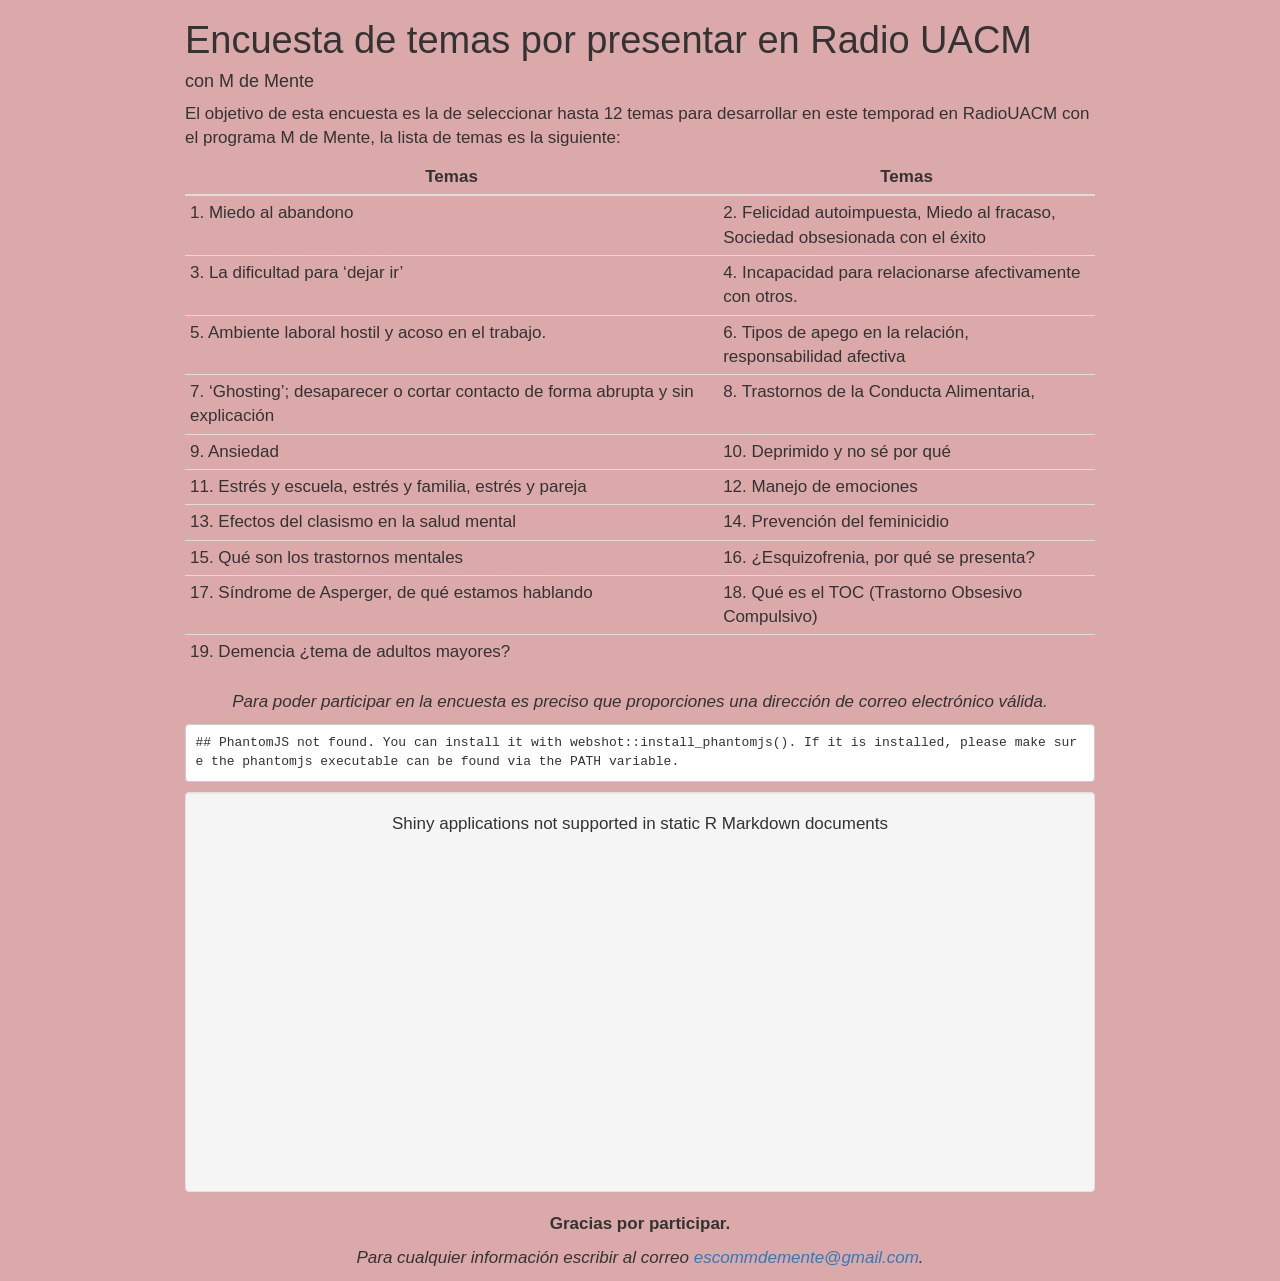
==== docs/index.html @ 36f0bf8b "index.html created" ====
<!DOCTYPE html>

<html>

<head>

<meta charset="utf-8" />
<meta name="generator" content="pandoc" />
<meta http-equiv="X-UA-Compatible" content="IE=EDGE" />


<meta name="author" content="con M de Mente" />


<title>Encuesta de temas por presentar en Radio UACM</title>

<script>// Pandoc 2.9 adds attributes on both header and div. We remove the former (to
// be compatible with the behavior of Pandoc < 2.8).
document.addEventListener('DOMContentLoaded', function(e) {
  var hs = document.querySelectorAll("div.section[class*='level'] > :first-child");
  var i, h, a;
  for (i = 0; i < hs.length; i++) {
    h = hs[i];
    if (!/^h[1-6]$/i.test(h.tagName)) continue;  // it should be a header h1-h6
    a = h.attributes;
    while (a.length > 0) h.removeAttribute(a[0].name);
  }
});
</script>
<script>/*! jQuery v3.6.0 | (c) OpenJS Foundation and other contributors | jquery.org/license */
!function(e,t){"use strict";"object"==typeof module&&"object"==typeof module.exports?module.exports=e.document?t(e,!0):function(e){if(!e.document)throw new Error("jQuery requires a window with a document");return t(e)}:t(e)}("undefined"!=typeof window?window:this,function(C,e){"use strict";var t=[],r=Object.getPrototypeOf,s=t.slice,g=t.flat?function(e){return t.flat.call(e)}:function(e){return t.concat.apply([],e)},u=t.push,i=t.indexOf,n={},o=n.toString,v=n.hasOwnProperty,a=v.toString,l=a.call(Object),y={},m=function(e){return"function"==typeof e&&"number"!=typeof e.nodeType&&"function"!=typeof e.item},x=function(e){return null!=e&&e===e.window},E=C.document,c={type:!0,src:!0,nonce:!0,noModule:!0};function b(e,t,n){var r,i,o=(n=n||E).createElement("script");if(o.text=e,t)for(r in c)(i=t[r]||t.getAttribute&&t.getAttribute(r))&&o.setAttribute(r,i);n.head.appendChild(o).parentNode.removeChild(o)}function w(e){return null==e?e+"":"object"==typeof e||"function"==typeof e?n[o.call(e)]||"object":typeof e}var f="3.6.0",S=function(e,t){return new S.fn.init(e,t)};function p(e){var t=!!e&&"length"in e&&e.length,n=w(e);return!m(e)&&!x(e)&&("array"===n||0===t||"number"==typeof t&&0<t&&t-1 in e)}S.fn=S.prototype={jquery:f,constructor:S,length:0,toArray:function(){return s.call(this)},get:function(e){return null==e?s.call(this):e<0?this[e+this.length]:this[e]},pushStack:function(e){var t=S.merge(this.constructor(),e);return t.prevObject=this,t},each:function(e){return S.each(this,e)},map:function(n){return this.pushStack(S.map(this,function(e,t){return n.call(e,t,e)}))},slice:function(){return this.pushStack(s.apply(this,arguments))},first:function(){return this.eq(0)},last:function(){return this.eq(-1)},even:function(){return this.pushStack(S.grep(this,function(e,t){return(t+1)%2}))},odd:function(){return this.pushStack(S.grep(this,function(e,t){return t%2}))},eq:function(e){var t=this.length,n=+e+(e<0?t:0);return this.pushStack(0<=n&&n<t?[this[n]]:[])},end:function(){return this.prevObject||this.constructor()},push:u,sort:t.sort,splice:t.splice},S.extend=S.fn.extend=function(){var e,t,n,r,i,o,a=arguments[0]||{},s=1,u=arguments.length,l=!1;for("boolean"==typeof a&&(l=a,a=arguments[s]||{},s++),"object"==typeof a||m(a)||(a={}),s===u&&(a=this,s--);s<u;s++)if(null!=(e=arguments[s]))for(t in e)r=e[t],"__proto__"!==t&&a!==r&&(l&&r&&(S.isPlainObject(r)||(i=Array.isArray(r)))?(n=a[t],o=i&&!Array.isArray(n)?[]:i||S.isPlainObject(n)?n:{},i=!1,a[t]=S.extend(l,o,r)):void 0!==r&&(a[t]=r));return a},S.extend({expando:"jQuery"+(f+Math.random()).replace(/\D/g,""),isReady:!0,error:function(e){throw new Error(e)},noop:function(){},isPlainObject:function(e){var t,n;return!(!e||"[object Object]"!==o.call(e))&&(!(t=r(e))||"function"==typeof(n=v.call(t,"constructor")&&t.constructor)&&a.call(n)===l)},isEmptyObject:function(e){var t;for(t in e)return!1;return!0},globalEval:function(e,t,n){b(e,{nonce:t&&t.nonce},n)},each:function(e,t){var n,r=0;if(p(e)){for(n=e.length;r<n;r++)if(!1===t.call(e[r],r,e[r]))break}else for(r in e)if(!1===t.call(e[r],r,e[r]))break;return e},makeArray:function(e,t){var n=t||[];return null!=e&&(p(Object(e))?S.merge(n,"string"==typeof e?[e]:e):u.call(n,e)),n},inArray:function(e,t,n){return null==t?-1:i.call(t,e,n)},merge:function(e,t){for(var n=+t.length,r=0,i=e.length;r<n;r++)e[i++]=t[r];return e.length=i,e},grep:function(e,t,n){for(var r=[],i=0,o=e.length,a=!n;i<o;i++)!t(e[i],i)!==a&&r.push(e[i]);return r},map:function(e,t,n){var r,i,o=0,a=[];if(p(e))for(r=e.length;o<r;o++)null!=(i=t(e[o],o,n))&&a.push(i);else for(o in e)null!=(i=t(e[o],o,n))&&a.push(i);return g(a)},guid:1,support:y}),"function"==typeof Symbol&&(S.fn[Symbol.iterator]=t[Symbol.iterator]),S.each("Boolean Number String Function Array Date RegExp Object Error Symbol".split(" "),function(e,t){n["[object "+t+"]"]=t.toLowerCase()});var d=function(n){var e,d,b,o,i,h,f,g,w,u,l,T,C,a,E,v,s,c,y,S="sizzle"+1*new Date,p=n.document,k=0,r=0,m=ue(),x=ue(),A=ue(),N=ue(),j=function(e,t){return e===t&&(l=!0),0},D={}.hasOwnProperty,t=[],q=t.pop,L=t.push,H=t.push,O=t.slice,P=function(e,t){for(var n=0,r=e.length;n<r;n++)if(e[n]===t)return n;return-1},R="checked|selected|async|autofocus|autoplay|controls|defer|disabled|hidden|ismap|loop|multiple|open|readonly|required|scoped",M="[\\x20\\t\\r\\n\\f]",I="(?:\\\\[\\da-fA-F]{1,6}"+M+"?|\\\\[^\\r\\n\\f]|[\\w-]|[^\0-\\x7f])+",W="\\["+M+"*("+I+")(?:"+M+"*([*^$|!~]?=)"+M+"*(?:'((?:\\\\.|[^\\\\'])*)'|\"((?:\\\\.|[^\\\\\"])*)\"|("+I+"))|)"+M+"*\\]",F=":("+I+")(?:\\((('((?:\\\\.|[^\\\\'])*)'|\"((?:\\\\.|[^\\\\\"])*)\")|((?:\\\\.|[^\\\\()[\\]]|"+W+")*)|.*)\\)|)",B=new RegExp(M+"+","g"),$=new RegExp("^"+M+"+|((?:^|[^\\\\])(?:\\\\.)*)"+M+"+$","g"),_=new RegExp("^"+M+"*,"+M+"*"),z=new RegExp("^"+M+"*([>+~]|"+M+")"+M+"*"),U=new RegExp(M+"|>"),X=new RegExp(F),V=new RegExp("^"+I+"$"),G={ID:new RegExp("^#("+I+")"),CLASS:new RegExp("^\\.("+I+")"),TAG:new RegExp("^("+I+"|[*])"),ATTR:new RegExp("^"+W),PSEUDO:new RegExp("^"+F),CHILD:new RegExp("^:(only|first|last|nth|nth-last)-(child|of-type)(?:\\("+M+"*(even|odd|(([+-]|)(\\d*)n|)"+M+"*(?:([+-]|)"+M+"*(\\d+)|))"+M+"*\\)|)","i"),bool:new RegExp("^(?:"+R+")$","i"),needsContext:new RegExp("^"+M+"*[>+~]|:(even|odd|eq|gt|lt|nth|first|last)(?:\\("+M+"*((?:-\\d)?\\d*)"+M+"*\\)|)(?=[^-]|$)","i")},Y=/HTML$/i,Q=/^(?:input|select|textarea|button)$/i,J=/^h\d$/i,K=/^[^{]+\{\s*\[native \w/,Z=/^(?:#([\w-]+)|(\w+)|\.([\w-]+))$/,ee=/[+~]/,te=new RegExp("\\\\[\\da-fA-F]{1,6}"+M+"?|\\\\([^\\r\\n\\f])","g"),ne=function(e,t){var n="0x"+e.slice(1)-65536;return t||(n<0?String.fromCharCode(n+65536):String.fromCharCode(n>>10|55296,1023&n|56320))},re=/([\0-\x1f\x7f]|^-?\d)|^-$|[^\0-\x1f\x7f-\uFFFF\w-]/g,ie=function(e,t){return t?"\0"===e?"\ufffd":e.slice(0,-1)+"\\"+e.charCodeAt(e.length-1).toString(16)+" ":"\\"+e},oe=function(){T()},ae=be(function(e){return!0===e.disabled&&"fieldset"===e.nodeName.toLowerCase()},{dir:"parentNode",next:"legend"});try{H.apply(t=O.call(p.childNodes),p.childNodes),t[p.childNodes.length].nodeType}catch(e){H={apply:t.length?function(e,t){L.apply(e,O.call(t))}:function(e,t){var n=e.length,r=0;while(e[n++]=t[r++]);e.length=n-1}}}function se(t,e,n,r){var i,o,a,s,u,l,c,f=e&&e.ownerDocument,p=e?e.nodeType:9;if(n=n||[],"string"!=typeof t||!t||1!==p&&9!==p&&11!==p)return n;if(!r&&(T(e),e=e||C,E)){if(11!==p&&(u=Z.exec(t)))if(i=u[1]){if(9===p){if(!(a=e.getElementById(i)))return n;if(a.id===i)return n.push(a),n}else if(f&&(a=f.getElementById(i))&&y(e,a)&&a.id===i)return n.push(a),n}else{if(u[2])return H.apply(n,e.getElementsByTagName(t)),n;if((i=u[3])&&d.getElementsByClassName&&e.getElementsByClassName)return H.apply(n,e.getElementsByClassName(i)),n}if(d.qsa&&!N[t+" "]&&(!v||!v.test(t))&&(1!==p||"object"!==e.nodeName.toLowerCase())){if(c=t,f=e,1===p&&(U.test(t)||z.test(t))){(f=ee.test(t)&&ye(e.parentNode)||e)===e&&d.scope||((s=e.getAttribute("id"))?s=s.replace(re,ie):e.setAttribute("id",s=S)),o=(l=h(t)).length;while(o--)l[o]=(s?"#"+s:":scope")+" "+xe(l[o]);c=l.join(",")}try{return H.apply(n,f.querySelectorAll(c)),n}catch(e){N(t,!0)}finally{s===S&&e.removeAttribute("id")}}}return g(t.replace($,"$1"),e,n,r)}function ue(){var r=[];return function e(t,n){return r.push(t+" ")>b.cacheLength&&delete e[r.shift()],e[t+" "]=n}}function le(e){return e[S]=!0,e}function ce(e){var t=C.createElement("fieldset");try{return!!e(t)}catch(e){return!1}finally{t.parentNode&&t.parentNode.removeChild(t),t=null}}function fe(e,t){var n=e.split("|"),r=n.length;while(r--)b.attrHandle[n[r]]=t}function pe(e,t){var n=t&&e,r=n&&1===e.nodeType&&1===t.nodeType&&e.sourceIndex-t.sourceIndex;if(r)return r;if(n)while(n=n.nextSibling)if(n===t)return-1;return e?1:-1}function de(t){return function(e){return"input"===e.nodeName.toLowerCase()&&e.type===t}}function he(n){return function(e){var t=e.nodeName.toLowerCase();return("input"===t||"button"===t)&&e.type===n}}function ge(t){return function(e){return"form"in e?e.parentNode&&!1===e.disabled?"label"in e?"label"in e.parentNode?e.parentNode.disabled===t:e.disabled===t:e.isDisabled===t||e.isDisabled!==!t&&ae(e)===t:e.disabled===t:"label"in e&&e.disabled===t}}function ve(a){return le(function(o){return o=+o,le(function(e,t){var n,r=a([],e.length,o),i=r.length;while(i--)e[n=r[i]]&&(e[n]=!(t[n]=e[n]))})})}function ye(e){return e&&"undefined"!=typeof e.getElementsByTagName&&e}for(e in d=se.support={},i=se.isXML=function(e){var t=e&&e.namespaceURI,n=e&&(e.ownerDocument||e).documentElement;return!Y.test(t||n&&n.nodeName||"HTML")},T=se.setDocument=function(e){var t,n,r=e?e.ownerDocument||e:p;return r!=C&&9===r.nodeType&&r.documentElement&&(a=(C=r).documentElement,E=!i(C),p!=C&&(n=C.defaultView)&&n.top!==n&&(n.addEventListener?n.addEventListener("unload",oe,!1):n.attachEvent&&n.attachEvent("onunload",oe)),d.scope=ce(function(e){return a.appendChild(e).appendChild(C.createElement("div")),"undefined"!=typeof e.querySelectorAll&&!e.querySelectorAll(":scope fieldset div").length}),d.attributes=ce(function(e){return e.className="i",!e.getAttribute("className")}),d.getElementsByTagName=ce(function(e){return e.appendChild(C.createComment("")),!e.getElementsByTagName("*").length}),d.getElementsByClassName=K.test(C.getElementsByClassName),d.getById=ce(function(e){return a.appendChild(e).id=S,!C.getElementsByName||!C.getElementsByName(S).length}),d.getById?(b.filter.ID=function(e){var t=e.replace(te,ne);return function(e){return e.getAttribute("id")===t}},b.find.ID=function(e,t){if("undefined"!=typeof t.getElementById&&E){var n=t.getElementById(e);return n?[n]:[]}}):(b.filter.ID=function(e){var n=e.replace(te,ne);return function(e){var t="undefined"!=typeof e.getAttributeNode&&e.getAttributeNode("id");return t&&t.value===n}},b.find.ID=function(e,t){if("undefined"!=typeof t.getElementById&&E){var n,r,i,o=t.getElementById(e);if(o){if((n=o.getAttributeNode("id"))&&n.value===e)return[o];i=t.getElementsByName(e),r=0;while(o=i[r++])if((n=o.getAttributeNode("id"))&&n.value===e)return[o]}return[]}}),b.find.TAG=d.getElementsByTagName?function(e,t){return"undefined"!=typeof t.getElementsByTagName?t.getElementsByTagName(e):d.qsa?t.querySelectorAll(e):void 0}:function(e,t){var n,r=[],i=0,o=t.getElementsByTagName(e);if("*"===e){while(n=o[i++])1===n.nodeType&&r.push(n);return r}return o},b.find.CLASS=d.getElementsByClassName&&function(e,t){if("undefined"!=typeof t.getElementsByClassName&&E)return t.getElementsByClassName(e)},s=[],v=[],(d.qsa=K.test(C.querySelectorAll))&&(ce(function(e){var t;a.appendChild(e).innerHTML="<a id='"+S+"'></a><select id='"+S+"-\r\\' msallowcapture=''><option selected=''></option></select>",e.querySelectorAll("[msallowcapture^='']").length&&v.push("[*^$]="+M+"*(?:''|\"\")"),e.querySelectorAll("[selected]").length||v.push("\\["+M+"*(?:value|"+R+")"),e.querySelectorAll("[id~="+S+"-]").length||v.push("~="),(t=C.createElement("input")).setAttribute("name",""),e.appendChild(t),e.querySelectorAll("[name='']").length||v.push("\\["+M+"*name"+M+"*="+M+"*(?:''|\"\")"),e.querySelectorAll(":checked").length||v.push(":checked"),e.querySelectorAll("a#"+S+"+*").length||v.push(".#.+[+~]"),e.querySelectorAll("\\\f"),v.push("[\\r\\n\\f]")}),ce(function(e){e.innerHTML="<a href='' disabled='disabled'></a><select disabled='disabled'><option/></select>";var t=C.createElement("input");t.setAttribute("type","hidden"),e.appendChild(t).setAttribute("name","D"),e.querySelectorAll("[name=d]").length&&v.push("name"+M+"*[*^$|!~]?="),2!==e.querySelectorAll(":enabled").length&&v.push(":enabled",":disabled"),a.appendChild(e).disabled=!0,2!==e.querySelectorAll(":disabled").length&&v.push(":enabled",":disabled"),e.querySelectorAll("*,:x"),v.push(",.*:")})),(d.matchesSelector=K.test(c=a.matches||a.webkitMatchesSelector||a.mozMatchesSelector||a.oMatchesSelector||a.msMatchesSelector))&&ce(function(e){d.disconnectedMatch=c.call(e,"*"),c.call(e,"[s!='']:x"),s.push("!=",F)}),v=v.length&&new RegExp(v.join("|")),s=s.length&&new RegExp(s.join("|")),t=K.test(a.compareDocumentPosition),y=t||K.test(a.contains)?function(e,t){var n=9===e.nodeType?e.documentElement:e,r=t&&t.parentNode;return e===r||!(!r||1!==r.nodeType||!(n.contains?n.contains(r):e.compareDocumentPosition&&16&e.compareDocumentPosition(r)))}:function(e,t){if(t)while(t=t.parentNode)if(t===e)return!0;return!1},j=t?function(e,t){if(e===t)return l=!0,0;var n=!e.compareDocumentPosition-!t.compareDocumentPosition;return n||(1&(n=(e.ownerDocument||e)==(t.ownerDocument||t)?e.compareDocumentPosition(t):1)||!d.sortDetached&&t.compareDocumentPosition(e)===n?e==C||e.ownerDocument==p&&y(p,e)?-1:t==C||t.ownerDocument==p&&y(p,t)?1:u?P(u,e)-P(u,t):0:4&n?-1:1)}:function(e,t){if(e===t)return l=!0,0;var n,r=0,i=e.parentNode,o=t.parentNode,a=[e],s=[t];if(!i||!o)return e==C?-1:t==C?1:i?-1:o?1:u?P(u,e)-P(u,t):0;if(i===o)return pe(e,t);n=e;while(n=n.parentNode)a.unshift(n);n=t;while(n=n.parentNode)s.unshift(n);while(a[r]===s[r])r++;return r?pe(a[r],s[r]):a[r]==p?-1:s[r]==p?1:0}),C},se.matches=function(e,t){return se(e,null,null,t)},se.matchesSelector=function(e,t){if(T(e),d.matchesSelector&&E&&!N[t+" "]&&(!s||!s.test(t))&&(!v||!v.test(t)))try{var n=c.call(e,t);if(n||d.disconnectedMatch||e.document&&11!==e.document.nodeType)return n}catch(e){N(t,!0)}return 0<se(t,C,null,[e]).length},se.contains=function(e,t){return(e.ownerDocument||e)!=C&&T(e),y(e,t)},se.attr=function(e,t){(e.ownerDocument||e)!=C&&T(e);var n=b.attrHandle[t.toLowerCase()],r=n&&D.call(b.attrHandle,t.toLowerCase())?n(e,t,!E):void 0;return void 0!==r?r:d.attributes||!E?e.getAttribute(t):(r=e.getAttributeNode(t))&&r.specified?r.value:null},se.escape=function(e){return(e+"").replace(re,ie)},se.error=function(e){throw new Error("Syntax error, unrecognized expression: "+e)},se.uniqueSort=function(e){var t,n=[],r=0,i=0;if(l=!d.detectDuplicates,u=!d.sortStable&&e.slice(0),e.sort(j),l){while(t=e[i++])t===e[i]&&(r=n.push(i));while(r--)e.splice(n[r],1)}return u=null,e},o=se.getText=function(e){var t,n="",r=0,i=e.nodeType;if(i){if(1===i||9===i||11===i){if("string"==typeof e.textContent)return e.textContent;for(e=e.firstChild;e;e=e.nextSibling)n+=o(e)}else if(3===i||4===i)return e.nodeValue}else while(t=e[r++])n+=o(t);return n},(b=se.selectors={cacheLength:50,createPseudo:le,match:G,attrHandle:{},find:{},relative:{">":{dir:"parentNode",first:!0}," ":{dir:"parentNode"},"+":{dir:"previousSibling",first:!0},"~":{dir:"previousSibling"}},preFilter:{ATTR:function(e){return e[1]=e[1].replace(te,ne),e[3]=(e[3]||e[4]||e[5]||"").replace(te,ne),"~="===e[2]&&(e[3]=" "+e[3]+" "),e.slice(0,4)},CHILD:function(e){return e[1]=e[1].toLowerCase(),"nth"===e[1].slice(0,3)?(e[3]||se.error(e[0]),e[4]=+(e[4]?e[5]+(e[6]||1):2*("even"===e[3]||"odd"===e[3])),e[5]=+(e[7]+e[8]||"odd"===e[3])):e[3]&&se.error(e[0]),e},PSEUDO:function(e){var t,n=!e[6]&&e[2];return G.CHILD.test(e[0])?null:(e[3]?e[2]=e[4]||e[5]||"":n&&X.test(n)&&(t=h(n,!0))&&(t=n.indexOf(")",n.length-t)-n.length)&&(e[0]=e[0].slice(0,t),e[2]=n.slice(0,t)),e.slice(0,3))}},filter:{TAG:function(e){var t=e.replace(te,ne).toLowerCase();return"*"===e?function(){return!0}:function(e){return e.nodeName&&e.nodeName.toLowerCase()===t}},CLASS:function(e){var t=m[e+" "];return t||(t=new RegExp("(^|"+M+")"+e+"("+M+"|$)"))&&m(e,function(e){return t.test("string"==typeof e.className&&e.className||"undefined"!=typeof e.getAttribute&&e.getAttribute("class")||"")})},ATTR:function(n,r,i){return function(e){var t=se.attr(e,n);return null==t?"!="===r:!r||(t+="","="===r?t===i:"!="===r?t!==i:"^="===r?i&&0===t.indexOf(i):"*="===r?i&&-1<t.indexOf(i):"$="===r?i&&t.slice(-i.length)===i:"~="===r?-1<(" "+t.replace(B," ")+" ").indexOf(i):"|="===r&&(t===i||t.slice(0,i.length+1)===i+"-"))}},CHILD:function(h,e,t,g,v){var y="nth"!==h.slice(0,3),m="last"!==h.slice(-4),x="of-type"===e;return 1===g&&0===v?function(e){return!!e.parentNode}:function(e,t,n){var r,i,o,a,s,u,l=y!==m?"nextSibling":"previousSibling",c=e.parentNode,f=x&&e.nodeName.toLowerCase(),p=!n&&!x,d=!1;if(c){if(y){while(l){a=e;while(a=a[l])if(x?a.nodeName.toLowerCase()===f:1===a.nodeType)return!1;u=l="only"===h&&!u&&"nextSibling"}return!0}if(u=[m?c.firstChild:c.lastChild],m&&p){d=(s=(r=(i=(o=(a=c)[S]||(a[S]={}))[a.uniqueID]||(o[a.uniqueID]={}))[h]||[])[0]===k&&r[1])&&r[2],a=s&&c.childNodes[s];while(a=++s&&a&&a[l]||(d=s=0)||u.pop())if(1===a.nodeType&&++d&&a===e){i[h]=[k,s,d];break}}else if(p&&(d=s=(r=(i=(o=(a=e)[S]||(a[S]={}))[a.uniqueID]||(o[a.uniqueID]={}))[h]||[])[0]===k&&r[1]),!1===d)while(a=++s&&a&&a[l]||(d=s=0)||u.pop())if((x?a.nodeName.toLowerCase()===f:1===a.nodeType)&&++d&&(p&&((i=(o=a[S]||(a[S]={}))[a.uniqueID]||(o[a.uniqueID]={}))[h]=[k,d]),a===e))break;return(d-=v)===g||d%g==0&&0<=d/g}}},PSEUDO:function(e,o){var t,a=b.pseudos[e]||b.setFilters[e.toLowerCase()]||se.error("unsupported pseudo: "+e);return a[S]?a(o):1<a.length?(t=[e,e,"",o],b.setFilters.hasOwnProperty(e.toLowerCase())?le(function(e,t){var n,r=a(e,o),i=r.length;while(i--)e[n=P(e,r[i])]=!(t[n]=r[i])}):function(e){return a(e,0,t)}):a}},pseudos:{not:le(function(e){var r=[],i=[],s=f(e.replace($,"$1"));return s[S]?le(function(e,t,n,r){var i,o=s(e,null,r,[]),a=e.length;while(a--)(i=o[a])&&(e[a]=!(t[a]=i))}):function(e,t,n){return r[0]=e,s(r,null,n,i),r[0]=null,!i.pop()}}),has:le(function(t){return function(e){return 0<se(t,e).length}}),contains:le(function(t){return t=t.replace(te,ne),function(e){return-1<(e.textContent||o(e)).indexOf(t)}}),lang:le(function(n){return V.test(n||"")||se.error("unsupported lang: "+n),n=n.replace(te,ne).toLowerCase(),function(e){var t;do{if(t=E?e.lang:e.getAttribute("xml:lang")||e.getAttribute("lang"))return(t=t.toLowerCase())===n||0===t.indexOf(n+"-")}while((e=e.parentNode)&&1===e.nodeType);return!1}}),target:function(e){var t=n.location&&n.location.hash;return t&&t.slice(1)===e.id},root:function(e){return e===a},focus:function(e){return e===C.activeElement&&(!C.hasFocus||C.hasFocus())&&!!(e.type||e.href||~e.tabIndex)},enabled:ge(!1),disabled:ge(!0),checked:function(e){var t=e.nodeName.toLowerCase();return"input"===t&&!!e.checked||"option"===t&&!!e.selected},selected:function(e){return e.parentNode&&e.parentNode.selectedIndex,!0===e.selected},empty:function(e){for(e=e.firstChild;e;e=e.nextSibling)if(e.nodeType<6)return!1;return!0},parent:function(e){return!b.pseudos.empty(e)},header:function(e){return J.test(e.nodeName)},input:function(e){return Q.test(e.nodeName)},button:function(e){var t=e.nodeName.toLowerCase();return"input"===t&&"button"===e.type||"button"===t},text:function(e){var t;return"input"===e.nodeName.toLowerCase()&&"text"===e.type&&(null==(t=e.getAttribute("type"))||"text"===t.toLowerCase())},first:ve(function(){return[0]}),last:ve(function(e,t){return[t-1]}),eq:ve(function(e,t,n){return[n<0?n+t:n]}),even:ve(function(e,t){for(var n=0;n<t;n+=2)e.push(n);return e}),odd:ve(function(e,t){for(var n=1;n<t;n+=2)e.push(n);return e}),lt:ve(function(e,t,n){for(var r=n<0?n+t:t<n?t:n;0<=--r;)e.push(r);return e}),gt:ve(function(e,t,n){for(var r=n<0?n+t:n;++r<t;)e.push(r);return e})}}).pseudos.nth=b.pseudos.eq,{radio:!0,checkbox:!0,file:!0,password:!0,image:!0})b.pseudos[e]=de(e);for(e in{submit:!0,reset:!0})b.pseudos[e]=he(e);function me(){}function xe(e){for(var t=0,n=e.length,r="";t<n;t++)r+=e[t].value;return r}function be(s,e,t){var u=e.dir,l=e.next,c=l||u,f=t&&"parentNode"===c,p=r++;return e.first?function(e,t,n){while(e=e[u])if(1===e.nodeType||f)return s(e,t,n);return!1}:function(e,t,n){var r,i,o,a=[k,p];if(n){while(e=e[u])if((1===e.nodeType||f)&&s(e,t,n))return!0}else while(e=e[u])if(1===e.nodeType||f)if(i=(o=e[S]||(e[S]={}))[e.uniqueID]||(o[e.uniqueID]={}),l&&l===e.nodeName.toLowerCase())e=e[u]||e;else{if((r=i[c])&&r[0]===k&&r[1]===p)return a[2]=r[2];if((i[c]=a)[2]=s(e,t,n))return!0}return!1}}function we(i){return 1<i.length?function(e,t,n){var r=i.length;while(r--)if(!i[r](e,t,n))return!1;return!0}:i[0]}function Te(e,t,n,r,i){for(var o,a=[],s=0,u=e.length,l=null!=t;s<u;s++)(o=e[s])&&(n&&!n(o,r,i)||(a.push(o),l&&t.push(s)));return a}function Ce(d,h,g,v,y,e){return v&&!v[S]&&(v=Ce(v)),y&&!y[S]&&(y=Ce(y,e)),le(function(e,t,n,r){var i,o,a,s=[],u=[],l=t.length,c=e||function(e,t,n){for(var r=0,i=t.length;r<i;r++)se(e,t[r],n);return n}(h||"*",n.nodeType?[n]:n,[]),f=!d||!e&&h?c:Te(c,s,d,n,r),p=g?y||(e?d:l||v)?[]:t:f;if(g&&g(f,p,n,r),v){i=Te(p,u),v(i,[],n,r),o=i.length;while(o--)(a=i[o])&&(p[u[o]]=!(f[u[o]]=a))}if(e){if(y||d){if(y){i=[],o=p.length;while(o--)(a=p[o])&&i.push(f[o]=a);y(null,p=[],i,r)}o=p.length;while(o--)(a=p[o])&&-1<(i=y?P(e,a):s[o])&&(e[i]=!(t[i]=a))}}else p=Te(p===t?p.splice(l,p.length):p),y?y(null,t,p,r):H.apply(t,p)})}function Ee(e){for(var i,t,n,r=e.length,o=b.relative[e[0].type],a=o||b.relative[" "],s=o?1:0,u=be(function(e){return e===i},a,!0),l=be(function(e){return-1<P(i,e)},a,!0),c=[function(e,t,n){var r=!o&&(n||t!==w)||((i=t).nodeType?u(e,t,n):l(e,t,n));return i=null,r}];s<r;s++)if(t=b.relative[e[s].type])c=[be(we(c),t)];else{if((t=b.filter[e[s].type].apply(null,e[s].matches))[S]){for(n=++s;n<r;n++)if(b.relative[e[n].type])break;return Ce(1<s&&we(c),1<s&&xe(e.slice(0,s-1).concat({value:" "===e[s-2].type?"*":""})).replace($,"$1"),t,s<n&&Ee(e.slice(s,n)),n<r&&Ee(e=e.slice(n)),n<r&&xe(e))}c.push(t)}return we(c)}return me.prototype=b.filters=b.pseudos,b.setFilters=new me,h=se.tokenize=function(e,t){var n,r,i,o,a,s,u,l=x[e+" "];if(l)return t?0:l.slice(0);a=e,s=[],u=b.preFilter;while(a){for(o in n&&!(r=_.exec(a))||(r&&(a=a.slice(r[0].length)||a),s.push(i=[])),n=!1,(r=z.exec(a))&&(n=r.shift(),i.push({value:n,type:r[0].replace($," ")}),a=a.slice(n.length)),b.filter)!(r=G[o].exec(a))||u[o]&&!(r=u[o](r))||(n=r.shift(),i.push({value:n,type:o,matches:r}),a=a.slice(n.length));if(!n)break}return t?a.length:a?se.error(e):x(e,s).slice(0)},f=se.compile=function(e,t){var n,v,y,m,x,r,i=[],o=[],a=A[e+" "];if(!a){t||(t=h(e)),n=t.length;while(n--)(a=Ee(t[n]))[S]?i.push(a):o.push(a);(a=A(e,(v=o,m=0<(y=i).length,x=0<v.length,r=function(e,t,n,r,i){var o,a,s,u=0,l="0",c=e&&[],f=[],p=w,d=e||x&&b.find.TAG("*",i),h=k+=null==p?1:Math.random()||.1,g=d.length;for(i&&(w=t==C||t||i);l!==g&&null!=(o=d[l]);l++){if(x&&o){a=0,t||o.ownerDocument==C||(T(o),n=!E);while(s=v[a++])if(s(o,t||C,n)){r.push(o);break}i&&(k=h)}m&&((o=!s&&o)&&u--,e&&c.push(o))}if(u+=l,m&&l!==u){a=0;while(s=y[a++])s(c,f,t,n);if(e){if(0<u)while(l--)c[l]||f[l]||(f[l]=q.call(r));f=Te(f)}H.apply(r,f),i&&!e&&0<f.length&&1<u+y.length&&se.uniqueSort(r)}return i&&(k=h,w=p),c},m?le(r):r))).selector=e}return a},g=se.select=function(e,t,n,r){var i,o,a,s,u,l="function"==typeof e&&e,c=!r&&h(e=l.selector||e);if(n=n||[],1===c.length){if(2<(o=c[0]=c[0].slice(0)).length&&"ID"===(a=o[0]).type&&9===t.nodeType&&E&&b.relative[o[1].type]){if(!(t=(b.find.ID(a.matches[0].replace(te,ne),t)||[])[0]))return n;l&&(t=t.parentNode),e=e.slice(o.shift().value.length)}i=G.needsContext.test(e)?0:o.length;while(i--){if(a=o[i],b.relative[s=a.type])break;if((u=b.find[s])&&(r=u(a.matches[0].replace(te,ne),ee.test(o[0].type)&&ye(t.parentNode)||t))){if(o.splice(i,1),!(e=r.length&&xe(o)))return H.apply(n,r),n;break}}}return(l||f(e,c))(r,t,!E,n,!t||ee.test(e)&&ye(t.parentNode)||t),n},d.sortStable=S.split("").sort(j).join("")===S,d.detectDuplicates=!!l,T(),d.sortDetached=ce(function(e){return 1&e.compareDocumentPosition(C.createElement("fieldset"))}),ce(function(e){return e.innerHTML="<a href='#'></a>","#"===e.firstChild.getAttribute("href")})||fe("type|href|height|width",function(e,t,n){if(!n)return e.getAttribute(t,"type"===t.toLowerCase()?1:2)}),d.attributes&&ce(function(e){return e.innerHTML="<input/>",e.firstChild.setAttribute("value",""),""===e.firstChild.getAttribute("value")})||fe("value",function(e,t,n){if(!n&&"input"===e.nodeName.toLowerCase())return e.defaultValue}),ce(function(e){return null==e.getAttribute("disabled")})||fe(R,function(e,t,n){var r;if(!n)return!0===e[t]?t.toLowerCase():(r=e.getAttributeNode(t))&&r.specified?r.value:null}),se}(C);S.find=d,S.expr=d.selectors,S.expr[":"]=S.expr.pseudos,S.uniqueSort=S.unique=d.uniqueSort,S.text=d.getText,S.isXMLDoc=d.isXML,S.contains=d.contains,S.escapeSelector=d.escape;var h=function(e,t,n){var r=[],i=void 0!==n;while((e=e[t])&&9!==e.nodeType)if(1===e.nodeType){if(i&&S(e).is(n))break;r.push(e)}return r},T=function(e,t){for(var n=[];e;e=e.nextSibling)1===e.nodeType&&e!==t&&n.push(e);return n},k=S.expr.match.needsContext;function A(e,t){return e.nodeName&&e.nodeName.toLowerCase()===t.toLowerCase()}var N=/^<([a-z][^\/\0>:\x20\t\r\n\f]*)[\x20\t\r\n\f]*\/?>(?:<\/\1>|)$/i;function j(e,n,r){return m(n)?S.grep(e,function(e,t){return!!n.call(e,t,e)!==r}):n.nodeType?S.grep(e,function(e){return e===n!==r}):"string"!=typeof n?S.grep(e,function(e){return-1<i.call(n,e)!==r}):S.filter(n,e,r)}S.filter=function(e,t,n){var r=t[0];return n&&(e=":not("+e+")"),1===t.length&&1===r.nodeType?S.find.matchesSelector(r,e)?[r]:[]:S.find.matches(e,S.grep(t,function(e){return 1===e.nodeType}))},S.fn.extend({find:function(e){var t,n,r=this.length,i=this;if("string"!=typeof e)return this.pushStack(S(e).filter(function(){for(t=0;t<r;t++)if(S.contains(i[t],this))return!0}));for(n=this.pushStack([]),t=0;t<r;t++)S.find(e,i[t],n);return 1<r?S.uniqueSort(n):n},filter:function(e){return this.pushStack(j(this,e||[],!1))},not:function(e){return this.pushStack(j(this,e||[],!0))},is:function(e){return!!j(this,"string"==typeof e&&k.test(e)?S(e):e||[],!1).length}});var D,q=/^(?:\s*(<[\w\W]+>)[^>]*|#([\w-]+))$/;(S.fn.init=function(e,t,n){var r,i;if(!e)return this;if(n=n||D,"string"==typeof e){if(!(r="<"===e[0]&&">"===e[e.length-1]&&3<=e.length?[null,e,null]:q.exec(e))||!r[1]&&t)return!t||t.jquery?(t||n).find(e):this.constructor(t).find(e);if(r[1]){if(t=t instanceof S?t[0]:t,S.merge(this,S.parseHTML(r[1],t&&t.nodeType?t.ownerDocument||t:E,!0)),N.test(r[1])&&S.isPlainObject(t))for(r in t)m(this[r])?this[r](t[r]):this.attr(r,t[r]);return this}return(i=E.getElementById(r[2]))&&(this[0]=i,this.length=1),this}return e.nodeType?(this[0]=e,this.length=1,this):m(e)?void 0!==n.ready?n.ready(e):e(S):S.makeArray(e,this)}).prototype=S.fn,D=S(E);var L=/^(?:parents|prev(?:Until|All))/,H={children:!0,contents:!0,next:!0,prev:!0};function O(e,t){while((e=e[t])&&1!==e.nodeType);return e}S.fn.extend({has:function(e){var t=S(e,this),n=t.length;return this.filter(function(){for(var e=0;e<n;e++)if(S.contains(this,t[e]))return!0})},closest:function(e,t){var n,r=0,i=this.length,o=[],a="string"!=typeof e&&S(e);if(!k.test(e))for(;r<i;r++)for(n=this[r];n&&n!==t;n=n.parentNode)if(n.nodeType<11&&(a?-1<a.index(n):1===n.nodeType&&S.find.matchesSelector(n,e))){o.push(n);break}return this.pushStack(1<o.length?S.uniqueSort(o):o)},index:function(e){return e?"string"==typeof e?i.call(S(e),this[0]):i.call(this,e.jquery?e[0]:e):this[0]&&this[0].parentNode?this.first().prevAll().length:-1},add:function(e,t){return this.pushStack(S.uniqueSort(S.merge(this.get(),S(e,t))))},addBack:function(e){return this.add(null==e?this.prevObject:this.prevObject.filter(e))}}),S.each({parent:function(e){var t=e.parentNode;return t&&11!==t.nodeType?t:null},parents:function(e){return h(e,"parentNode")},parentsUntil:function(e,t,n){return h(e,"parentNode",n)},next:function(e){return O(e,"nextSibling")},prev:function(e){return O(e,"previousSibling")},nextAll:function(e){return h(e,"nextSibling")},prevAll:function(e){return h(e,"previousSibling")},nextUntil:function(e,t,n){return h(e,"nextSibling",n)},prevUntil:function(e,t,n){return h(e,"previousSibling",n)},siblings:function(e){return T((e.parentNode||{}).firstChild,e)},children:function(e){return T(e.firstChild)},contents:function(e){return null!=e.contentDocument&&r(e.contentDocument)?e.contentDocument:(A(e,"template")&&(e=e.content||e),S.merge([],e.childNodes))}},function(r,i){S.fn[r]=function(e,t){var n=S.map(this,i,e);return"Until"!==r.slice(-5)&&(t=e),t&&"string"==typeof t&&(n=S.filter(t,n)),1<this.length&&(H[r]||S.uniqueSort(n),L.test(r)&&n.reverse()),this.pushStack(n)}});var P=/[^\x20\t\r\n\f]+/g;function R(e){return e}function M(e){throw e}function I(e,t,n,r){var i;try{e&&m(i=e.promise)?i.call(e).done(t).fail(n):e&&m(i=e.then)?i.call(e,t,n):t.apply(void 0,[e].slice(r))}catch(e){n.apply(void 0,[e])}}S.Callbacks=function(r){var e,n;r="string"==typeof r?(e=r,n={},S.each(e.match(P)||[],function(e,t){n[t]=!0}),n):S.extend({},r);var i,t,o,a,s=[],u=[],l=-1,c=function(){for(a=a||r.once,o=i=!0;u.length;l=-1){t=u.shift();while(++l<s.length)!1===s[l].apply(t[0],t[1])&&r.stopOnFalse&&(l=s.length,t=!1)}r.memory||(t=!1),i=!1,a&&(s=t?[]:"")},f={add:function(){return s&&(t&&!i&&(l=s.length-1,u.push(t)),function n(e){S.each(e,function(e,t){m(t)?r.unique&&f.has(t)||s.push(t):t&&t.length&&"string"!==w(t)&&n(t)})}(arguments),t&&!i&&c()),this},remove:function(){return S.each(arguments,function(e,t){var n;while(-1<(n=S.inArray(t,s,n)))s.splice(n,1),n<=l&&l--}),this},has:function(e){return e?-1<S.inArray(e,s):0<s.length},empty:function(){return s&&(s=[]),this},disable:function(){return a=u=[],s=t="",this},disabled:function(){return!s},lock:function(){return a=u=[],t||i||(s=t=""),this},locked:function(){return!!a},fireWith:function(e,t){return a||(t=[e,(t=t||[]).slice?t.slice():t],u.push(t),i||c()),this},fire:function(){return f.fireWith(this,arguments),this},fired:function(){return!!o}};return f},S.extend({Deferred:function(e){var o=[["notify","progress",S.Callbacks("memory"),S.Callbacks("memory"),2],["resolve","done",S.Callbacks("once memory"),S.Callbacks("once memory"),0,"resolved"],["reject","fail",S.Callbacks("once memory"),S.Callbacks("once memory"),1,"rejected"]],i="pending",a={state:function(){return i},always:function(){return s.done(arguments).fail(arguments),this},"catch":function(e){return a.then(null,e)},pipe:function(){var i=arguments;return S.Deferred(function(r){S.each(o,function(e,t){var n=m(i[t[4]])&&i[t[4]];s[t[1]](function(){var e=n&&n.apply(this,arguments);e&&m(e.promise)?e.promise().progress(r.notify).done(r.resolve).fail(r.reject):r[t[0]+"With"](this,n?[e]:arguments)})}),i=null}).promise()},then:function(t,n,r){var u=0;function l(i,o,a,s){return function(){var n=this,r=arguments,e=function(){var e,t;if(!(i<u)){if((e=a.apply(n,r))===o.promise())throw new TypeError("Thenable self-resolution");t=e&&("object"==typeof e||"function"==typeof e)&&e.then,m(t)?s?t.call(e,l(u,o,R,s),l(u,o,M,s)):(u++,t.call(e,l(u,o,R,s),l(u,o,M,s),l(u,o,R,o.notifyWith))):(a!==R&&(n=void 0,r=[e]),(s||o.resolveWith)(n,r))}},t=s?e:function(){try{e()}catch(e){S.Deferred.exceptionHook&&S.Deferred.exceptionHook(e,t.stackTrace),u<=i+1&&(a!==M&&(n=void 0,r=[e]),o.rejectWith(n,r))}};i?t():(S.Deferred.getStackHook&&(t.stackTrace=S.Deferred.getStackHook()),C.setTimeout(t))}}return S.Deferred(function(e){o[0][3].add(l(0,e,m(r)?r:R,e.notifyWith)),o[1][3].add(l(0,e,m(t)?t:R)),o[2][3].add(l(0,e,m(n)?n:M))}).promise()},promise:function(e){return null!=e?S.extend(e,a):a}},s={};return S.each(o,function(e,t){var n=t[2],r=t[5];a[t[1]]=n.add,r&&n.add(function(){i=r},o[3-e][2].disable,o[3-e][3].disable,o[0][2].lock,o[0][3].lock),n.add(t[3].fire),s[t[0]]=function(){return s[t[0]+"With"](this===s?void 0:this,arguments),this},s[t[0]+"With"]=n.fireWith}),a.promise(s),e&&e.call(s,s),s},when:function(e){var n=arguments.length,t=n,r=Array(t),i=s.call(arguments),o=S.Deferred(),a=function(t){return function(e){r[t]=this,i[t]=1<arguments.length?s.call(arguments):e,--n||o.resolveWith(r,i)}};if(n<=1&&(I(e,o.done(a(t)).resolve,o.reject,!n),"pending"===o.state()||m(i[t]&&i[t].then)))return o.then();while(t--)I(i[t],a(t),o.reject);return o.promise()}});var W=/^(Eval|Internal|Range|Reference|Syntax|Type|URI)Error$/;S.Deferred.exceptionHook=function(e,t){C.console&&C.console.warn&&e&&W.test(e.name)&&C.console.warn("jQuery.Deferred exception: "+e.message,e.stack,t)},S.readyException=function(e){C.setTimeout(function(){throw e})};var F=S.Deferred();function B(){E.removeEventListener("DOMContentLoaded",B),C.removeEventListener("load",B),S.ready()}S.fn.ready=function(e){return F.then(e)["catch"](function(e){S.readyException(e)}),this},S.extend({isReady:!1,readyWait:1,ready:function(e){(!0===e?--S.readyWait:S.isReady)||(S.isReady=!0)!==e&&0<--S.readyWait||F.resolveWith(E,[S])}}),S.ready.then=F.then,"complete"===E.readyState||"loading"!==E.readyState&&!E.documentElement.doScroll?C.setTimeout(S.ready):(E.addEventListener("DOMContentLoaded",B),C.addEventListener("load",B));var $=function(e,t,n,r,i,o,a){var s=0,u=e.length,l=null==n;if("object"===w(n))for(s in i=!0,n)$(e,t,s,n[s],!0,o,a);else if(void 0!==r&&(i=!0,m(r)||(a=!0),l&&(a?(t.call(e,r),t=null):(l=t,t=function(e,t,n){return l.call(S(e),n)})),t))for(;s<u;s++)t(e[s],n,a?r:r.call(e[s],s,t(e[s],n)));return i?e:l?t.call(e):u?t(e[0],n):o},_=/^-ms-/,z=/-([a-z])/g;function U(e,t){return t.toUpperCase()}function X(e){return e.replace(_,"ms-").replace(z,U)}var V=function(e){return 1===e.nodeType||9===e.nodeType||!+e.nodeType};function G(){this.expando=S.expando+G.uid++}G.uid=1,G.prototype={cache:function(e){var t=e[this.expando];return t||(t={},V(e)&&(e.nodeType?e[this.expando]=t:Object.defineProperty(e,this.expando,{value:t,configurable:!0}))),t},set:function(e,t,n){var r,i=this.cache(e);if("string"==typeof t)i[X(t)]=n;else for(r in t)i[X(r)]=t[r];return i},get:function(e,t){return void 0===t?this.cache(e):e[this.expando]&&e[this.expando][X(t)]},access:function(e,t,n){return void 0===t||t&&"string"==typeof t&&void 0===n?this.get(e,t):(this.set(e,t,n),void 0!==n?n:t)},remove:function(e,t){var n,r=e[this.expando];if(void 0!==r){if(void 0!==t){n=(t=Array.isArray(t)?t.map(X):(t=X(t))in r?[t]:t.match(P)||[]).length;while(n--)delete r[t[n]]}(void 0===t||S.isEmptyObject(r))&&(e.nodeType?e[this.expando]=void 0:delete e[this.expando])}},hasData:function(e){var t=e[this.expando];return void 0!==t&&!S.isEmptyObject(t)}};var Y=new G,Q=new G,J=/^(?:\{[\w\W]*\}|\[[\w\W]*\])$/,K=/[A-Z]/g;function Z(e,t,n){var r,i;if(void 0===n&&1===e.nodeType)if(r="data-"+t.replace(K,"-$&").toLowerCase(),"string"==typeof(n=e.getAttribute(r))){try{n="true"===(i=n)||"false"!==i&&("null"===i?null:i===+i+""?+i:J.test(i)?JSON.parse(i):i)}catch(e){}Q.set(e,t,n)}else n=void 0;return n}S.extend({hasData:function(e){return Q.hasData(e)||Y.hasData(e)},data:function(e,t,n){return Q.access(e,t,n)},removeData:function(e,t){Q.remove(e,t)},_data:function(e,t,n){return Y.access(e,t,n)},_removeData:function(e,t){Y.remove(e,t)}}),S.fn.extend({data:function(n,e){var t,r,i,o=this[0],a=o&&o.attributes;if(void 0===n){if(this.length&&(i=Q.get(o),1===o.nodeType&&!Y.get(o,"hasDataAttrs"))){t=a.length;while(t--)a[t]&&0===(r=a[t].name).indexOf("data-")&&(r=X(r.slice(5)),Z(o,r,i[r]));Y.set(o,"hasDataAttrs",!0)}return i}return"object"==typeof n?this.each(function(){Q.set(this,n)}):$(this,function(e){var t;if(o&&void 0===e)return void 0!==(t=Q.get(o,n))?t:void 0!==(t=Z(o,n))?t:void 0;this.each(function(){Q.set(this,n,e)})},null,e,1<arguments.length,null,!0)},removeData:function(e){return this.each(function(){Q.remove(this,e)})}}),S.extend({queue:function(e,t,n){var r;if(e)return t=(t||"fx")+"queue",r=Y.get(e,t),n&&(!r||Array.isArray(n)?r=Y.access(e,t,S.makeArray(n)):r.push(n)),r||[]},dequeue:function(e,t){t=t||"fx";var n=S.queue(e,t),r=n.length,i=n.shift(),o=S._queueHooks(e,t);"inprogress"===i&&(i=n.shift(),r--),i&&("fx"===t&&n.unshift("inprogress"),delete o.stop,i.call(e,function(){S.dequeue(e,t)},o)),!r&&o&&o.empty.fire()},_queueHooks:function(e,t){var n=t+"queueHooks";return Y.get(e,n)||Y.access(e,n,{empty:S.Callbacks("once memory").add(function(){Y.remove(e,[t+"queue",n])})})}}),S.fn.extend({queue:function(t,n){var e=2;return"string"!=typeof t&&(n=t,t="fx",e--),arguments.length<e?S.queue(this[0],t):void 0===n?this:this.each(function(){var e=S.queue(this,t,n);S._queueHooks(this,t),"fx"===t&&"inprogress"!==e[0]&&S.dequeue(this,t)})},dequeue:function(e){return this.each(function(){S.dequeue(this,e)})},clearQueue:function(e){return this.queue(e||"fx",[])},promise:function(e,t){var n,r=1,i=S.Deferred(),o=this,a=this.length,s=function(){--r||i.resolveWith(o,[o])};"string"!=typeof e&&(t=e,e=void 0),e=e||"fx";while(a--)(n=Y.get(o[a],e+"queueHooks"))&&n.empty&&(r++,n.empty.add(s));return s(),i.promise(t)}});var ee=/[+-]?(?:\d*\.|)\d+(?:[eE][+-]?\d+|)/.source,te=new RegExp("^(?:([+-])=|)("+ee+")([a-z%]*)$","i"),ne=["Top","Right","Bottom","Left"],re=E.documentElement,ie=function(e){return S.contains(e.ownerDocument,e)},oe={composed:!0};re.getRootNode&&(ie=function(e){return S.contains(e.ownerDocument,e)||e.getRootNode(oe)===e.ownerDocument});var ae=function(e,t){return"none"===(e=t||e).style.display||""===e.style.display&&ie(e)&&"none"===S.css(e,"display")};function se(e,t,n,r){var i,o,a=20,s=r?function(){return r.cur()}:function(){return S.css(e,t,"")},u=s(),l=n&&n[3]||(S.cssNumber[t]?"":"px"),c=e.nodeType&&(S.cssNumber[t]||"px"!==l&&+u)&&te.exec(S.css(e,t));if(c&&c[3]!==l){u/=2,l=l||c[3],c=+u||1;while(a--)S.style(e,t,c+l),(1-o)*(1-(o=s()/u||.5))<=0&&(a=0),c/=o;c*=2,S.style(e,t,c+l),n=n||[]}return n&&(c=+c||+u||0,i=n[1]?c+(n[1]+1)*n[2]:+n[2],r&&(r.unit=l,r.start=c,r.end=i)),i}var ue={};function le(e,t){for(var n,r,i,o,a,s,u,l=[],c=0,f=e.length;c<f;c++)(r=e[c]).style&&(n=r.style.display,t?("none"===n&&(l[c]=Y.get(r,"display")||null,l[c]||(r.style.display="")),""===r.style.display&&ae(r)&&(l[c]=(u=a=o=void 0,a=(i=r).ownerDocument,s=i.nodeName,(u=ue[s])||(o=a.body.appendChild(a.createElement(s)),u=S.css(o,"display"),o.parentNode.removeChild(o),"none"===u&&(u="block"),ue[s]=u)))):"none"!==n&&(l[c]="none",Y.set(r,"display",n)));for(c=0;c<f;c++)null!=l[c]&&(e[c].style.display=l[c]);return e}S.fn.extend({show:function(){return le(this,!0)},hide:function(){return le(this)},toggle:function(e){return"boolean"==typeof e?e?this.show():this.hide():this.each(function(){ae(this)?S(this).show():S(this).hide()})}});var ce,fe,pe=/^(?:checkbox|radio)$/i,de=/<([a-z][^\/\0>\x20\t\r\n\f]*)/i,he=/^$|^module$|\/(?:java|ecma)script/i;ce=E.createDocumentFragment().appendChild(E.createElement("div")),(fe=E.createElement("input")).setAttribute("type","radio"),fe.setAttribute("checked","checked"),fe.setAttribute("name","t"),ce.appendChild(fe),y.checkClone=ce.cloneNode(!0).cloneNode(!0).lastChild.checked,ce.innerHTML="<textarea>x</textarea>",y.noCloneChecked=!!ce.cloneNode(!0).lastChild.defaultValue,ce.innerHTML="<option></option>",y.option=!!ce.lastChild;var ge={thead:[1,"<table>","</table>"],col:[2,"<table><colgroup>","</colgroup></table>"],tr:[2,"<table><tbody>","</tbody></table>"],td:[3,"<table><tbody><tr>","</tr></tbody></table>"],_default:[0,"",""]};function ve(e,t){var n;return n="undefined"!=typeof e.getElementsByTagName?e.getElementsByTagName(t||"*"):"undefined"!=typeof e.querySelectorAll?e.querySelectorAll(t||"*"):[],void 0===t||t&&A(e,t)?S.merge([e],n):n}function ye(e,t){for(var n=0,r=e.length;n<r;n++)Y.set(e[n],"globalEval",!t||Y.get(t[n],"globalEval"))}ge.tbody=ge.tfoot=ge.colgroup=ge.caption=ge.thead,ge.th=ge.td,y.option||(ge.optgroup=ge.option=[1,"<select multiple='multiple'>","</select>"]);var me=/<|&#?\w+;/;function xe(e,t,n,r,i){for(var o,a,s,u,l,c,f=t.createDocumentFragment(),p=[],d=0,h=e.length;d<h;d++)if((o=e[d])||0===o)if("object"===w(o))S.merge(p,o.nodeType?[o]:o);else if(me.test(o)){a=a||f.appendChild(t.createElement("div")),s=(de.exec(o)||["",""])[1].toLowerCase(),u=ge[s]||ge._default,a.innerHTML=u[1]+S.htmlPrefilter(o)+u[2],c=u[0];while(c--)a=a.lastChild;S.merge(p,a.childNodes),(a=f.firstChild).textContent=""}else p.push(t.createTextNode(o));f.textContent="",d=0;while(o=p[d++])if(r&&-1<S.inArray(o,r))i&&i.push(o);else if(l=ie(o),a=ve(f.appendChild(o),"script"),l&&ye(a),n){c=0;while(o=a[c++])he.test(o.type||"")&&n.push(o)}return f}var be=/^([^.]*)(?:\.(.+)|)/;function we(){return!0}function Te(){return!1}function Ce(e,t){return e===function(){try{return E.activeElement}catch(e){}}()==("focus"===t)}function Ee(e,t,n,r,i,o){var a,s;if("object"==typeof t){for(s in"string"!=typeof n&&(r=r||n,n=void 0),t)Ee(e,s,n,r,t[s],o);return e}if(null==r&&null==i?(i=n,r=n=void 0):null==i&&("string"==typeof n?(i=r,r=void 0):(i=r,r=n,n=void 0)),!1===i)i=Te;else if(!i)return e;return 1===o&&(a=i,(i=function(e){return S().off(e),a.apply(this,arguments)}).guid=a.guid||(a.guid=S.guid++)),e.each(function(){S.event.add(this,t,i,r,n)})}function Se(e,i,o){o?(Y.set(e,i,!1),S.event.add(e,i,{namespace:!1,handler:function(e){var t,n,r=Y.get(this,i);if(1&e.isTrigger&&this[i]){if(r.length)(S.event.special[i]||{}).delegateType&&e.stopPropagation();else if(r=s.call(arguments),Y.set(this,i,r),t=o(this,i),this[i](),r!==(n=Y.get(this,i))||t?Y.set(this,i,!1):n={},r!==n)return e.stopImmediatePropagation(),e.preventDefault(),n&&n.value}else r.length&&(Y.set(this,i,{value:S.event.trigger(S.extend(r[0],S.Event.prototype),r.slice(1),this)}),e.stopImmediatePropagation())}})):void 0===Y.get(e,i)&&S.event.add(e,i,we)}S.event={global:{},add:function(t,e,n,r,i){var o,a,s,u,l,c,f,p,d,h,g,v=Y.get(t);if(V(t)){n.handler&&(n=(o=n).handler,i=o.selector),i&&S.find.matchesSelector(re,i),n.guid||(n.guid=S.guid++),(u=v.events)||(u=v.events=Object.create(null)),(a=v.handle)||(a=v.handle=function(e){return"undefined"!=typeof S&&S.event.triggered!==e.type?S.event.dispatch.apply(t,arguments):void 0}),l=(e=(e||"").match(P)||[""]).length;while(l--)d=g=(s=be.exec(e[l])||[])[1],h=(s[2]||"").split(".").sort(),d&&(f=S.event.special[d]||{},d=(i?f.delegateType:f.bindType)||d,f=S.event.special[d]||{},c=S.extend({type:d,origType:g,data:r,handler:n,guid:n.guid,selector:i,needsContext:i&&S.expr.match.needsContext.test(i),namespace:h.join(".")},o),(p=u[d])||((p=u[d]=[]).delegateCount=0,f.setup&&!1!==f.setup.call(t,r,h,a)||t.addEventListener&&t.addEventListener(d,a)),f.add&&(f.add.call(t,c),c.handler.guid||(c.handler.guid=n.guid)),i?p.splice(p.delegateCount++,0,c):p.push(c),S.event.global[d]=!0)}},remove:function(e,t,n,r,i){var o,a,s,u,l,c,f,p,d,h,g,v=Y.hasData(e)&&Y.get(e);if(v&&(u=v.events)){l=(t=(t||"").match(P)||[""]).length;while(l--)if(d=g=(s=be.exec(t[l])||[])[1],h=(s[2]||"").split(".").sort(),d){f=S.event.special[d]||{},p=u[d=(r?f.delegateType:f.bindType)||d]||[],s=s[2]&&new RegExp("(^|\\.)"+h.join("\\.(?:.*\\.|)")+"(\\.|$)"),a=o=p.length;while(o--)c=p[o],!i&&g!==c.origType||n&&n.guid!==c.guid||s&&!s.test(c.namespace)||r&&r!==c.selector&&("**"!==r||!c.selector)||(p.splice(o,1),c.selector&&p.delegateCount--,f.remove&&f.remove.call(e,c));a&&!p.length&&(f.teardown&&!1!==f.teardown.call(e,h,v.handle)||S.removeEvent(e,d,v.handle),delete u[d])}else for(d in u)S.event.remove(e,d+t[l],n,r,!0);S.isEmptyObject(u)&&Y.remove(e,"handle events")}},dispatch:function(e){var t,n,r,i,o,a,s=new Array(arguments.length),u=S.event.fix(e),l=(Y.get(this,"events")||Object.create(null))[u.type]||[],c=S.event.special[u.type]||{};for(s[0]=u,t=1;t<arguments.length;t++)s[t]=arguments[t];if(u.delegateTarget=this,!c.preDispatch||!1!==c.preDispatch.call(this,u)){a=S.event.handlers.call(this,u,l),t=0;while((i=a[t++])&&!u.isPropagationStopped()){u.currentTarget=i.elem,n=0;while((o=i.handlers[n++])&&!u.isImmediatePropagationStopped())u.rnamespace&&!1!==o.namespace&&!u.rnamespace.test(o.namespace)||(u.handleObj=o,u.data=o.data,void 0!==(r=((S.event.special[o.origType]||{}).handle||o.handler).apply(i.elem,s))&&!1===(u.result=r)&&(u.preventDefault(),u.stopPropagation()))}return c.postDispatch&&c.postDispatch.call(this,u),u.result}},handlers:function(e,t){var n,r,i,o,a,s=[],u=t.delegateCount,l=e.target;if(u&&l.nodeType&&!("click"===e.type&&1<=e.button))for(;l!==this;l=l.parentNode||this)if(1===l.nodeType&&("click"!==e.type||!0!==l.disabled)){for(o=[],a={},n=0;n<u;n++)void 0===a[i=(r=t[n]).selector+" "]&&(a[i]=r.needsContext?-1<S(i,this).index(l):S.find(i,this,null,[l]).length),a[i]&&o.push(r);o.length&&s.push({elem:l,handlers:o})}return l=this,u<t.length&&s.push({elem:l,handlers:t.slice(u)}),s},addProp:function(t,e){Object.defineProperty(S.Event.prototype,t,{enumerable:!0,configurable:!0,get:m(e)?function(){if(this.originalEvent)return e(this.originalEvent)}:function(){if(this.originalEvent)return this.originalEvent[t]},set:function(e){Object.defineProperty(this,t,{enumerable:!0,configurable:!0,writable:!0,value:e})}})},fix:function(e){return e[S.expando]?e:new S.Event(e)},special:{load:{noBubble:!0},click:{setup:function(e){var t=this||e;return pe.test(t.type)&&t.click&&A(t,"input")&&Se(t,"click",we),!1},trigger:function(e){var t=this||e;return pe.test(t.type)&&t.click&&A(t,"input")&&Se(t,"click"),!0},_default:function(e){var t=e.target;return pe.test(t.type)&&t.click&&A(t,"input")&&Y.get(t,"click")||A(t,"a")}},beforeunload:{postDispatch:function(e){void 0!==e.result&&e.originalEvent&&(e.originalEvent.returnValue=e.result)}}}},S.removeEvent=function(e,t,n){e.removeEventListener&&e.removeEventListener(t,n)},S.Event=function(e,t){if(!(this instanceof S.Event))return new S.Event(e,t);e&&e.type?(this.originalEvent=e,this.type=e.type,this.isDefaultPrevented=e.defaultPrevented||void 0===e.defaultPrevented&&!1===e.returnValue?we:Te,this.target=e.target&&3===e.target.nodeType?e.target.parentNode:e.target,this.currentTarget=e.currentTarget,this.relatedTarget=e.relatedTarget):this.type=e,t&&S.extend(this,t),this.timeStamp=e&&e.timeStamp||Date.now(),this[S.expando]=!0},S.Event.prototype={constructor:S.Event,isDefaultPrevented:Te,isPropagationStopped:Te,isImmediatePropagationStopped:Te,isSimulated:!1,preventDefault:function(){var e=this.originalEvent;this.isDefaultPrevented=we,e&&!this.isSimulated&&e.preventDefault()},stopPropagation:function(){var e=this.originalEvent;this.isPropagationStopped=we,e&&!this.isSimulated&&e.stopPropagation()},stopImmediatePropagation:function(){var e=this.originalEvent;this.isImmediatePropagationStopped=we,e&&!this.isSimulated&&e.stopImmediatePropagation(),this.stopPropagation()}},S.each({altKey:!0,bubbles:!0,cancelable:!0,changedTouches:!0,ctrlKey:!0,detail:!0,eventPhase:!0,metaKey:!0,pageX:!0,pageY:!0,shiftKey:!0,view:!0,"char":!0,code:!0,charCode:!0,key:!0,keyCode:!0,button:!0,buttons:!0,clientX:!0,clientY:!0,offsetX:!0,offsetY:!0,pointerId:!0,pointerType:!0,screenX:!0,screenY:!0,targetTouches:!0,toElement:!0,touches:!0,which:!0},S.event.addProp),S.each({focus:"focusin",blur:"focusout"},function(e,t){S.event.special[e]={setup:function(){return Se(this,e,Ce),!1},trigger:function(){return Se(this,e),!0},_default:function(){return!0},delegateType:t}}),S.each({mouseenter:"mouseover",mouseleave:"mouseout",pointerenter:"pointerover",pointerleave:"pointerout"},function(e,i){S.event.special[e]={delegateType:i,bindType:i,handle:function(e){var t,n=e.relatedTarget,r=e.handleObj;return n&&(n===this||S.contains(this,n))||(e.type=r.origType,t=r.handler.apply(this,arguments),e.type=i),t}}}),S.fn.extend({on:function(e,t,n,r){return Ee(this,e,t,n,r)},one:function(e,t,n,r){return Ee(this,e,t,n,r,1)},off:function(e,t,n){var r,i;if(e&&e.preventDefault&&e.handleObj)return r=e.handleObj,S(e.delegateTarget).off(r.namespace?r.origType+"."+r.namespace:r.origType,r.selector,r.handler),this;if("object"==typeof e){for(i in e)this.off(i,t,e[i]);return this}return!1!==t&&"function"!=typeof t||(n=t,t=void 0),!1===n&&(n=Te),this.each(function(){S.event.remove(this,e,n,t)})}});var ke=/<script|<style|<link/i,Ae=/checked\s*(?:[^=]|=\s*.checked.)/i,Ne=/^\s*<!(?:\[CDATA\[|--)|(?:\]\]|--)>\s*$/g;function je(e,t){return A(e,"table")&&A(11!==t.nodeType?t:t.firstChild,"tr")&&S(e).children("tbody")[0]||e}function De(e){return e.type=(null!==e.getAttribute("type"))+"/"+e.type,e}function qe(e){return"true/"===(e.type||"").slice(0,5)?e.type=e.type.slice(5):e.removeAttribute("type"),e}function Le(e,t){var n,r,i,o,a,s;if(1===t.nodeType){if(Y.hasData(e)&&(s=Y.get(e).events))for(i in Y.remove(t,"handle events"),s)for(n=0,r=s[i].length;n<r;n++)S.event.add(t,i,s[i][n]);Q.hasData(e)&&(o=Q.access(e),a=S.extend({},o),Q.set(t,a))}}function He(n,r,i,o){r=g(r);var e,t,a,s,u,l,c=0,f=n.length,p=f-1,d=r[0],h=m(d);if(h||1<f&&"string"==typeof d&&!y.checkClone&&Ae.test(d))return n.each(function(e){var t=n.eq(e);h&&(r[0]=d.call(this,e,t.html())),He(t,r,i,o)});if(f&&(t=(e=xe(r,n[0].ownerDocument,!1,n,o)).firstChild,1===e.childNodes.length&&(e=t),t||o)){for(s=(a=S.map(ve(e,"script"),De)).length;c<f;c++)u=e,c!==p&&(u=S.clone(u,!0,!0),s&&S.merge(a,ve(u,"script"))),i.call(n[c],u,c);if(s)for(l=a[a.length-1].ownerDocument,S.map(a,qe),c=0;c<s;c++)u=a[c],he.test(u.type||"")&&!Y.access(u,"globalEval")&&S.contains(l,u)&&(u.src&&"module"!==(u.type||"").toLowerCase()?S._evalUrl&&!u.noModule&&S._evalUrl(u.src,{nonce:u.nonce||u.getAttribute("nonce")},l):b(u.textContent.replace(Ne,""),u,l))}return n}function Oe(e,t,n){for(var r,i=t?S.filter(t,e):e,o=0;null!=(r=i[o]);o++)n||1!==r.nodeType||S.cleanData(ve(r)),r.parentNode&&(n&&ie(r)&&ye(ve(r,"script")),r.parentNode.removeChild(r));return e}S.extend({htmlPrefilter:function(e){return e},clone:function(e,t,n){var r,i,o,a,s,u,l,c=e.cloneNode(!0),f=ie(e);if(!(y.noCloneChecked||1!==e.nodeType&&11!==e.nodeType||S.isXMLDoc(e)))for(a=ve(c),r=0,i=(o=ve(e)).length;r<i;r++)s=o[r],u=a[r],void 0,"input"===(l=u.nodeName.toLowerCase())&&pe.test(s.type)?u.checked=s.checked:"input"!==l&&"textarea"!==l||(u.defaultValue=s.defaultValue);if(t)if(n)for(o=o||ve(e),a=a||ve(c),r=0,i=o.length;r<i;r++)Le(o[r],a[r]);else Le(e,c);return 0<(a=ve(c,"script")).length&&ye(a,!f&&ve(e,"script")),c},cleanData:function(e){for(var t,n,r,i=S.event.special,o=0;void 0!==(n=e[o]);o++)if(V(n)){if(t=n[Y.expando]){if(t.events)for(r in t.events)i[r]?S.event.remove(n,r):S.removeEvent(n,r,t.handle);n[Y.expando]=void 0}n[Q.expando]&&(n[Q.expando]=void 0)}}}),S.fn.extend({detach:function(e){return Oe(this,e,!0)},remove:function(e){return Oe(this,e)},text:function(e){return $(this,function(e){return void 0===e?S.text(this):this.empty().each(function(){1!==this.nodeType&&11!==this.nodeType&&9!==this.nodeType||(this.textContent=e)})},null,e,arguments.length)},append:function(){return He(this,arguments,function(e){1!==this.nodeType&&11!==this.nodeType&&9!==this.nodeType||je(this,e).appendChild(e)})},prepend:function(){return He(this,arguments,function(e){if(1===this.nodeType||11===this.nodeType||9===this.nodeType){var t=je(this,e);t.insertBefore(e,t.firstChild)}})},before:function(){return He(this,arguments,function(e){this.parentNode&&this.parentNode.insertBefore(e,this)})},after:function(){return He(this,arguments,function(e){this.parentNode&&this.parentNode.insertBefore(e,this.nextSibling)})},empty:function(){for(var e,t=0;null!=(e=this[t]);t++)1===e.nodeType&&(S.cleanData(ve(e,!1)),e.textContent="");return this},clone:function(e,t){return e=null!=e&&e,t=null==t?e:t,this.map(function(){return S.clone(this,e,t)})},html:function(e){return $(this,function(e){var t=this[0]||{},n=0,r=this.length;if(void 0===e&&1===t.nodeType)return t.innerHTML;if("string"==typeof e&&!ke.test(e)&&!ge[(de.exec(e)||["",""])[1].toLowerCase()]){e=S.htmlPrefilter(e);try{for(;n<r;n++)1===(t=this[n]||{}).nodeType&&(S.cleanData(ve(t,!1)),t.innerHTML=e);t=0}catch(e){}}t&&this.empty().append(e)},null,e,arguments.length)},replaceWith:function(){var n=[];return He(this,arguments,function(e){var t=this.parentNode;S.inArray(this,n)<0&&(S.cleanData(ve(this)),t&&t.replaceChild(e,this))},n)}}),S.each({appendTo:"append",prependTo:"prepend",insertBefore:"before",insertAfter:"after",replaceAll:"replaceWith"},function(e,a){S.fn[e]=function(e){for(var t,n=[],r=S(e),i=r.length-1,o=0;o<=i;o++)t=o===i?this:this.clone(!0),S(r[o])[a](t),u.apply(n,t.get());return this.pushStack(n)}});var Pe=new RegExp("^("+ee+")(?!px)[a-z%]+$","i"),Re=function(e){var t=e.ownerDocument.defaultView;return t&&t.opener||(t=C),t.getComputedStyle(e)},Me=function(e,t,n){var r,i,o={};for(i in t)o[i]=e.style[i],e.style[i]=t[i];for(i in r=n.call(e),t)e.style[i]=o[i];return r},Ie=new RegExp(ne.join("|"),"i");function We(e,t,n){var r,i,o,a,s=e.style;return(n=n||Re(e))&&(""!==(a=n.getPropertyValue(t)||n[t])||ie(e)||(a=S.style(e,t)),!y.pixelBoxStyles()&&Pe.test(a)&&Ie.test(t)&&(r=s.width,i=s.minWidth,o=s.maxWidth,s.minWidth=s.maxWidth=s.width=a,a=n.width,s.width=r,s.minWidth=i,s.maxWidth=o)),void 0!==a?a+"":a}function Fe(e,t){return{get:function(){if(!e())return(this.get=t).apply(this,arguments);delete this.get}}}!function(){function e(){if(l){u.style.cssText="position:absolute;left:-11111px;width:60px;margin-top:1px;padding:0;border:0",l.style.cssText="position:relative;display:block;box-sizing:border-box;overflow:scroll;margin:auto;border:1px;padding:1px;width:60%;top:1%",re.appendChild(u).appendChild(l);var e=C.getComputedStyle(l);n="1%"!==e.top,s=12===t(e.marginLeft),l.style.right="60%",o=36===t(e.right),r=36===t(e.width),l.style.position="absolute",i=12===t(l.offsetWidth/3),re.removeChild(u),l=null}}function t(e){return Math.round(parseFloat(e))}var n,r,i,o,a,s,u=E.createElement("div"),l=E.createElement("div");l.style&&(l.style.backgroundClip="content-box",l.cloneNode(!0).style.backgroundClip="",y.clearCloneStyle="content-box"===l.style.backgroundClip,S.extend(y,{boxSizingReliable:function(){return e(),r},pixelBoxStyles:function(){return e(),o},pixelPosition:function(){return e(),n},reliableMarginLeft:function(){return e(),s},scrollboxSize:function(){return e(),i},reliableTrDimensions:function(){var e,t,n,r;return null==a&&(e=E.createElement("table"),t=E.createElement("tr"),n=E.createElement("div"),e.style.cssText="position:absolute;left:-11111px;border-collapse:separate",t.style.cssText="border:1px solid",t.style.height="1px",n.style.height="9px",n.style.display="block",re.appendChild(e).appendChild(t).appendChild(n),r=C.getComputedStyle(t),a=parseInt(r.height,10)+parseInt(r.borderTopWidth,10)+parseInt(r.borderBottomWidth,10)===t.offsetHeight,re.removeChild(e)),a}}))}();var Be=["Webkit","Moz","ms"],$e=E.createElement("div").style,_e={};function ze(e){var t=S.cssProps[e]||_e[e];return t||(e in $e?e:_e[e]=function(e){var t=e[0].toUpperCase()+e.slice(1),n=Be.length;while(n--)if((e=Be[n]+t)in $e)return e}(e)||e)}var Ue=/^(none|table(?!-c[ea]).+)/,Xe=/^--/,Ve={position:"absolute",visibility:"hidden",display:"block"},Ge={letterSpacing:"0",fontWeight:"400"};function Ye(e,t,n){var r=te.exec(t);return r?Math.max(0,r[2]-(n||0))+(r[3]||"px"):t}function Qe(e,t,n,r,i,o){var a="width"===t?1:0,s=0,u=0;if(n===(r?"border":"content"))return 0;for(;a<4;a+=2)"margin"===n&&(u+=S.css(e,n+ne[a],!0,i)),r?("content"===n&&(u-=S.css(e,"padding"+ne[a],!0,i)),"margin"!==n&&(u-=S.css(e,"border"+ne[a]+"Width",!0,i))):(u+=S.css(e,"padding"+ne[a],!0,i),"padding"!==n?u+=S.css(e,"border"+ne[a]+"Width",!0,i):s+=S.css(e,"border"+ne[a]+"Width",!0,i));return!r&&0<=o&&(u+=Math.max(0,Math.ceil(e["offset"+t[0].toUpperCase()+t.slice(1)]-o-u-s-.5))||0),u}function Je(e,t,n){var r=Re(e),i=(!y.boxSizingReliable()||n)&&"border-box"===S.css(e,"boxSizing",!1,r),o=i,a=We(e,t,r),s="offset"+t[0].toUpperCase()+t.slice(1);if(Pe.test(a)){if(!n)return a;a="auto"}return(!y.boxSizingReliable()&&i||!y.reliableTrDimensions()&&A(e,"tr")||"auto"===a||!parseFloat(a)&&"inline"===S.css(e,"display",!1,r))&&e.getClientRects().length&&(i="border-box"===S.css(e,"boxSizing",!1,r),(o=s in e)&&(a=e[s])),(a=parseFloat(a)||0)+Qe(e,t,n||(i?"border":"content"),o,r,a)+"px"}function Ke(e,t,n,r,i){return new Ke.prototype.init(e,t,n,r,i)}S.extend({cssHooks:{opacity:{get:function(e,t){if(t){var n=We(e,"opacity");return""===n?"1":n}}}},cssNumber:{animationIterationCount:!0,columnCount:!0,fillOpacity:!0,flexGrow:!0,flexShrink:!0,fontWeight:!0,gridArea:!0,gridColumn:!0,gridColumnEnd:!0,gridColumnStart:!0,gridRow:!0,gridRowEnd:!0,gridRowStart:!0,lineHeight:!0,opacity:!0,order:!0,orphans:!0,widows:!0,zIndex:!0,zoom:!0},cssProps:{},style:function(e,t,n,r){if(e&&3!==e.nodeType&&8!==e.nodeType&&e.style){var i,o,a,s=X(t),u=Xe.test(t),l=e.style;if(u||(t=ze(s)),a=S.cssHooks[t]||S.cssHooks[s],void 0===n)return a&&"get"in a&&void 0!==(i=a.get(e,!1,r))?i:l[t];"string"===(o=typeof n)&&(i=te.exec(n))&&i[1]&&(n=se(e,t,i),o="number"),null!=n&&n==n&&("number"!==o||u||(n+=i&&i[3]||(S.cssNumber[s]?"":"px")),y.clearCloneStyle||""!==n||0!==t.indexOf("background")||(l[t]="inherit"),a&&"set"in a&&void 0===(n=a.set(e,n,r))||(u?l.setProperty(t,n):l[t]=n))}},css:function(e,t,n,r){var i,o,a,s=X(t);return Xe.test(t)||(t=ze(s)),(a=S.cssHooks[t]||S.cssHooks[s])&&"get"in a&&(i=a.get(e,!0,n)),void 0===i&&(i=We(e,t,r)),"normal"===i&&t in Ge&&(i=Ge[t]),""===n||n?(o=parseFloat(i),!0===n||isFinite(o)?o||0:i):i}}),S.each(["height","width"],function(e,u){S.cssHooks[u]={get:function(e,t,n){if(t)return!Ue.test(S.css(e,"display"))||e.getClientRects().length&&e.getBoundingClientRect().width?Je(e,u,n):Me(e,Ve,function(){return Je(e,u,n)})},set:function(e,t,n){var r,i=Re(e),o=!y.scrollboxSize()&&"absolute"===i.position,a=(o||n)&&"border-box"===S.css(e,"boxSizing",!1,i),s=n?Qe(e,u,n,a,i):0;return a&&o&&(s-=Math.ceil(e["offset"+u[0].toUpperCase()+u.slice(1)]-parseFloat(i[u])-Qe(e,u,"border",!1,i)-.5)),s&&(r=te.exec(t))&&"px"!==(r[3]||"px")&&(e.style[u]=t,t=S.css(e,u)),Ye(0,t,s)}}}),S.cssHooks.marginLeft=Fe(y.reliableMarginLeft,function(e,t){if(t)return(parseFloat(We(e,"marginLeft"))||e.getBoundingClientRect().left-Me(e,{marginLeft:0},function(){return e.getBoundingClientRect().left}))+"px"}),S.each({margin:"",padding:"",border:"Width"},function(i,o){S.cssHooks[i+o]={expand:function(e){for(var t=0,n={},r="string"==typeof e?e.split(" "):[e];t<4;t++)n[i+ne[t]+o]=r[t]||r[t-2]||r[0];return n}},"margin"!==i&&(S.cssHooks[i+o].set=Ye)}),S.fn.extend({css:function(e,t){return $(this,function(e,t,n){var r,i,o={},a=0;if(Array.isArray(t)){for(r=Re(e),i=t.length;a<i;a++)o[t[a]]=S.css(e,t[a],!1,r);return o}return void 0!==n?S.style(e,t,n):S.css(e,t)},e,t,1<arguments.length)}}),((S.Tween=Ke).prototype={constructor:Ke,init:function(e,t,n,r,i,o){this.elem=e,this.prop=n,this.easing=i||S.easing._default,this.options=t,this.start=this.now=this.cur(),this.end=r,this.unit=o||(S.cssNumber[n]?"":"px")},cur:function(){var e=Ke.propHooks[this.prop];return e&&e.get?e.get(this):Ke.propHooks._default.get(this)},run:function(e){var t,n=Ke.propHooks[this.prop];return this.options.duration?this.pos=t=S.easing[this.easing](e,this.options.duration*e,0,1,this.options.duration):this.pos=t=e,this.now=(this.end-this.start)*t+this.start,this.options.step&&this.options.step.call(this.elem,this.now,this),n&&n.set?n.set(this):Ke.propHooks._default.set(this),this}}).init.prototype=Ke.prototype,(Ke.propHooks={_default:{get:function(e){var t;return 1!==e.elem.nodeType||null!=e.elem[e.prop]&&null==e.elem.style[e.prop]?e.elem[e.prop]:(t=S.css(e.elem,e.prop,""))&&"auto"!==t?t:0},set:function(e){S.fx.step[e.prop]?S.fx.step[e.prop](e):1!==e.elem.nodeType||!S.cssHooks[e.prop]&&null==e.elem.style[ze(e.prop)]?e.elem[e.prop]=e.now:S.style(e.elem,e.prop,e.now+e.unit)}}}).scrollTop=Ke.propHooks.scrollLeft={set:function(e){e.elem.nodeType&&e.elem.parentNode&&(e.elem[e.prop]=e.now)}},S.easing={linear:function(e){return e},swing:function(e){return.5-Math.cos(e*Math.PI)/2},_default:"swing"},S.fx=Ke.prototype.init,S.fx.step={};var Ze,et,tt,nt,rt=/^(?:toggle|show|hide)$/,it=/queueHooks$/;function ot(){et&&(!1===E.hidden&&C.requestAnimationFrame?C.requestAnimationFrame(ot):C.setTimeout(ot,S.fx.interval),S.fx.tick())}function at(){return C.setTimeout(function(){Ze=void 0}),Ze=Date.now()}function st(e,t){var n,r=0,i={height:e};for(t=t?1:0;r<4;r+=2-t)i["margin"+(n=ne[r])]=i["padding"+n]=e;return t&&(i.opacity=i.width=e),i}function ut(e,t,n){for(var r,i=(lt.tweeners[t]||[]).concat(lt.tweeners["*"]),o=0,a=i.length;o<a;o++)if(r=i[o].call(n,t,e))return r}function lt(o,e,t){var n,a,r=0,i=lt.prefilters.length,s=S.Deferred().always(function(){delete u.elem}),u=function(){if(a)return!1;for(var e=Ze||at(),t=Math.max(0,l.startTime+l.duration-e),n=1-(t/l.duration||0),r=0,i=l.tweens.length;r<i;r++)l.tweens[r].run(n);return s.notifyWith(o,[l,n,t]),n<1&&i?t:(i||s.notifyWith(o,[l,1,0]),s.resolveWith(o,[l]),!1)},l=s.promise({elem:o,props:S.extend({},e),opts:S.extend(!0,{specialEasing:{},easing:S.easing._default},t),originalProperties:e,originalOptions:t,startTime:Ze||at(),duration:t.duration,tweens:[],createTween:function(e,t){var n=S.Tween(o,l.opts,e,t,l.opts.specialEasing[e]||l.opts.easing);return l.tweens.push(n),n},stop:function(e){var t=0,n=e?l.tweens.length:0;if(a)return this;for(a=!0;t<n;t++)l.tweens[t].run(1);return e?(s.notifyWith(o,[l,1,0]),s.resolveWith(o,[l,e])):s.rejectWith(o,[l,e]),this}}),c=l.props;for(!function(e,t){var n,r,i,o,a;for(n in e)if(i=t[r=X(n)],o=e[n],Array.isArray(o)&&(i=o[1],o=e[n]=o[0]),n!==r&&(e[r]=o,delete e[n]),(a=S.cssHooks[r])&&"expand"in a)for(n in o=a.expand(o),delete e[r],o)n in e||(e[n]=o[n],t[n]=i);else t[r]=i}(c,l.opts.specialEasing);r<i;r++)if(n=lt.prefilters[r].call(l,o,c,l.opts))return m(n.stop)&&(S._queueHooks(l.elem,l.opts.queue).stop=n.stop.bind(n)),n;return S.map(c,ut,l),m(l.opts.start)&&l.opts.start.call(o,l),l.progress(l.opts.progress).done(l.opts.done,l.opts.complete).fail(l.opts.fail).always(l.opts.always),S.fx.timer(S.extend(u,{elem:o,anim:l,queue:l.opts.queue})),l}S.Animation=S.extend(lt,{tweeners:{"*":[function(e,t){var n=this.createTween(e,t);return se(n.elem,e,te.exec(t),n),n}]},tweener:function(e,t){m(e)?(t=e,e=["*"]):e=e.match(P);for(var n,r=0,i=e.length;r<i;r++)n=e[r],lt.tweeners[n]=lt.tweeners[n]||[],lt.tweeners[n].unshift(t)},prefilters:[function(e,t,n){var r,i,o,a,s,u,l,c,f="width"in t||"height"in t,p=this,d={},h=e.style,g=e.nodeType&&ae(e),v=Y.get(e,"fxshow");for(r in n.queue||(null==(a=S._queueHooks(e,"fx")).unqueued&&(a.unqueued=0,s=a.empty.fire,a.empty.fire=function(){a.unqueued||s()}),a.unqueued++,p.always(function(){p.always(function(){a.unqueued--,S.queue(e,"fx").length||a.empty.fire()})})),t)if(i=t[r],rt.test(i)){if(delete t[r],o=o||"toggle"===i,i===(g?"hide":"show")){if("show"!==i||!v||void 0===v[r])continue;g=!0}d[r]=v&&v[r]||S.style(e,r)}if((u=!S.isEmptyObject(t))||!S.isEmptyObject(d))for(r in f&&1===e.nodeType&&(n.overflow=[h.overflow,h.overflowX,h.overflowY],null==(l=v&&v.display)&&(l=Y.get(e,"display")),"none"===(c=S.css(e,"display"))&&(l?c=l:(le([e],!0),l=e.style.display||l,c=S.css(e,"display"),le([e]))),("inline"===c||"inline-block"===c&&null!=l)&&"none"===S.css(e,"float")&&(u||(p.done(function(){h.display=l}),null==l&&(c=h.display,l="none"===c?"":c)),h.display="inline-block")),n.overflow&&(h.overflow="hidden",p.always(function(){h.overflow=n.overflow[0],h.overflowX=n.overflow[1],h.overflowY=n.overflow[2]})),u=!1,d)u||(v?"hidden"in v&&(g=v.hidden):v=Y.access(e,"fxshow",{display:l}),o&&(v.hidden=!g),g&&le([e],!0),p.done(function(){for(r in g||le([e]),Y.remove(e,"fxshow"),d)S.style(e,r,d[r])})),u=ut(g?v[r]:0,r,p),r in v||(v[r]=u.start,g&&(u.end=u.start,u.start=0))}],prefilter:function(e,t){t?lt.prefilters.unshift(e):lt.prefilters.push(e)}}),S.speed=function(e,t,n){var r=e&&"object"==typeof e?S.extend({},e):{complete:n||!n&&t||m(e)&&e,duration:e,easing:n&&t||t&&!m(t)&&t};return S.fx.off?r.duration=0:"number"!=typeof r.duration&&(r.duration in S.fx.speeds?r.duration=S.fx.speeds[r.duration]:r.duration=S.fx.speeds._default),null!=r.queue&&!0!==r.queue||(r.queue="fx"),r.old=r.complete,r.complete=function(){m(r.old)&&r.old.call(this),r.queue&&S.dequeue(this,r.queue)},r},S.fn.extend({fadeTo:function(e,t,n,r){return this.filter(ae).css("opacity",0).show().end().animate({opacity:t},e,n,r)},animate:function(t,e,n,r){var i=S.isEmptyObject(t),o=S.speed(e,n,r),a=function(){var e=lt(this,S.extend({},t),o);(i||Y.get(this,"finish"))&&e.stop(!0)};return a.finish=a,i||!1===o.queue?this.each(a):this.queue(o.queue,a)},stop:function(i,e,o){var a=function(e){var t=e.stop;delete e.stop,t(o)};return"string"!=typeof i&&(o=e,e=i,i=void 0),e&&this.queue(i||"fx",[]),this.each(function(){var e=!0,t=null!=i&&i+"queueHooks",n=S.timers,r=Y.get(this);if(t)r[t]&&r[t].stop&&a(r[t]);else for(t in r)r[t]&&r[t].stop&&it.test(t)&&a(r[t]);for(t=n.length;t--;)n[t].elem!==this||null!=i&&n[t].queue!==i||(n[t].anim.stop(o),e=!1,n.splice(t,1));!e&&o||S.dequeue(this,i)})},finish:function(a){return!1!==a&&(a=a||"fx"),this.each(function(){var e,t=Y.get(this),n=t[a+"queue"],r=t[a+"queueHooks"],i=S.timers,o=n?n.length:0;for(t.finish=!0,S.queue(this,a,[]),r&&r.stop&&r.stop.call(this,!0),e=i.length;e--;)i[e].elem===this&&i[e].queue===a&&(i[e].anim.stop(!0),i.splice(e,1));for(e=0;e<o;e++)n[e]&&n[e].finish&&n[e].finish.call(this);delete t.finish})}}),S.each(["toggle","show","hide"],function(e,r){var i=S.fn[r];S.fn[r]=function(e,t,n){return null==e||"boolean"==typeof e?i.apply(this,arguments):this.animate(st(r,!0),e,t,n)}}),S.each({slideDown:st("show"),slideUp:st("hide"),slideToggle:st("toggle"),fadeIn:{opacity:"show"},fadeOut:{opacity:"hide"},fadeToggle:{opacity:"toggle"}},function(e,r){S.fn[e]=function(e,t,n){return this.animate(r,e,t,n)}}),S.timers=[],S.fx.tick=function(){var e,t=0,n=S.timers;for(Ze=Date.now();t<n.length;t++)(e=n[t])()||n[t]!==e||n.splice(t--,1);n.length||S.fx.stop(),Ze=void 0},S.fx.timer=function(e){S.timers.push(e),S.fx.start()},S.fx.interval=13,S.fx.start=function(){et||(et=!0,ot())},S.fx.stop=function(){et=null},S.fx.speeds={slow:600,fast:200,_default:400},S.fn.delay=function(r,e){return r=S.fx&&S.fx.speeds[r]||r,e=e||"fx",this.queue(e,function(e,t){var n=C.setTimeout(e,r);t.stop=function(){C.clearTimeout(n)}})},tt=E.createElement("input"),nt=E.createElement("select").appendChild(E.createElement("option")),tt.type="checkbox",y.checkOn=""!==tt.value,y.optSelected=nt.selected,(tt=E.createElement("input")).value="t",tt.type="radio",y.radioValue="t"===tt.value;var ct,ft=S.expr.attrHandle;S.fn.extend({attr:function(e,t){return $(this,S.attr,e,t,1<arguments.length)},removeAttr:function(e){return this.each(function(){S.removeAttr(this,e)})}}),S.extend({attr:function(e,t,n){var r,i,o=e.nodeType;if(3!==o&&8!==o&&2!==o)return"undefined"==typeof e.getAttribute?S.prop(e,t,n):(1===o&&S.isXMLDoc(e)||(i=S.attrHooks[t.toLowerCase()]||(S.expr.match.bool.test(t)?ct:void 0)),void 0!==n?null===n?void S.removeAttr(e,t):i&&"set"in i&&void 0!==(r=i.set(e,n,t))?r:(e.setAttribute(t,n+""),n):i&&"get"in i&&null!==(r=i.get(e,t))?r:null==(r=S.find.attr(e,t))?void 0:r)},attrHooks:{type:{set:function(e,t){if(!y.radioValue&&"radio"===t&&A(e,"input")){var n=e.value;return e.setAttribute("type",t),n&&(e.value=n),t}}}},removeAttr:function(e,t){var n,r=0,i=t&&t.match(P);if(i&&1===e.nodeType)while(n=i[r++])e.removeAttribute(n)}}),ct={set:function(e,t,n){return!1===t?S.removeAttr(e,n):e.setAttribute(n,n),n}},S.each(S.expr.match.bool.source.match(/\w+/g),function(e,t){var a=ft[t]||S.find.attr;ft[t]=function(e,t,n){var r,i,o=t.toLowerCase();return n||(i=ft[o],ft[o]=r,r=null!=a(e,t,n)?o:null,ft[o]=i),r}});var pt=/^(?:input|select|textarea|button)$/i,dt=/^(?:a|area)$/i;function ht(e){return(e.match(P)||[]).join(" ")}function gt(e){return e.getAttribute&&e.getAttribute("class")||""}function vt(e){return Array.isArray(e)?e:"string"==typeof e&&e.match(P)||[]}S.fn.extend({prop:function(e,t){return $(this,S.prop,e,t,1<arguments.length)},removeProp:function(e){return this.each(function(){delete this[S.propFix[e]||e]})}}),S.extend({prop:function(e,t,n){var r,i,o=e.nodeType;if(3!==o&&8!==o&&2!==o)return 1===o&&S.isXMLDoc(e)||(t=S.propFix[t]||t,i=S.propHooks[t]),void 0!==n?i&&"set"in i&&void 0!==(r=i.set(e,n,t))?r:e[t]=n:i&&"get"in i&&null!==(r=i.get(e,t))?r:e[t]},propHooks:{tabIndex:{get:function(e){var t=S.find.attr(e,"tabindex");return t?parseInt(t,10):pt.test(e.nodeName)||dt.test(e.nodeName)&&e.href?0:-1}}},propFix:{"for":"htmlFor","class":"className"}}),y.optSelected||(S.propHooks.selected={get:function(e){var t=e.parentNode;return t&&t.parentNode&&t.parentNode.selectedIndex,null},set:function(e){var t=e.parentNode;t&&(t.selectedIndex,t.parentNode&&t.parentNode.selectedIndex)}}),S.each(["tabIndex","readOnly","maxLength","cellSpacing","cellPadding","rowSpan","colSpan","useMap","frameBorder","contentEditable"],function(){S.propFix[this.toLowerCase()]=this}),S.fn.extend({addClass:function(t){var e,n,r,i,o,a,s,u=0;if(m(t))return this.each(function(e){S(this).addClass(t.call(this,e,gt(this)))});if((e=vt(t)).length)while(n=this[u++])if(i=gt(n),r=1===n.nodeType&&" "+ht(i)+" "){a=0;while(o=e[a++])r.indexOf(" "+o+" ")<0&&(r+=o+" ");i!==(s=ht(r))&&n.setAttribute("class",s)}return this},removeClass:function(t){var e,n,r,i,o,a,s,u=0;if(m(t))return this.each(function(e){S(this).removeClass(t.call(this,e,gt(this)))});if(!arguments.length)return this.attr("class","");if((e=vt(t)).length)while(n=this[u++])if(i=gt(n),r=1===n.nodeType&&" "+ht(i)+" "){a=0;while(o=e[a++])while(-1<r.indexOf(" "+o+" "))r=r.replace(" "+o+" "," ");i!==(s=ht(r))&&n.setAttribute("class",s)}return this},toggleClass:function(i,t){var o=typeof i,a="string"===o||Array.isArray(i);return"boolean"==typeof t&&a?t?this.addClass(i):this.removeClass(i):m(i)?this.each(function(e){S(this).toggleClass(i.call(this,e,gt(this),t),t)}):this.each(function(){var e,t,n,r;if(a){t=0,n=S(this),r=vt(i);while(e=r[t++])n.hasClass(e)?n.removeClass(e):n.addClass(e)}else void 0!==i&&"boolean"!==o||((e=gt(this))&&Y.set(this,"__className__",e),this.setAttribute&&this.setAttribute("class",e||!1===i?"":Y.get(this,"__className__")||""))})},hasClass:function(e){var t,n,r=0;t=" "+e+" ";while(n=this[r++])if(1===n.nodeType&&-1<(" "+ht(gt(n))+" ").indexOf(t))return!0;return!1}});var yt=/\r/g;S.fn.extend({val:function(n){var r,e,i,t=this[0];return arguments.length?(i=m(n),this.each(function(e){var t;1===this.nodeType&&(null==(t=i?n.call(this,e,S(this).val()):n)?t="":"number"==typeof t?t+="":Array.isArray(t)&&(t=S.map(t,function(e){return null==e?"":e+""})),(r=S.valHooks[this.type]||S.valHooks[this.nodeName.toLowerCase()])&&"set"in r&&void 0!==r.set(this,t,"value")||(this.value=t))})):t?(r=S.valHooks[t.type]||S.valHooks[t.nodeName.toLowerCase()])&&"get"in r&&void 0!==(e=r.get(t,"value"))?e:"string"==typeof(e=t.value)?e.replace(yt,""):null==e?"":e:void 0}}),S.extend({valHooks:{option:{get:function(e){var t=S.find.attr(e,"value");return null!=t?t:ht(S.text(e))}},select:{get:function(e){var t,n,r,i=e.options,o=e.selectedIndex,a="select-one"===e.type,s=a?null:[],u=a?o+1:i.length;for(r=o<0?u:a?o:0;r<u;r++)if(((n=i[r]).selected||r===o)&&!n.disabled&&(!n.parentNode.disabled||!A(n.parentNode,"optgroup"))){if(t=S(n).val(),a)return t;s.push(t)}return s},set:function(e,t){var n,r,i=e.options,o=S.makeArray(t),a=i.length;while(a--)((r=i[a]).selected=-1<S.inArray(S.valHooks.option.get(r),o))&&(n=!0);return n||(e.selectedIndex=-1),o}}}}),S.each(["radio","checkbox"],function(){S.valHooks[this]={set:function(e,t){if(Array.isArray(t))return e.checked=-1<S.inArray(S(e).val(),t)}},y.checkOn||(S.valHooks[this].get=function(e){return null===e.getAttribute("value")?"on":e.value})}),y.focusin="onfocusin"in C;var mt=/^(?:focusinfocus|focusoutblur)$/,xt=function(e){e.stopPropagation()};S.extend(S.event,{trigger:function(e,t,n,r){var i,o,a,s,u,l,c,f,p=[n||E],d=v.call(e,"type")?e.type:e,h=v.call(e,"namespace")?e.namespace.split("."):[];if(o=f=a=n=n||E,3!==n.nodeType&&8!==n.nodeType&&!mt.test(d+S.event.triggered)&&(-1<d.indexOf(".")&&(d=(h=d.split(".")).shift(),h.sort()),u=d.indexOf(":")<0&&"on"+d,(e=e[S.expando]?e:new S.Event(d,"object"==typeof e&&e)).isTrigger=r?2:3,e.namespace=h.join("."),e.rnamespace=e.namespace?new RegExp("(^|\\.)"+h.join("\\.(?:.*\\.|)")+"(\\.|$)"):null,e.result=void 0,e.target||(e.target=n),t=null==t?[e]:S.makeArray(t,[e]),c=S.event.special[d]||{},r||!c.trigger||!1!==c.trigger.apply(n,t))){if(!r&&!c.noBubble&&!x(n)){for(s=c.delegateType||d,mt.test(s+d)||(o=o.parentNode);o;o=o.parentNode)p.push(o),a=o;a===(n.ownerDocument||E)&&p.push(a.defaultView||a.parentWindow||C)}i=0;while((o=p[i++])&&!e.isPropagationStopped())f=o,e.type=1<i?s:c.bindType||d,(l=(Y.get(o,"events")||Object.create(null))[e.type]&&Y.get(o,"handle"))&&l.apply(o,t),(l=u&&o[u])&&l.apply&&V(o)&&(e.result=l.apply(o,t),!1===e.result&&e.preventDefault());return e.type=d,r||e.isDefaultPrevented()||c._default&&!1!==c._default.apply(p.pop(),t)||!V(n)||u&&m(n[d])&&!x(n)&&((a=n[u])&&(n[u]=null),S.event.triggered=d,e.isPropagationStopped()&&f.addEventListener(d,xt),n[d](),e.isPropagationStopped()&&f.removeEventListener(d,xt),S.event.triggered=void 0,a&&(n[u]=a)),e.result}},simulate:function(e,t,n){var r=S.extend(new S.Event,n,{type:e,isSimulated:!0});S.event.trigger(r,null,t)}}),S.fn.extend({trigger:function(e,t){return this.each(function(){S.event.trigger(e,t,this)})},triggerHandler:function(e,t){var n=this[0];if(n)return S.event.trigger(e,t,n,!0)}}),y.focusin||S.each({focus:"focusin",blur:"focusout"},function(n,r){var i=function(e){S.event.simulate(r,e.target,S.event.fix(e))};S.event.special[r]={setup:function(){var e=this.ownerDocument||this.document||this,t=Y.access(e,r);t||e.addEventListener(n,i,!0),Y.access(e,r,(t||0)+1)},teardown:function(){var e=this.ownerDocument||this.document||this,t=Y.access(e,r)-1;t?Y.access(e,r,t):(e.removeEventListener(n,i,!0),Y.remove(e,r))}}});var bt=C.location,wt={guid:Date.now()},Tt=/\?/;S.parseXML=function(e){var t,n;if(!e||"string"!=typeof e)return null;try{t=(new C.DOMParser).parseFromString(e,"text/xml")}catch(e){}return n=t&&t.getElementsByTagName("parsererror")[0],t&&!n||S.error("Invalid XML: "+(n?S.map(n.childNodes,function(e){return e.textContent}).join("\n"):e)),t};var Ct=/\[\]$/,Et=/\r?\n/g,St=/^(?:submit|button|image|reset|file)$/i,kt=/^(?:input|select|textarea|keygen)/i;function At(n,e,r,i){var t;if(Array.isArray(e))S.each(e,function(e,t){r||Ct.test(n)?i(n,t):At(n+"["+("object"==typeof t&&null!=t?e:"")+"]",t,r,i)});else if(r||"object"!==w(e))i(n,e);else for(t in e)At(n+"["+t+"]",e[t],r,i)}S.param=function(e,t){var n,r=[],i=function(e,t){var n=m(t)?t():t;r[r.length]=encodeURIComponent(e)+"="+encodeURIComponent(null==n?"":n)};if(null==e)return"";if(Array.isArray(e)||e.jquery&&!S.isPlainObject(e))S.each(e,function(){i(this.name,this.value)});else for(n in e)At(n,e[n],t,i);return r.join("&")},S.fn.extend({serialize:function(){return S.param(this.serializeArray())},serializeArray:function(){return this.map(function(){var e=S.prop(this,"elements");return e?S.makeArray(e):this}).filter(function(){var e=this.type;return this.name&&!S(this).is(":disabled")&&kt.test(this.nodeName)&&!St.test(e)&&(this.checked||!pe.test(e))}).map(function(e,t){var n=S(this).val();return null==n?null:Array.isArray(n)?S.map(n,function(e){return{name:t.name,value:e.replace(Et,"\r\n")}}):{name:t.name,value:n.replace(Et,"\r\n")}}).get()}});var Nt=/%20/g,jt=/#.*$/,Dt=/([?&])_=[^&]*/,qt=/^(.*?):[ \t]*([^\r\n]*)$/gm,Lt=/^(?:GET|HEAD)$/,Ht=/^\/\//,Ot={},Pt={},Rt="*/".concat("*"),Mt=E.createElement("a");function It(o){return function(e,t){"string"!=typeof e&&(t=e,e="*");var n,r=0,i=e.toLowerCase().match(P)||[];if(m(t))while(n=i[r++])"+"===n[0]?(n=n.slice(1)||"*",(o[n]=o[n]||[]).unshift(t)):(o[n]=o[n]||[]).push(t)}}function Wt(t,i,o,a){var s={},u=t===Pt;function l(e){var r;return s[e]=!0,S.each(t[e]||[],function(e,t){var n=t(i,o,a);return"string"!=typeof n||u||s[n]?u?!(r=n):void 0:(i.dataTypes.unshift(n),l(n),!1)}),r}return l(i.dataTypes[0])||!s["*"]&&l("*")}function Ft(e,t){var n,r,i=S.ajaxSettings.flatOptions||{};for(n in t)void 0!==t[n]&&((i[n]?e:r||(r={}))[n]=t[n]);return r&&S.extend(!0,e,r),e}Mt.href=bt.href,S.extend({active:0,lastModified:{},etag:{},ajaxSettings:{url:bt.href,type:"GET",isLocal:/^(?:about|app|app-storage|.+-extension|file|res|widget):$/.test(bt.protocol),global:!0,processData:!0,async:!0,contentType:"application/x-www-form-urlencoded; charset=UTF-8",accepts:{"*":Rt,text:"text/plain",html:"text/html",xml:"application/xml, text/xml",json:"application/json, text/javascript"},contents:{xml:/\bxml\b/,html:/\bhtml/,json:/\bjson\b/},responseFields:{xml:"responseXML",text:"responseText",json:"responseJSON"},converters:{"* text":String,"text html":!0,"text json":JSON.parse,"text xml":S.parseXML},flatOptions:{url:!0,context:!0}},ajaxSetup:function(e,t){return t?Ft(Ft(e,S.ajaxSettings),t):Ft(S.ajaxSettings,e)},ajaxPrefilter:It(Ot),ajaxTransport:It(Pt),ajax:function(e,t){"object"==typeof e&&(t=e,e=void 0),t=t||{};var c,f,p,n,d,r,h,g,i,o,v=S.ajaxSetup({},t),y=v.context||v,m=v.context&&(y.nodeType||y.jquery)?S(y):S.event,x=S.Deferred(),b=S.Callbacks("once memory"),w=v.statusCode||{},a={},s={},u="canceled",T={readyState:0,getResponseHeader:function(e){var t;if(h){if(!n){n={};while(t=qt.exec(p))n[t[1].toLowerCase()+" "]=(n[t[1].toLowerCase()+" "]||[]).concat(t[2])}t=n[e.toLowerCase()+" "]}return null==t?null:t.join(", ")},getAllResponseHeaders:function(){return h?p:null},setRequestHeader:function(e,t){return null==h&&(e=s[e.toLowerCase()]=s[e.toLowerCase()]||e,a[e]=t),this},overrideMimeType:function(e){return null==h&&(v.mimeType=e),this},statusCode:function(e){var t;if(e)if(h)T.always(e[T.status]);else for(t in e)w[t]=[w[t],e[t]];return this},abort:function(e){var t=e||u;return c&&c.abort(t),l(0,t),this}};if(x.promise(T),v.url=((e||v.url||bt.href)+"").replace(Ht,bt.protocol+"//"),v.type=t.method||t.type||v.method||v.type,v.dataTypes=(v.dataType||"*").toLowerCase().match(P)||[""],null==v.crossDomain){r=E.createElement("a");try{r.href=v.url,r.href=r.href,v.crossDomain=Mt.protocol+"//"+Mt.host!=r.protocol+"//"+r.host}catch(e){v.crossDomain=!0}}if(v.data&&v.processData&&"string"!=typeof v.data&&(v.data=S.param(v.data,v.traditional)),Wt(Ot,v,t,T),h)return T;for(i in(g=S.event&&v.global)&&0==S.active++&&S.event.trigger("ajaxStart"),v.type=v.type.toUpperCase(),v.hasContent=!Lt.test(v.type),f=v.url.replace(jt,""),v.hasContent?v.data&&v.processData&&0===(v.contentType||"").indexOf("application/x-www-form-urlencoded")&&(v.data=v.data.replace(Nt,"+")):(o=v.url.slice(f.length),v.data&&(v.processData||"string"==typeof v.data)&&(f+=(Tt.test(f)?"&":"?")+v.data,delete v.data),!1===v.cache&&(f=f.replace(Dt,"$1"),o=(Tt.test(f)?"&":"?")+"_="+wt.guid+++o),v.url=f+o),v.ifModified&&(S.lastModified[f]&&T.setRequestHeader("If-Modified-Since",S.lastModified[f]),S.etag[f]&&T.setRequestHeader("If-None-Match",S.etag[f])),(v.data&&v.hasContent&&!1!==v.contentType||t.contentType)&&T.setRequestHeader("Content-Type",v.contentType),T.setRequestHeader("Accept",v.dataTypes[0]&&v.accepts[v.dataTypes[0]]?v.accepts[v.dataTypes[0]]+("*"!==v.dataTypes[0]?", "+Rt+"; q=0.01":""):v.accepts["*"]),v.headers)T.setRequestHeader(i,v.headers[i]);if(v.beforeSend&&(!1===v.beforeSend.call(y,T,v)||h))return T.abort();if(u="abort",b.add(v.complete),T.done(v.success),T.fail(v.error),c=Wt(Pt,v,t,T)){if(T.readyState=1,g&&m.trigger("ajaxSend",[T,v]),h)return T;v.async&&0<v.timeout&&(d=C.setTimeout(function(){T.abort("timeout")},v.timeout));try{h=!1,c.send(a,l)}catch(e){if(h)throw e;l(-1,e)}}else l(-1,"No Transport");function l(e,t,n,r){var i,o,a,s,u,l=t;h||(h=!0,d&&C.clearTimeout(d),c=void 0,p=r||"",T.readyState=0<e?4:0,i=200<=e&&e<300||304===e,n&&(s=function(e,t,n){var r,i,o,a,s=e.contents,u=e.dataTypes;while("*"===u[0])u.shift(),void 0===r&&(r=e.mimeType||t.getResponseHeader("Content-Type"));if(r)for(i in s)if(s[i]&&s[i].test(r)){u.unshift(i);break}if(u[0]in n)o=u[0];else{for(i in n){if(!u[0]||e.converters[i+" "+u[0]]){o=i;break}a||(a=i)}o=o||a}if(o)return o!==u[0]&&u.unshift(o),n[o]}(v,T,n)),!i&&-1<S.inArray("script",v.dataTypes)&&S.inArray("json",v.dataTypes)<0&&(v.converters["text script"]=function(){}),s=function(e,t,n,r){var i,o,a,s,u,l={},c=e.dataTypes.slice();if(c[1])for(a in e.converters)l[a.toLowerCase()]=e.converters[a];o=c.shift();while(o)if(e.responseFields[o]&&(n[e.responseFields[o]]=t),!u&&r&&e.dataFilter&&(t=e.dataFilter(t,e.dataType)),u=o,o=c.shift())if("*"===o)o=u;else if("*"!==u&&u!==o){if(!(a=l[u+" "+o]||l["* "+o]))for(i in l)if((s=i.split(" "))[1]===o&&(a=l[u+" "+s[0]]||l["* "+s[0]])){!0===a?a=l[i]:!0!==l[i]&&(o=s[0],c.unshift(s[1]));break}if(!0!==a)if(a&&e["throws"])t=a(t);else try{t=a(t)}catch(e){return{state:"parsererror",error:a?e:"No conversion from "+u+" to "+o}}}return{state:"success",data:t}}(v,s,T,i),i?(v.ifModified&&((u=T.getResponseHeader("Last-Modified"))&&(S.lastModified[f]=u),(u=T.getResponseHeader("etag"))&&(S.etag[f]=u)),204===e||"HEAD"===v.type?l="nocontent":304===e?l="notmodified":(l=s.state,o=s.data,i=!(a=s.error))):(a=l,!e&&l||(l="error",e<0&&(e=0))),T.status=e,T.statusText=(t||l)+"",i?x.resolveWith(y,[o,l,T]):x.rejectWith(y,[T,l,a]),T.statusCode(w),w=void 0,g&&m.trigger(i?"ajaxSuccess":"ajaxError",[T,v,i?o:a]),b.fireWith(y,[T,l]),g&&(m.trigger("ajaxComplete",[T,v]),--S.active||S.event.trigger("ajaxStop")))}return T},getJSON:function(e,t,n){return S.get(e,t,n,"json")},getScript:function(e,t){return S.get(e,void 0,t,"script")}}),S.each(["get","post"],function(e,i){S[i]=function(e,t,n,r){return m(t)&&(r=r||n,n=t,t=void 0),S.ajax(S.extend({url:e,type:i,dataType:r,data:t,success:n},S.isPlainObject(e)&&e))}}),S.ajaxPrefilter(function(e){var t;for(t in e.headers)"content-type"===t.toLowerCase()&&(e.contentType=e.headers[t]||"")}),S._evalUrl=function(e,t,n){return S.ajax({url:e,type:"GET",dataType:"script",cache:!0,async:!1,global:!1,converters:{"text script":function(){}},dataFilter:function(e){S.globalEval(e,t,n)}})},S.fn.extend({wrapAll:function(e){var t;return this[0]&&(m(e)&&(e=e.call(this[0])),t=S(e,this[0].ownerDocument).eq(0).clone(!0),this[0].parentNode&&t.insertBefore(this[0]),t.map(function(){var e=this;while(e.firstElementChild)e=e.firstElementChild;return e}).append(this)),this},wrapInner:function(n){return m(n)?this.each(function(e){S(this).wrapInner(n.call(this,e))}):this.each(function(){var e=S(this),t=e.contents();t.length?t.wrapAll(n):e.append(n)})},wrap:function(t){var n=m(t);return this.each(function(e){S(this).wrapAll(n?t.call(this,e):t)})},unwrap:function(e){return this.parent(e).not("body").each(function(){S(this).replaceWith(this.childNodes)}),this}}),S.expr.pseudos.hidden=function(e){return!S.expr.pseudos.visible(e)},S.expr.pseudos.visible=function(e){return!!(e.offsetWidth||e.offsetHeight||e.getClientRects().length)},S.ajaxSettings.xhr=function(){try{return new C.XMLHttpRequest}catch(e){}};var Bt={0:200,1223:204},$t=S.ajaxSettings.xhr();y.cors=!!$t&&"withCredentials"in $t,y.ajax=$t=!!$t,S.ajaxTransport(function(i){var o,a;if(y.cors||$t&&!i.crossDomain)return{send:function(e,t){var n,r=i.xhr();if(r.open(i.type,i.url,i.async,i.username,i.password),i.xhrFields)for(n in i.xhrFields)r[n]=i.xhrFields[n];for(n in i.mimeType&&r.overrideMimeType&&r.overrideMimeType(i.mimeType),i.crossDomain||e["X-Requested-With"]||(e["X-Requested-With"]="XMLHttpRequest"),e)r.setRequestHeader(n,e[n]);o=function(e){return function(){o&&(o=a=r.onload=r.onerror=r.onabort=r.ontimeout=r.onreadystatechange=null,"abort"===e?r.abort():"error"===e?"number"!=typeof r.status?t(0,"error"):t(r.status,r.statusText):t(Bt[r.status]||r.status,r.statusText,"text"!==(r.responseType||"text")||"string"!=typeof r.responseText?{binary:r.response}:{text:r.responseText},r.getAllResponseHeaders()))}},r.onload=o(),a=r.onerror=r.ontimeout=o("error"),void 0!==r.onabort?r.onabort=a:r.onreadystatechange=function(){4===r.readyState&&C.setTimeout(function(){o&&a()})},o=o("abort");try{r.send(i.hasContent&&i.data||null)}catch(e){if(o)throw e}},abort:function(){o&&o()}}}),S.ajaxPrefilter(function(e){e.crossDomain&&(e.contents.script=!1)}),S.ajaxSetup({accepts:{script:"text/javascript, application/javascript, application/ecmascript, application/x-ecmascript"},contents:{script:/\b(?:java|ecma)script\b/},converters:{"text script":function(e){return S.globalEval(e),e}}}),S.ajaxPrefilter("script",function(e){void 0===e.cache&&(e.cache=!1),e.crossDomain&&(e.type="GET")}),S.ajaxTransport("script",function(n){var r,i;if(n.crossDomain||n.scriptAttrs)return{send:function(e,t){r=S("<script>").attr(n.scriptAttrs||{}).prop({charset:n.scriptCharset,src:n.url}).on("load error",i=function(e){r.remove(),i=null,e&&t("error"===e.type?404:200,e.type)}),E.head.appendChild(r[0])},abort:function(){i&&i()}}});var _t,zt=[],Ut=/(=)\?(?=&|$)|\?\?/;S.ajaxSetup({jsonp:"callback",jsonpCallback:function(){var e=zt.pop()||S.expando+"_"+wt.guid++;return this[e]=!0,e}}),S.ajaxPrefilter("json jsonp",function(e,t,n){var r,i,o,a=!1!==e.jsonp&&(Ut.test(e.url)?"url":"string"==typeof e.data&&0===(e.contentType||"").indexOf("application/x-www-form-urlencoded")&&Ut.test(e.data)&&"data");if(a||"jsonp"===e.dataTypes[0])return r=e.jsonpCallback=m(e.jsonpCallback)?e.jsonpCallback():e.jsonpCallback,a?e[a]=e[a].replace(Ut,"$1"+r):!1!==e.jsonp&&(e.url+=(Tt.test(e.url)?"&":"?")+e.jsonp+"="+r),e.converters["script json"]=function(){return o||S.error(r+" was not called"),o[0]},e.dataTypes[0]="json",i=C[r],C[r]=function(){o=arguments},n.always(function(){void 0===i?S(C).removeProp(r):C[r]=i,e[r]&&(e.jsonpCallback=t.jsonpCallback,zt.push(r)),o&&m(i)&&i(o[0]),o=i=void 0}),"script"}),y.createHTMLDocument=((_t=E.implementation.createHTMLDocument("").body).innerHTML="<form></form><form></form>",2===_t.childNodes.length),S.parseHTML=function(e,t,n){return"string"!=typeof e?[]:("boolean"==typeof t&&(n=t,t=!1),t||(y.createHTMLDocument?((r=(t=E.implementation.createHTMLDocument("")).createElement("base")).href=E.location.href,t.head.appendChild(r)):t=E),o=!n&&[],(i=N.exec(e))?[t.createElement(i[1])]:(i=xe([e],t,o),o&&o.length&&S(o).remove(),S.merge([],i.childNodes)));var r,i,o},S.fn.load=function(e,t,n){var r,i,o,a=this,s=e.indexOf(" ");return-1<s&&(r=ht(e.slice(s)),e=e.slice(0,s)),m(t)?(n=t,t=void 0):t&&"object"==typeof t&&(i="POST"),0<a.length&&S.ajax({url:e,type:i||"GET",dataType:"html",data:t}).done(function(e){o=arguments,a.html(r?S("<div>").append(S.parseHTML(e)).find(r):e)}).always(n&&function(e,t){a.each(function(){n.apply(this,o||[e.responseText,t,e])})}),this},S.expr.pseudos.animated=function(t){return S.grep(S.timers,function(e){return t===e.elem}).length},S.offset={setOffset:function(e,t,n){var r,i,o,a,s,u,l=S.css(e,"position"),c=S(e),f={};"static"===l&&(e.style.position="relative"),s=c.offset(),o=S.css(e,"top"),u=S.css(e,"left"),("absolute"===l||"fixed"===l)&&-1<(o+u).indexOf("auto")?(a=(r=c.position()).top,i=r.left):(a=parseFloat(o)||0,i=parseFloat(u)||0),m(t)&&(t=t.call(e,n,S.extend({},s))),null!=t.top&&(f.top=t.top-s.top+a),null!=t.left&&(f.left=t.left-s.left+i),"using"in t?t.using.call(e,f):c.css(f)}},S.fn.extend({offset:function(t){if(arguments.length)return void 0===t?this:this.each(function(e){S.offset.setOffset(this,t,e)});var e,n,r=this[0];return r?r.getClientRects().length?(e=r.getBoundingClientRect(),n=r.ownerDocument.defaultView,{top:e.top+n.pageYOffset,left:e.left+n.pageXOffset}):{top:0,left:0}:void 0},position:function(){if(this[0]){var e,t,n,r=this[0],i={top:0,left:0};if("fixed"===S.css(r,"position"))t=r.getBoundingClientRect();else{t=this.offset(),n=r.ownerDocument,e=r.offsetParent||n.documentElement;while(e&&(e===n.body||e===n.documentElement)&&"static"===S.css(e,"position"))e=e.parentNode;e&&e!==r&&1===e.nodeType&&((i=S(e).offset()).top+=S.css(e,"borderTopWidth",!0),i.left+=S.css(e,"borderLeftWidth",!0))}return{top:t.top-i.top-S.css(r,"marginTop",!0),left:t.left-i.left-S.css(r,"marginLeft",!0)}}},offsetParent:function(){return this.map(function(){var e=this.offsetParent;while(e&&"static"===S.css(e,"position"))e=e.offsetParent;return e||re})}}),S.each({scrollLeft:"pageXOffset",scrollTop:"pageYOffset"},function(t,i){var o="pageYOffset"===i;S.fn[t]=function(e){return $(this,function(e,t,n){var r;if(x(e)?r=e:9===e.nodeType&&(r=e.defaultView),void 0===n)return r?r[i]:e[t];r?r.scrollTo(o?r.pageXOffset:n,o?n:r.pageYOffset):e[t]=n},t,e,arguments.length)}}),S.each(["top","left"],function(e,n){S.cssHooks[n]=Fe(y.pixelPosition,function(e,t){if(t)return t=We(e,n),Pe.test(t)?S(e).position()[n]+"px":t})}),S.each({Height:"height",Width:"width"},function(a,s){S.each({padding:"inner"+a,content:s,"":"outer"+a},function(r,o){S.fn[o]=function(e,t){var n=arguments.length&&(r||"boolean"!=typeof e),i=r||(!0===e||!0===t?"margin":"border");return $(this,function(e,t,n){var r;return x(e)?0===o.indexOf("outer")?e["inner"+a]:e.document.documentElement["client"+a]:9===e.nodeType?(r=e.documentElement,Math.max(e.body["scroll"+a],r["scroll"+a],e.body["offset"+a],r["offset"+a],r["client"+a])):void 0===n?S.css(e,t,i):S.style(e,t,n,i)},s,n?e:void 0,n)}})}),S.each(["ajaxStart","ajaxStop","ajaxComplete","ajaxError","ajaxSuccess","ajaxSend"],function(e,t){S.fn[t]=function(e){return this.on(t,e)}}),S.fn.extend({bind:function(e,t,n){return this.on(e,null,t,n)},unbind:function(e,t){return this.off(e,null,t)},delegate:function(e,t,n,r){return this.on(t,e,n,r)},undelegate:function(e,t,n){return 1===arguments.length?this.off(e,"**"):this.off(t,e||"**",n)},hover:function(e,t){return this.mouseenter(e).mouseleave(t||e)}}),S.each("blur focus focusin focusout resize scroll click dblclick mousedown mouseup mousemove mouseover mouseout mouseenter mouseleave change select submit keydown keypress keyup contextmenu".split(" "),function(e,n){S.fn[n]=function(e,t){return 0<arguments.length?this.on(n,null,e,t):this.trigger(n)}});var Xt=/^[\s\uFEFF\xA0]+|[\s\uFEFF\xA0]+$/g;S.proxy=function(e,t){var n,r,i;if("string"==typeof t&&(n=e[t],t=e,e=n),m(e))return r=s.call(arguments,2),(i=function(){return e.apply(t||this,r.concat(s.call(arguments)))}).guid=e.guid=e.guid||S.guid++,i},S.holdReady=function(e){e?S.readyWait++:S.ready(!0)},S.isArray=Array.isArray,S.parseJSON=JSON.parse,S.nodeName=A,S.isFunction=m,S.isWindow=x,S.camelCase=X,S.type=w,S.now=Date.now,S.isNumeric=function(e){var t=S.type(e);return("number"===t||"string"===t)&&!isNaN(e-parseFloat(e))},S.trim=function(e){return null==e?"":(e+"").replace(Xt,"")},"function"==typeof define&&define.amd&&define("jquery",[],function(){return S});var Vt=C.jQuery,Gt=C.$;return S.noConflict=function(e){return C.$===S&&(C.$=Gt),e&&C.jQuery===S&&(C.jQuery=Vt),S},"undefined"==typeof e&&(C.jQuery=C.$=S),S});
</script>
<meta name="viewport" content="width=device-width, initial-scale=1" />
<style type="text/css">html{font-family:sans-serif;-webkit-text-size-adjust:100%;-ms-text-size-adjust:100%}body{margin:0}article,aside,details,figcaption,figure,footer,header,hgroup,main,menu,nav,section,summary{display:block}audio,canvas,progress,video{display:inline-block;vertical-align:baseline}audio:not([controls]){display:none;height:0}[hidden],template{display:none}a{background-color:transparent}a:active,a:hover{outline:0}abbr[title]{border-bottom:1px dotted}b,strong{font-weight:700}dfn{font-style:italic}h1{margin:.67em 0;font-size:2em}mark{color:#000;background:#ff0}small{font-size:80%}sub,sup{position:relative;font-size:75%;line-height:0;vertical-align:baseline}sup{top:-.5em}sub{bottom:-.25em}img{border:0}svg:not(:root){overflow:hidden}figure{margin:1em 40px}hr{height:0;-webkit-box-sizing:content-box;-moz-box-sizing:content-box;box-sizing:content-box}pre{overflow:auto}code,kbd,pre,samp{font-family:monospace,monospace;font-size:1em}button,input,optgroup,select,textarea{margin:0;font:inherit;color:inherit}button{overflow:visible}button,select{text-transform:none}button,html input[type=button],input[type=reset],input[type=submit]{-webkit-appearance:button;cursor:pointer}button[disabled],html input[disabled]{cursor:default}button::-moz-focus-inner,input::-moz-focus-inner{padding:0;border:0}input{line-height:normal}input[type=checkbox],input[type=radio]{-webkit-box-sizing:border-box;-moz-box-sizing:border-box;box-sizing:border-box;padding:0}input[type=number]::-webkit-inner-spin-button,input[type=number]::-webkit-outer-spin-button{height:auto}input[type=search]{-webkit-box-sizing:content-box;-moz-box-sizing:content-box;box-sizing:content-box;-webkit-appearance:textfield}input[type=search]::-webkit-search-cancel-button,input[type=search]::-webkit-search-decoration{-webkit-appearance:none}fieldset{padding:.35em .625em .75em;margin:0 2px;border:1px solid silver}legend{padding:0;border:0}textarea{overflow:auto}optgroup{font-weight:700}table{border-spacing:0;border-collapse:collapse}td,th{padding:0}@media print{*,:after,:before{color:#000!important;text-shadow:none!important;background:0 0!important;-webkit-box-shadow:none!important;box-shadow:none!important}a,a:visited{text-decoration:underline}a[href]:after{content:" (" attr(href) ")"}abbr[title]:after{content:" (" attr(title) ")"}a[href^="javascript:"]:after,a[href^="#"]:after{content:""}blockquote,pre{border:1px solid #999;page-break-inside:avoid}thead{display:table-header-group}img,tr{page-break-inside:avoid}img{max-width:100%!important}h2,h3,p{orphans:3;widows:3}h2,h3{page-break-after:avoid}.navbar{display:none}.btn>.caret,.dropup>.btn>.caret{border-top-color:#000!important}.label{border:1px solid #000}.table{border-collapse:collapse!important}.table td,.table th{background-color:#fff!important}.table-bordered td,.table-bordered th{border:1px solid #ddd!important}}@font-face{font-family:'Glyphicons Halflings';src:url([data-uri]);src:url([data-uri]) format('embedded-opentype'),url([data-uri]) format('woff'),url([data-uri]) format('truetype'),url([data-uri]) format('svg')}.glyphicon{position:relative;top:1px;display:inline-block;font-family:'Glyphicons Halflings';font-style:normal;font-weight:400;line-height:1;-webkit-font-smoothing:antialiased;-moz-osx-font-smoothing:grayscale}.glyphicon-asterisk:before{content:"\2a"}.glyphicon-plus:before{content:"\2b"}.glyphicon-eur:before,.glyphicon-euro:before{content:"\20ac"}.glyphicon-minus:before{content:"\2212"}.glyphicon-cloud:before{content:"\2601"}.glyphicon-envelope:before{content:"\2709"}.glyphicon-pencil:before{content:"\270f"}.glyphicon-glass:before{content:"\e001"}.glyphicon-music:before{content:"\e002"}.glyphicon-search:before{content:"\e003"}.glyphicon-heart:before{content:"\e005"}.glyphicon-star:before{content:"\e006"}.glyphicon-star-empty:before{content:"\e007"}.glyphicon-user:before{content:"\e008"}.glyphicon-film:before{content:"\e009"}.glyphicon-th-large:before{content:"\e010"}.glyphicon-th:before{content:"\e011"}.glyphicon-th-list:before{content:"\e012"}.glyphicon-ok:before{content:"\e013"}.glyphicon-remove:before{content:"\e014"}.glyphicon-zoom-in:before{content:"\e015"}.glyphicon-zoom-out:before{content:"\e016"}.glyphicon-off:before{content:"\e017"}.glyphicon-signal:before{content:"\e018"}.glyphicon-cog:before{content:"\e019"}.glyphicon-trash:before{content:"\e020"}.glyphicon-home:before{content:"\e021"}.glyphicon-file:before{content:"\e022"}.glyphicon-time:before{content:"\e023"}.glyphicon-road:before{content:"\e024"}.glyphicon-download-alt:before{content:"\e025"}.glyphicon-download:before{content:"\e026"}.glyphicon-upload:before{content:"\e027"}.glyphicon-inbox:before{content:"\e028"}.glyphicon-play-circle:before{content:"\e029"}.glyphicon-repeat:before{content:"\e030"}.glyphicon-refresh:before{content:"\e031"}.glyphicon-list-alt:before{content:"\e032"}.glyphicon-lock:before{content:"\e033"}.glyphicon-flag:before{content:"\e034"}.glyphicon-headphones:before{content:"\e035"}.glyphicon-volume-off:before{content:"\e036"}.glyphicon-volume-down:before{content:"\e037"}.glyphicon-volume-up:before{content:"\e038"}.glyphicon-qrcode:before{content:"\e039"}.glyphicon-barcode:before{content:"\e040"}.glyphicon-tag:before{content:"\e041"}.glyphicon-tags:before{content:"\e042"}.glyphicon-book:before{content:"\e043"}.glyphicon-bookmark:before{content:"\e044"}.glyphicon-print:before{content:"\e045"}.glyphicon-camera:before{content:"\e046"}.glyphicon-font:before{content:"\e047"}.glyphicon-bold:before{content:"\e048"}.glyphicon-italic:before{content:"\e049"}.glyphicon-text-height:before{content:"\e050"}.glyphicon-text-width:before{content:"\e051"}.glyphicon-align-left:before{content:"\e052"}.glyphicon-align-center:before{content:"\e053"}.glyphicon-align-right:before{content:"\e054"}.glyphicon-align-justify:before{content:"\e055"}.glyphicon-list:before{content:"\e056"}.glyphicon-indent-left:before{content:"\e057"}.glyphicon-indent-right:before{content:"\e058"}.glyphicon-facetime-video:before{content:"\e059"}.glyphicon-picture:before{content:"\e060"}.glyphicon-map-marker:before{content:"\e062"}.glyphicon-adjust:before{content:"\e063"}.glyphicon-tint:before{content:"\e064"}.glyphicon-edit:before{content:"\e065"}.glyphicon-share:before{content:"\e066"}.glyphicon-check:before{content:"\e067"}.glyphicon-move:before{content:"\e068"}.glyphicon-step-backward:before{content:"\e069"}.glyphicon-fast-backward:before{content:"\e070"}.glyphicon-backward:before{content:"\e071"}.glyphicon-play:before{content:"\e072"}.glyphicon-pause:before{content:"\e073"}.glyphicon-stop:before{content:"\e074"}.glyphicon-forward:before{content:"\e075"}.glyphicon-fast-forward:before{content:"\e076"}.glyphicon-step-forward:before{content:"\e077"}.glyphicon-eject:before{content:"\e078"}.glyphicon-chevron-left:before{content:"\e079"}.glyphicon-chevron-right:before{content:"\e080"}.glyphicon-plus-sign:before{content:"\e081"}.glyphicon-minus-sign:before{content:"\e082"}.glyphicon-remove-sign:before{content:"\e083"}.glyphicon-ok-sign:before{content:"\e084"}.glyphicon-question-sign:before{content:"\e085"}.glyphicon-info-sign:before{content:"\e086"}.glyphicon-screenshot:before{content:"\e087"}.glyphicon-remove-circle:before{content:"\e088"}.glyphicon-ok-circle:before{content:"\e089"}.glyphicon-ban-circle:before{content:"\e090"}.glyphicon-arrow-left:before{content:"\e091"}.glyphicon-arrow-right:before{content:"\e092"}.glyphicon-arrow-up:before{content:"\e093"}.glyphicon-arrow-down:before{content:"\e094"}.glyphicon-share-alt:before{content:"\e095"}.glyphicon-resize-full:before{content:"\e096"}.glyphicon-resize-small:before{content:"\e097"}.glyphicon-exclamation-sign:before{content:"\e101"}.glyphicon-gift:before{content:"\e102"}.glyphicon-leaf:before{content:"\e103"}.glyphicon-fire:before{content:"\e104"}.glyphicon-eye-open:before{content:"\e105"}.glyphicon-eye-close:before{content:"\e106"}.glyphicon-warning-sign:before{content:"\e107"}.glyphicon-plane:before{content:"\e108"}.glyphicon-calendar:before{content:"\e109"}.glyphicon-random:before{content:"\e110"}.glyphicon-comment:before{content:"\e111"}.glyphicon-magnet:before{content:"\e112"}.glyphicon-chevron-up:before{content:"\e113"}.glyphicon-chevron-down:before{content:"\e114"}.glyphicon-retweet:before{content:"\e115"}.glyphicon-shopping-cart:before{content:"\e116"}.glyphicon-folder-close:before{content:"\e117"}.glyphicon-folder-open:before{content:"\e118"}.glyphicon-resize-vertical:before{content:"\e119"}.glyphicon-resize-horizontal:before{content:"\e120"}.glyphicon-hdd:before{content:"\e121"}.glyphicon-bullhorn:before{content:"\e122"}.glyphicon-bell:before{content:"\e123"}.glyphicon-certificate:before{content:"\e124"}.glyphicon-thumbs-up:before{content:"\e125"}.glyphicon-thumbs-down:before{content:"\e126"}.glyphicon-hand-right:before{content:"\e127"}.glyphicon-hand-left:before{content:"\e128"}.glyphicon-hand-up:before{content:"\e129"}.glyphicon-hand-down:before{content:"\e130"}.glyphicon-circle-arrow-right:before{content:"\e131"}.glyphicon-circle-arrow-left:before{content:"\e132"}.glyphicon-circle-arrow-up:before{content:"\e133"}.glyphicon-circle-arrow-down:before{content:"\e134"}.glyphicon-globe:before{content:"\e135"}.glyphicon-wrench:before{content:"\e136"}.glyphicon-tasks:before{content:"\e137"}.glyphicon-filter:before{content:"\e138"}.glyphicon-briefcase:before{content:"\e139"}.glyphicon-fullscreen:before{content:"\e140"}.glyphicon-dashboard:before{content:"\e141"}.glyphicon-paperclip:before{content:"\e142"}.glyphicon-heart-empty:before{content:"\e143"}.glyphicon-link:before{content:"\e144"}.glyphicon-phone:before{content:"\e145"}.glyphicon-pushpin:before{content:"\e146"}.glyphicon-usd:before{content:"\e148"}.glyphicon-gbp:before{content:"\e149"}.glyphicon-sort:before{content:"\e150"}.glyphicon-sort-by-alphabet:before{content:"\e151"}.glyphicon-sort-by-alphabet-alt:before{content:"\e152"}.glyphicon-sort-by-order:before{content:"\e153"}.glyphicon-sort-by-order-alt:before{content:"\e154"}.glyphicon-sort-by-attributes:before{content:"\e155"}.glyphicon-sort-by-attributes-alt:before{content:"\e156"}.glyphicon-unchecked:before{content:"\e157"}.glyphicon-expand:before{content:"\e158"}.glyphicon-collapse-down:before{content:"\e159"}.glyphicon-collapse-up:before{content:"\e160"}.glyphicon-log-in:before{content:"\e161"}.glyphicon-flash:before{content:"\e162"}.glyphicon-log-out:before{content:"\e163"}.glyphicon-new-window:before{content:"\e164"}.glyphicon-record:before{content:"\e165"}.glyphicon-save:before{content:"\e166"}.glyphicon-open:before{content:"\e167"}.glyphicon-saved:before{content:"\e168"}.glyphicon-import:before{content:"\e169"}.glyphicon-export:before{content:"\e170"}.glyphicon-send:before{content:"\e171"}.glyphicon-floppy-disk:before{content:"\e172"}.glyphicon-floppy-saved:before{content:"\e173"}.glyphicon-floppy-remove:before{content:"\e174"}.glyphicon-floppy-save:before{content:"\e175"}.glyphicon-floppy-open:before{content:"\e176"}.glyphicon-credit-card:before{content:"\e177"}.glyphicon-transfer:before{content:"\e178"}.glyphicon-cutlery:before{content:"\e179"}.glyphicon-header:before{content:"\e180"}.glyphicon-compressed:before{content:"\e181"}.glyphicon-earphone:before{content:"\e182"}.glyphicon-phone-alt:before{content:"\e183"}.glyphicon-tower:before{content:"\e184"}.glyphicon-stats:before{content:"\e185"}.glyphicon-sd-video:before{content:"\e186"}.glyphicon-hd-video:before{content:"\e187"}.glyphicon-subtitles:before{content:"\e188"}.glyphicon-sound-stereo:before{content:"\e189"}.glyphicon-sound-dolby:before{content:"\e190"}.glyphicon-sound-5-1:before{content:"\e191"}.glyphicon-sound-6-1:before{content:"\e192"}.glyphicon-sound-7-1:before{content:"\e193"}.glyphicon-copyright-mark:before{content:"\e194"}.glyphicon-registration-mark:before{content:"\e195"}.glyphicon-cloud-download:before{content:"\e197"}.glyphicon-cloud-upload:before{content:"\e198"}.glyphicon-tree-conifer:before{content:"\e199"}.glyphicon-tree-deciduous:before{content:"\e200"}.glyphicon-cd:before{content:"\e201"}.glyphicon-save-file:before{content:"\e202"}.glyphicon-open-file:before{content:"\e203"}.glyphicon-level-up:before{content:"\e204"}.glyphicon-copy:before{content:"\e205"}.glyphicon-paste:before{content:"\e206"}.glyphicon-alert:before{content:"\e209"}.glyphicon-equalizer:before{content:"\e210"}.glyphicon-king:before{content:"\e211"}.glyphicon-queen:before{content:"\e212"}.glyphicon-pawn:before{content:"\e213"}.glyphicon-bishop:before{content:"\e214"}.glyphicon-knight:before{content:"\e215"}.glyphicon-baby-formula:before{content:"\e216"}.glyphicon-tent:before{content:"\26fa"}.glyphicon-blackboard:before{content:"\e218"}.glyphicon-bed:before{content:"\e219"}.glyphicon-apple:before{content:"\f8ff"}.glyphicon-erase:before{content:"\e221"}.glyphicon-hourglass:before{content:"\231b"}.glyphicon-lamp:before{content:"\e223"}.glyphicon-duplicate:before{content:"\e224"}.glyphicon-piggy-bank:before{content:"\e225"}.glyphicon-scissors:before{content:"\e226"}.glyphicon-bitcoin:before{content:"\e227"}.glyphicon-btc:before{content:"\e227"}.glyphicon-xbt:before{content:"\e227"}.glyphicon-yen:before{content:"\00a5"}.glyphicon-jpy:before{content:"\00a5"}.glyphicon-ruble:before{content:"\20bd"}.glyphicon-rub:before{content:"\20bd"}.glyphicon-scale:before{content:"\e230"}.glyphicon-ice-lolly:before{content:"\e231"}.glyphicon-ice-lolly-tasted:before{content:"\e232"}.glyphicon-education:before{content:"\e233"}.glyphicon-option-horizontal:before{content:"\e234"}.glyphicon-option-vertical:before{content:"\e235"}.glyphicon-menu-hamburger:before{content:"\e236"}.glyphicon-modal-window:before{content:"\e237"}.glyphicon-oil:before{content:"\e238"}.glyphicon-grain:before{content:"\e239"}.glyphicon-sunglasses:before{content:"\e240"}.glyphicon-text-size:before{content:"\e241"}.glyphicon-text-color:before{content:"\e242"}.glyphicon-text-background:before{content:"\e243"}.glyphicon-object-align-top:before{content:"\e244"}.glyphicon-object-align-bottom:before{content:"\e245"}.glyphicon-object-align-horizontal:before{content:"\e246"}.glyphicon-object-align-left:before{content:"\e247"}.glyphicon-object-align-vertical:before{content:"\e248"}.glyphicon-object-align-right:before{content:"\e249"}.glyphicon-triangle-right:before{content:"\e250"}.glyphicon-triangle-left:before{content:"\e251"}.glyphicon-triangle-bottom:before{content:"\e252"}.glyphicon-triangle-top:before{content:"\e253"}.glyphicon-console:before{content:"\e254"}.glyphicon-superscript:before{content:"\e255"}.glyphicon-subscript:before{content:"\e256"}.glyphicon-menu-left:before{content:"\e257"}.glyphicon-menu-right:before{content:"\e258"}.glyphicon-menu-down:before{content:"\e259"}.glyphicon-menu-up:before{content:"\e260"}*{-webkit-box-sizing:border-box;-moz-box-sizing:border-box;box-sizing:border-box}:after,:before{-webkit-box-sizing:border-box;-moz-box-sizing:border-box;box-sizing:border-box}html{font-size:10px;-webkit-tap-highlight-color:rgba(0,0,0,0)}body{font-family:"Helvetica Neue",Helvetica,Arial,sans-serif;font-size:14px;line-height:1.42857143;color:#333;background-color:#fff}button,input,select,textarea{font-family:inherit;font-size:inherit;line-height:inherit}a{color:#337ab7;text-decoration:none}a:focus,a:hover{color:#23527c;text-decoration:underline}a:focus{outline:thin dotted;outline:5px auto -webkit-focus-ring-color;outline-offset:-2px}figure{margin:0}img{vertical-align:middle}.carousel-inner>.item>a>img,.carousel-inner>.item>img,.img-responsive,.thumbnail a>img,.thumbnail>img{display:block;max-width:100%;height:auto}.img-rounded{border-radius:6px}.img-thumbnail{display:inline-block;max-width:100%;height:auto;padding:4px;line-height:1.42857143;background-color:#fff;border:1px solid #ddd;border-radius:4px;-webkit-transition:all .2s ease-in-out;-o-transition:all .2s ease-in-out;transition:all .2s ease-in-out}.img-circle{border-radius:50%}hr{margin-top:20px;margin-bottom:20px;border:0;border-top:1px solid #eee}.sr-only{position:absolute;width:1px;height:1px;padding:0;margin:-1px;overflow:hidden;clip:rect(0,0,0,0);border:0}.sr-only-focusable:active,.sr-only-focusable:focus{position:static;width:auto;height:auto;margin:0;overflow:visible;clip:auto}[role=button]{cursor:pointer}.h1,.h2,.h3,.h4,.h5,.h6,h1,h2,h3,h4,h5,h6{font-family:inherit;font-weight:500;line-height:1.1;color:inherit}.h1 .small,.h1 small,.h2 .small,.h2 small,.h3 .small,.h3 small,.h4 .small,.h4 small,.h5 .small,.h5 small,.h6 .small,.h6 small,h1 .small,h1 small,h2 .small,h2 small,h3 .small,h3 small,h4 .small,h4 small,h5 .small,h5 small,h6 .small,h6 small{font-weight:400;line-height:1;color:#777}.h1,.h2,.h3,h1,h2,h3{margin-top:20px;margin-bottom:10px}.h1 .small,.h1 small,.h2 .small,.h2 small,.h3 .small,.h3 small,h1 .small,h1 small,h2 .small,h2 small,h3 .small,h3 small{font-size:65%}.h4,.h5,.h6,h4,h5,h6{margin-top:10px;margin-bottom:10px}.h4 .small,.h4 small,.h5 .small,.h5 small,.h6 .small,.h6 small,h4 .small,h4 small,h5 .small,h5 small,h6 .small,h6 small{font-size:75%}.h1,h1{font-size:36px}.h2,h2{font-size:30px}.h3,h3{font-size:24px}.h4,h4{font-size:18px}.h5,h5{font-size:14px}.h6,h6{font-size:12px}p{margin:0 0 10px}.lead{margin-bottom:20px;font-size:16px;font-weight:300;line-height:1.4}@media (min-width:768px){.lead{font-size:21px}}.small,small{font-size:85%}.mark,mark{padding:.2em;background-color:#fcf8e3}.text-left{text-align:left}.text-right{text-align:right}.text-center{text-align:center}.text-justify{text-align:justify}.text-nowrap{white-space:nowrap}.text-lowercase{text-transform:lowercase}.text-uppercase{text-transform:uppercase}.text-capitalize{text-transform:capitalize}.text-muted{color:#777}.text-primary{color:#337ab7}a.text-primary:focus,a.text-primary:hover{color:#286090}.text-success{color:#3c763d}a.text-success:focus,a.text-success:hover{color:#2b542c}.text-info{color:#31708f}a.text-info:focus,a.text-info:hover{color:#245269}.text-warning{color:#8a6d3b}a.text-warning:focus,a.text-warning:hover{color:#66512c}.text-danger{color:#a94442}a.text-danger:focus,a.text-danger:hover{color:#843534}.bg-primary{color:#fff;background-color:#337ab7}a.bg-primary:focus,a.bg-primary:hover{background-color:#286090}.bg-success{background-color:#dff0d8}a.bg-success:focus,a.bg-success:hover{background-color:#c1e2b3}.bg-info{background-color:#d9edf7}a.bg-info:focus,a.bg-info:hover{background-color:#afd9ee}.bg-warning{background-color:#fcf8e3}a.bg-warning:focus,a.bg-warning:hover{background-color:#f7ecb5}.bg-danger{background-color:#f2dede}a.bg-danger:focus,a.bg-danger:hover{background-color:#e4b9b9}.page-header{padding-bottom:9px;margin:40px 0 20px;border-bottom:1px solid #eee}ol,ul{margin-top:0;margin-bottom:10px}ol ol,ol ul,ul ol,ul ul{margin-bottom:0}.list-unstyled{padding-left:0;list-style:none}.list-inline{padding-left:0;margin-left:-5px;list-style:none}.list-inline>li{display:inline-block;padding-right:5px;padding-left:5px}dl{margin-top:0;margin-bottom:20px}dd,dt{line-height:1.42857143}dt{font-weight:700}dd{margin-left:0}@media (min-width:768px){.dl-horizontal dt{float:left;width:160px;overflow:hidden;clear:left;text-align:right;text-overflow:ellipsis;white-space:nowrap}.dl-horizontal dd{margin-left:180px}}abbr[data-original-title],abbr[title]{cursor:help;border-bottom:1px dotted #777}.initialism{font-size:90%;text-transform:uppercase}blockquote{padding:10px 20px;margin:0 0 20px;font-size:17.5px;border-left:5px solid #eee}blockquote ol:last-child,blockquote p:last-child,blockquote ul:last-child{margin-bottom:0}blockquote .small,blockquote footer,blockquote small{display:block;font-size:80%;line-height:1.42857143;color:#777}blockquote .small:before,blockquote footer:before,blockquote small:before{content:'\2014 \00A0'}.blockquote-reverse,blockquote.pull-right{padding-right:15px;padding-left:0;text-align:right;border-right:5px solid #eee;border-left:0}.blockquote-reverse .small:before,.blockquote-reverse footer:before,.blockquote-reverse small:before,blockquote.pull-right .small:before,blockquote.pull-right footer:before,blockquote.pull-right small:before{content:''}.blockquote-reverse .small:after,.blockquote-reverse footer:after,.blockquote-reverse small:after,blockquote.pull-right .small:after,blockquote.pull-right footer:after,blockquote.pull-right small:after{content:'\00A0 \2014'}address{margin-bottom:20px;font-style:normal;line-height:1.42857143}code,kbd,pre,samp{font-family:monospace}code{padding:2px 4px;font-size:90%;color:#c7254e;background-color:#f9f2f4;border-radius:4px}kbd{padding:2px 4px;font-size:90%;color:#fff;background-color:#333;border-radius:3px;-webkit-box-shadow:inset 0 -1px 0 rgba(0,0,0,.25);box-shadow:inset 0 -1px 0 rgba(0,0,0,.25)}kbd kbd{padding:0;font-size:100%;font-weight:700;-webkit-box-shadow:none;box-shadow:none}pre{display:block;padding:9.5px;margin:0 0 10px;font-size:13px;line-height:1.42857143;color:#333;word-break:break-all;word-wrap:break-word;background-color:#f5f5f5;border:1px solid #ccc;border-radius:4px}pre code{padding:0;font-size:inherit;color:inherit;white-space:pre-wrap;background-color:transparent;border-radius:0}.pre-scrollable{max-height:340px;overflow-y:scroll}.container{padding-right:15px;padding-left:15px;margin-right:auto;margin-left:auto}@media (min-width:768px){.container{width:750px}}@media (min-width:992px){.container{width:970px}}@media (min-width:1200px){.container{width:1170px}}.container-fluid{padding-right:15px;padding-left:15px;margin-right:auto;margin-left:auto}.row{margin-right:-15px;margin-left:-15px}.col-lg-1,.col-lg-10,.col-lg-11,.col-lg-12,.col-lg-2,.col-lg-3,.col-lg-4,.col-lg-5,.col-lg-6,.col-lg-7,.col-lg-8,.col-lg-9,.col-md-1,.col-md-10,.col-md-11,.col-md-12,.col-md-2,.col-md-3,.col-md-4,.col-md-5,.col-md-6,.col-md-7,.col-md-8,.col-md-9,.col-sm-1,.col-sm-10,.col-sm-11,.col-sm-12,.col-sm-2,.col-sm-3,.col-sm-4,.col-sm-5,.col-sm-6,.col-sm-7,.col-sm-8,.col-sm-9,.col-xs-1,.col-xs-10,.col-xs-11,.col-xs-12,.col-xs-2,.col-xs-3,.col-xs-4,.col-xs-5,.col-xs-6,.col-xs-7,.col-xs-8,.col-xs-9{position:relative;min-height:1px;padding-right:15px;padding-left:15px}.col-xs-1,.col-xs-10,.col-xs-11,.col-xs-12,.col-xs-2,.col-xs-3,.col-xs-4,.col-xs-5,.col-xs-6,.col-xs-7,.col-xs-8,.col-xs-9{float:left}.col-xs-12{width:100%}.col-xs-11{width:91.66666667%}.col-xs-10{width:83.33333333%}.col-xs-9{width:75%}.col-xs-8{width:66.66666667%}.col-xs-7{width:58.33333333%}.col-xs-6{width:50%}.col-xs-5{width:41.66666667%}.col-xs-4{width:33.33333333%}.col-xs-3{width:25%}.col-xs-2{width:16.66666667%}.col-xs-1{width:8.33333333%}.col-xs-pull-12{right:100%}.col-xs-pull-11{right:91.66666667%}.col-xs-pull-10{right:83.33333333%}.col-xs-pull-9{right:75%}.col-xs-pull-8{right:66.66666667%}.col-xs-pull-7{right:58.33333333%}.col-xs-pull-6{right:50%}.col-xs-pull-5{right:41.66666667%}.col-xs-pull-4{right:33.33333333%}.col-xs-pull-3{right:25%}.col-xs-pull-2{right:16.66666667%}.col-xs-pull-1{right:8.33333333%}.col-xs-pull-0{right:auto}.col-xs-push-12{left:100%}.col-xs-push-11{left:91.66666667%}.col-xs-push-10{left:83.33333333%}.col-xs-push-9{left:75%}.col-xs-push-8{left:66.66666667%}.col-xs-push-7{left:58.33333333%}.col-xs-push-6{left:50%}.col-xs-push-5{left:41.66666667%}.col-xs-push-4{left:33.33333333%}.col-xs-push-3{left:25%}.col-xs-push-2{left:16.66666667%}.col-xs-push-1{left:8.33333333%}.col-xs-push-0{left:auto}.col-xs-offset-12{margin-left:100%}.col-xs-offset-11{margin-left:91.66666667%}.col-xs-offset-10{margin-left:83.33333333%}.col-xs-offset-9{margin-left:75%}.col-xs-offset-8{margin-left:66.66666667%}.col-xs-offset-7{margin-left:58.33333333%}.col-xs-offset-6{margin-left:50%}.col-xs-offset-5{margin-left:41.66666667%}.col-xs-offset-4{margin-left:33.33333333%}.col-xs-offset-3{margin-left:25%}.col-xs-offset-2{margin-left:16.66666667%}.col-xs-offset-1{margin-left:8.33333333%}.col-xs-offset-0{margin-left:0}@media (min-width:768px){.col-sm-1,.col-sm-10,.col-sm-11,.col-sm-12,.col-sm-2,.col-sm-3,.col-sm-4,.col-sm-5,.col-sm-6,.col-sm-7,.col-sm-8,.col-sm-9{float:left}.col-sm-12{width:100%}.col-sm-11{width:91.66666667%}.col-sm-10{width:83.33333333%}.col-sm-9{width:75%}.col-sm-8{width:66.66666667%}.col-sm-7{width:58.33333333%}.col-sm-6{width:50%}.col-sm-5{width:41.66666667%}.col-sm-4{width:33.33333333%}.col-sm-3{width:25%}.col-sm-2{width:16.66666667%}.col-sm-1{width:8.33333333%}.col-sm-pull-12{right:100%}.col-sm-pull-11{right:91.66666667%}.col-sm-pull-10{right:83.33333333%}.col-sm-pull-9{right:75%}.col-sm-pull-8{right:66.66666667%}.col-sm-pull-7{right:58.33333333%}.col-sm-pull-6{right:50%}.col-sm-pull-5{right:41.66666667%}.col-sm-pull-4{right:33.33333333%}.col-sm-pull-3{right:25%}.col-sm-pull-2{right:16.66666667%}.col-sm-pull-1{right:8.33333333%}.col-sm-pull-0{right:auto}.col-sm-push-12{left:100%}.col-sm-push-11{left:91.66666667%}.col-sm-push-10{left:83.33333333%}.col-sm-push-9{left:75%}.col-sm-push-8{left:66.66666667%}.col-sm-push-7{left:58.33333333%}.col-sm-push-6{left:50%}.col-sm-push-5{left:41.66666667%}.col-sm-push-4{left:33.33333333%}.col-sm-push-3{left:25%}.col-sm-push-2{left:16.66666667%}.col-sm-push-1{left:8.33333333%}.col-sm-push-0{left:auto}.col-sm-offset-12{margin-left:100%}.col-sm-offset-11{margin-left:91.66666667%}.col-sm-offset-10{margin-left:83.33333333%}.col-sm-offset-9{margin-left:75%}.col-sm-offset-8{margin-left:66.66666667%}.col-sm-offset-7{margin-left:58.33333333%}.col-sm-offset-6{margin-left:50%}.col-sm-offset-5{margin-left:41.66666667%}.col-sm-offset-4{margin-left:33.33333333%}.col-sm-offset-3{margin-left:25%}.col-sm-offset-2{margin-left:16.66666667%}.col-sm-offset-1{margin-left:8.33333333%}.col-sm-offset-0{margin-left:0}}@media (min-width:992px){.col-md-1,.col-md-10,.col-md-11,.col-md-12,.col-md-2,.col-md-3,.col-md-4,.col-md-5,.col-md-6,.col-md-7,.col-md-8,.col-md-9{float:left}.col-md-12{width:100%}.col-md-11{width:91.66666667%}.col-md-10{width:83.33333333%}.col-md-9{width:75%}.col-md-8{width:66.66666667%}.col-md-7{width:58.33333333%}.col-md-6{width:50%}.col-md-5{width:41.66666667%}.col-md-4{width:33.33333333%}.col-md-3{width:25%}.col-md-2{width:16.66666667%}.col-md-1{width:8.33333333%}.col-md-pull-12{right:100%}.col-md-pull-11{right:91.66666667%}.col-md-pull-10{right:83.33333333%}.col-md-pull-9{right:75%}.col-md-pull-8{right:66.66666667%}.col-md-pull-7{right:58.33333333%}.col-md-pull-6{right:50%}.col-md-pull-5{right:41.66666667%}.col-md-pull-4{right:33.33333333%}.col-md-pull-3{right:25%}.col-md-pull-2{right:16.66666667%}.col-md-pull-1{right:8.33333333%}.col-md-pull-0{right:auto}.col-md-push-12{left:100%}.col-md-push-11{left:91.66666667%}.col-md-push-10{left:83.33333333%}.col-md-push-9{left:75%}.col-md-push-8{left:66.66666667%}.col-md-push-7{left:58.33333333%}.col-md-push-6{left:50%}.col-md-push-5{left:41.66666667%}.col-md-push-4{left:33.33333333%}.col-md-push-3{left:25%}.col-md-push-2{left:16.66666667%}.col-md-push-1{left:8.33333333%}.col-md-push-0{left:auto}.col-md-offset-12{margin-left:100%}.col-md-offset-11{margin-left:91.66666667%}.col-md-offset-10{margin-left:83.33333333%}.col-md-offset-9{margin-left:75%}.col-md-offset-8{margin-left:66.66666667%}.col-md-offset-7{margin-left:58.33333333%}.col-md-offset-6{margin-left:50%}.col-md-offset-5{margin-left:41.66666667%}.col-md-offset-4{margin-left:33.33333333%}.col-md-offset-3{margin-left:25%}.col-md-offset-2{margin-left:16.66666667%}.col-md-offset-1{margin-left:8.33333333%}.col-md-offset-0{margin-left:0}}@media (min-width:1200px){.col-lg-1,.col-lg-10,.col-lg-11,.col-lg-12,.col-lg-2,.col-lg-3,.col-lg-4,.col-lg-5,.col-lg-6,.col-lg-7,.col-lg-8,.col-lg-9{float:left}.col-lg-12{width:100%}.col-lg-11{width:91.66666667%}.col-lg-10{width:83.33333333%}.col-lg-9{width:75%}.col-lg-8{width:66.66666667%}.col-lg-7{width:58.33333333%}.col-lg-6{width:50%}.col-lg-5{width:41.66666667%}.col-lg-4{width:33.33333333%}.col-lg-3{width:25%}.col-lg-2{width:16.66666667%}.col-lg-1{width:8.33333333%}.col-lg-pull-12{right:100%}.col-lg-pull-11{right:91.66666667%}.col-lg-pull-10{right:83.33333333%}.col-lg-pull-9{right:75%}.col-lg-pull-8{right:66.66666667%}.col-lg-pull-7{right:58.33333333%}.col-lg-pull-6{right:50%}.col-lg-pull-5{right:41.66666667%}.col-lg-pull-4{right:33.33333333%}.col-lg-pull-3{right:25%}.col-lg-pull-2{right:16.66666667%}.col-lg-pull-1{right:8.33333333%}.col-lg-pull-0{right:auto}.col-lg-push-12{left:100%}.col-lg-push-11{left:91.66666667%}.col-lg-push-10{left:83.33333333%}.col-lg-push-9{left:75%}.col-lg-push-8{left:66.66666667%}.col-lg-push-7{left:58.33333333%}.col-lg-push-6{left:50%}.col-lg-push-5{left:41.66666667%}.col-lg-push-4{left:33.33333333%}.col-lg-push-3{left:25%}.col-lg-push-2{left:16.66666667%}.col-lg-push-1{left:8.33333333%}.col-lg-push-0{left:auto}.col-lg-offset-12{margin-left:100%}.col-lg-offset-11{margin-left:91.66666667%}.col-lg-offset-10{margin-left:83.33333333%}.col-lg-offset-9{margin-left:75%}.col-lg-offset-8{margin-left:66.66666667%}.col-lg-offset-7{margin-left:58.33333333%}.col-lg-offset-6{margin-left:50%}.col-lg-offset-5{margin-left:41.66666667%}.col-lg-offset-4{margin-left:33.33333333%}.col-lg-offset-3{margin-left:25%}.col-lg-offset-2{margin-left:16.66666667%}.col-lg-offset-1{margin-left:8.33333333%}.col-lg-offset-0{margin-left:0}}table{background-color:transparent}caption{padding-top:8px;padding-bottom:8px;color:#777;text-align:left}th{}.table{width:100%;max-width:100%;margin-bottom:20px}.table>tbody>tr>td,.table>tbody>tr>th,.table>tfoot>tr>td,.table>tfoot>tr>th,.table>thead>tr>td,.table>thead>tr>th{padding:8px;line-height:1.42857143;vertical-align:top;border-top:1px solid #ddd}.table>thead>tr>th{vertical-align:bottom;border-bottom:2px solid #ddd}.table>caption+thead>tr:first-child>td,.table>caption+thead>tr:first-child>th,.table>colgroup+thead>tr:first-child>td,.table>colgroup+thead>tr:first-child>th,.table>thead:first-child>tr:first-child>td,.table>thead:first-child>tr:first-child>th{border-top:0}.table>tbody+tbody{border-top:2px solid #ddd}.table .table{background-color:#fff}.table-condensed>tbody>tr>td,.table-condensed>tbody>tr>th,.table-condensed>tfoot>tr>td,.table-condensed>tfoot>tr>th,.table-condensed>thead>tr>td,.table-condensed>thead>tr>th{padding:5px}.table-bordered{border:1px solid #ddd}.table-bordered>tbody>tr>td,.table-bordered>tbody>tr>th,.table-bordered>tfoot>tr>td,.table-bordered>tfoot>tr>th,.table-bordered>thead>tr>td,.table-bordered>thead>tr>th{border:1px solid #ddd}.table-bordered>thead>tr>td,.table-bordered>thead>tr>th{border-bottom-width:2px}.table-striped>tbody>tr:nth-of-type(odd){background-color:#f9f9f9}.table-hover>tbody>tr:hover{background-color:#f5f5f5}table col[class*=col-]{position:static;display:table-column;float:none}table td[class*=col-],table th[class*=col-]{position:static;display:table-cell;float:none}.table>tbody>tr.active>td,.table>tbody>tr.active>th,.table>tbody>tr>td.active,.table>tbody>tr>th.active,.table>tfoot>tr.active>td,.table>tfoot>tr.active>th,.table>tfoot>tr>td.active,.table>tfoot>tr>th.active,.table>thead>tr.active>td,.table>thead>tr.active>th,.table>thead>tr>td.active,.table>thead>tr>th.active{background-color:#f5f5f5}.table-hover>tbody>tr.active:hover>td,.table-hover>tbody>tr.active:hover>th,.table-hover>tbody>tr:hover>.active,.table-hover>tbody>tr>td.active:hover,.table-hover>tbody>tr>th.active:hover{background-color:#e8e8e8}.table>tbody>tr.success>td,.table>tbody>tr.success>th,.table>tbody>tr>td.success,.table>tbody>tr>th.success,.table>tfoot>tr.success>td,.table>tfoot>tr.success>th,.table>tfoot>tr>td.success,.table>tfoot>tr>th.success,.table>thead>tr.success>td,.table>thead>tr.success>th,.table>thead>tr>td.success,.table>thead>tr>th.success{background-color:#dff0d8}.table-hover>tbody>tr.success:hover>td,.table-hover>tbody>tr.success:hover>th,.table-hover>tbody>tr:hover>.success,.table-hover>tbody>tr>td.success:hover,.table-hover>tbody>tr>th.success:hover{background-color:#d0e9c6}.table>tbody>tr.info>td,.table>tbody>tr.info>th,.table>tbody>tr>td.info,.table>tbody>tr>th.info,.table>tfoot>tr.info>td,.table>tfoot>tr.info>th,.table>tfoot>tr>td.info,.table>tfoot>tr>th.info,.table>thead>tr.info>td,.table>thead>tr.info>th,.table>thead>tr>td.info,.table>thead>tr>th.info{background-color:#d9edf7}.table-hover>tbody>tr.info:hover>td,.table-hover>tbody>tr.info:hover>th,.table-hover>tbody>tr:hover>.info,.table-hover>tbody>tr>td.info:hover,.table-hover>tbody>tr>th.info:hover{background-color:#c4e3f3}.table>tbody>tr.warning>td,.table>tbody>tr.warning>th,.table>tbody>tr>td.warning,.table>tbody>tr>th.warning,.table>tfoot>tr.warning>td,.table>tfoot>tr.warning>th,.table>tfoot>tr>td.warning,.table>tfoot>tr>th.warning,.table>thead>tr.warning>td,.table>thead>tr.warning>th,.table>thead>tr>td.warning,.table>thead>tr>th.warning{background-color:#fcf8e3}.table-hover>tbody>tr.warning:hover>td,.table-hover>tbody>tr.warning:hover>th,.table-hover>tbody>tr:hover>.warning,.table-hover>tbody>tr>td.warning:hover,.table-hover>tbody>tr>th.warning:hover{background-color:#faf2cc}.table>tbody>tr.danger>td,.table>tbody>tr.danger>th,.table>tbody>tr>td.danger,.table>tbody>tr>th.danger,.table>tfoot>tr.danger>td,.table>tfoot>tr.danger>th,.table>tfoot>tr>td.danger,.table>tfoot>tr>th.danger,.table>thead>tr.danger>td,.table>thead>tr.danger>th,.table>thead>tr>td.danger,.table>thead>tr>th.danger{background-color:#f2dede}.table-hover>tbody>tr.danger:hover>td,.table-hover>tbody>tr.danger:hover>th,.table-hover>tbody>tr:hover>.danger,.table-hover>tbody>tr>td.danger:hover,.table-hover>tbody>tr>th.danger:hover{background-color:#ebcccc}.table-responsive{min-height:.01%;overflow-x:auto}@media screen and (max-width:767px){.table-responsive{width:100%;margin-bottom:15px;overflow-y:hidden;-ms-overflow-style:-ms-autohiding-scrollbar;border:1px solid #ddd}.table-responsive>.table{margin-bottom:0}.table-responsive>.table>tbody>tr>td,.table-responsive>.table>tbody>tr>th,.table-responsive>.table>tfoot>tr>td,.table-responsive>.table>tfoot>tr>th,.table-responsive>.table>thead>tr>td,.table-responsive>.table>thead>tr>th{white-space:nowrap}.table-responsive>.table-bordered{border:0}.table-responsive>.table-bordered>tbody>tr>td:first-child,.table-responsive>.table-bordered>tbody>tr>th:first-child,.table-responsive>.table-bordered>tfoot>tr>td:first-child,.table-responsive>.table-bordered>tfoot>tr>th:first-child,.table-responsive>.table-bordered>thead>tr>td:first-child,.table-responsive>.table-bordered>thead>tr>th:first-child{border-left:0}.table-responsive>.table-bordered>tbody>tr>td:last-child,.table-responsive>.table-bordered>tbody>tr>th:last-child,.table-responsive>.table-bordered>tfoot>tr>td:last-child,.table-responsive>.table-bordered>tfoot>tr>th:last-child,.table-responsive>.table-bordered>thead>tr>td:last-child,.table-responsive>.table-bordered>thead>tr>th:last-child{border-right:0}.table-responsive>.table-bordered>tbody>tr:last-child>td,.table-responsive>.table-bordered>tbody>tr:last-child>th,.table-responsive>.table-bordered>tfoot>tr:last-child>td,.table-responsive>.table-bordered>tfoot>tr:last-child>th{border-bottom:0}}fieldset{min-width:0;padding:0;margin:0;border:0}legend{display:block;width:100%;padding:0;margin-bottom:20px;font-size:21px;line-height:inherit;color:#333;border:0;border-bottom:1px solid #e5e5e5}label{display:inline-block;max-width:100%;margin-bottom:5px;font-weight:700}input[type=search]{-webkit-box-sizing:border-box;-moz-box-sizing:border-box;box-sizing:border-box}input[type=checkbox],input[type=radio]{margin:4px 0 0;margin-top:1px\9;line-height:normal}input[type=file]{display:block}input[type=range]{display:block;width:100%}select[multiple],select[size]{height:auto}input[type=file]:focus,input[type=checkbox]:focus,input[type=radio]:focus{outline:thin dotted;outline:5px auto -webkit-focus-ring-color;outline-offset:-2px}output{display:block;padding-top:7px;font-size:14px;line-height:1.42857143;color:#555}.form-control{display:block;width:100%;height:34px;padding:6px 12px;font-size:14px;line-height:1.42857143;color:#555;background-color:#fff;background-image:none;border:1px solid #ccc;border-radius:4px;-webkit-box-shadow:inset 0 1px 1px rgba(0,0,0,.075);box-shadow:inset 0 1px 1px rgba(0,0,0,.075);-webkit-transition:border-color ease-in-out .15s,-webkit-box-shadow ease-in-out .15s;-o-transition:border-color ease-in-out .15s,box-shadow ease-in-out .15s;transition:border-color ease-in-out .15s,box-shadow ease-in-out .15s}.form-control:focus{border-color:#66afe9;outline:0;-webkit-box-shadow:inset 0 1px 1px rgba(0,0,0,.075),0 0 8px rgba(102,175,233,.6);box-shadow:inset 0 1px 1px rgba(0,0,0,.075),0 0 8px rgba(102,175,233,.6)}.form-control::-moz-placeholder{color:#999;opacity:1}.form-control:-ms-input-placeholder{color:#999}.form-control::-webkit-input-placeholder{color:#999}.form-control[disabled],.form-control[readonly],fieldset[disabled] .form-control{background-color:#eee;opacity:1}.form-control[disabled],fieldset[disabled] .form-control{cursor:not-allowed}textarea.form-control{height:auto}input[type=search]{-webkit-appearance:none}@media screen and (-webkit-min-device-pixel-ratio:0){input[type=date].form-control,input[type=time].form-control,input[type=datetime-local].form-control,input[type=month].form-control{line-height:34px}.input-group-sm input[type=date],.input-group-sm input[type=time],.input-group-sm input[type=datetime-local],.input-group-sm input[type=month],input[type=date].input-sm,input[type=time].input-sm,input[type=datetime-local].input-sm,input[type=month].input-sm{line-height:30px}.input-group-lg input[type=date],.input-group-lg input[type=time],.input-group-lg input[type=datetime-local],.input-group-lg input[type=month],input[type=date].input-lg,input[type=time].input-lg,input[type=datetime-local].input-lg,input[type=month].input-lg{line-height:46px}}.form-group{margin-bottom:15px}.checkbox,.radio{position:relative;display:block;margin-top:10px;margin-bottom:10px}.checkbox label,.radio label{min-height:20px;padding-left:20px;margin-bottom:0;font-weight:400;cursor:pointer}.checkbox input[type=checkbox],.checkbox-inline input[type=checkbox],.radio input[type=radio],.radio-inline input[type=radio]{position:absolute;margin-top:4px\9;margin-left:-20px}.checkbox+.checkbox,.radio+.radio{margin-top:-5px}.checkbox-inline,.radio-inline{position:relative;display:inline-block;padding-left:20px;margin-bottom:0;font-weight:400;vertical-align:middle;cursor:pointer}.checkbox-inline+.checkbox-inline,.radio-inline+.radio-inline{margin-top:0;margin-left:10px}fieldset[disabled] input[type=checkbox],fieldset[disabled] input[type=radio],input[type=checkbox].disabled,input[type=checkbox][disabled],input[type=radio].disabled,input[type=radio][disabled]{cursor:not-allowed}.checkbox-inline.disabled,.radio-inline.disabled,fieldset[disabled] .checkbox-inline,fieldset[disabled] .radio-inline{cursor:not-allowed}.checkbox.disabled label,.radio.disabled label,fieldset[disabled] .checkbox label,fieldset[disabled] .radio label{cursor:not-allowed}.form-control-static{min-height:34px;padding-top:7px;padding-bottom:7px;margin-bottom:0}.form-control-static.input-lg,.form-control-static.input-sm{padding-right:0;padding-left:0}.input-sm{height:30px;padding:5px 10px;font-size:12px;line-height:1.5;border-radius:3px}select.input-sm{height:30px;line-height:30px}select[multiple].input-sm,textarea.input-sm{height:auto}.form-group-sm .form-control{height:30px;padding:5px 10px;font-size:12px;line-height:1.5;border-radius:3px}.form-group-sm select.form-control{height:30px;line-height:30px}.form-group-sm select[multiple].form-control,.form-group-sm textarea.form-control{height:auto}.form-group-sm .form-control-static{height:30px;min-height:32px;padding:6px 10px;font-size:12px;line-height:1.5}.input-lg{height:46px;padding:10px 16px;font-size:18px;line-height:1.3333333;border-radius:6px}select.input-lg{height:46px;line-height:46px}select[multiple].input-lg,textarea.input-lg{height:auto}.form-group-lg .form-control{height:46px;padding:10px 16px;font-size:18px;line-height:1.3333333;border-radius:6px}.form-group-lg select.form-control{height:46px;line-height:46px}.form-group-lg select[multiple].form-control,.form-group-lg textarea.form-control{height:auto}.form-group-lg .form-control-static{height:46px;min-height:38px;padding:11px 16px;font-size:18px;line-height:1.3333333}.has-feedback{position:relative}.has-feedback .form-control{padding-right:42.5px}.form-control-feedback{position:absolute;top:0;right:0;z-index:2;display:block;width:34px;height:34px;line-height:34px;text-align:center;pointer-events:none}.form-group-lg .form-control+.form-control-feedback,.input-group-lg+.form-control-feedback,.input-lg+.form-control-feedback{width:46px;height:46px;line-height:46px}.form-group-sm .form-control+.form-control-feedback,.input-group-sm+.form-control-feedback,.input-sm+.form-control-feedback{width:30px;height:30px;line-height:30px}.has-success .checkbox,.has-success .checkbox-inline,.has-success .control-label,.has-success .help-block,.has-success .radio,.has-success .radio-inline,.has-success.checkbox label,.has-success.checkbox-inline label,.has-success.radio label,.has-success.radio-inline label{color:#3c763d}.has-success .form-control{border-color:#3c763d;-webkit-box-shadow:inset 0 1px 1px rgba(0,0,0,.075);box-shadow:inset 0 1px 1px rgba(0,0,0,.075)}.has-success .form-control:focus{border-color:#2b542c;-webkit-box-shadow:inset 0 1px 1px rgba(0,0,0,.075),0 0 6px #67b168;box-shadow:inset 0 1px 1px rgba(0,0,0,.075),0 0 6px #67b168}.has-success .input-group-addon{color:#3c763d;background-color:#dff0d8;border-color:#3c763d}.has-success .form-control-feedback{color:#3c763d}.has-warning .checkbox,.has-warning .checkbox-inline,.has-warning .control-label,.has-warning .help-block,.has-warning .radio,.has-warning .radio-inline,.has-warning.checkbox label,.has-warning.checkbox-inline label,.has-warning.radio label,.has-warning.radio-inline label{color:#8a6d3b}.has-warning .form-control{border-color:#8a6d3b;-webkit-box-shadow:inset 0 1px 1px rgba(0,0,0,.075);box-shadow:inset 0 1px 1px rgba(0,0,0,.075)}.has-warning .form-control:focus{border-color:#66512c;-webkit-box-shadow:inset 0 1px 1px rgba(0,0,0,.075),0 0 6px #c0a16b;box-shadow:inset 0 1px 1px rgba(0,0,0,.075),0 0 6px #c0a16b}.has-warning .input-group-addon{color:#8a6d3b;background-color:#fcf8e3;border-color:#8a6d3b}.has-warning .form-control-feedback{color:#8a6d3b}.has-error .checkbox,.has-error .checkbox-inline,.has-error .control-label,.has-error .help-block,.has-error .radio,.has-error .radio-inline,.has-error.checkbox label,.has-error.checkbox-inline label,.has-error.radio label,.has-error.radio-inline label{color:#a94442}.has-error .form-control{border-color:#a94442;-webkit-box-shadow:inset 0 1px 1px rgba(0,0,0,.075);box-shadow:inset 0 1px 1px rgba(0,0,0,.075)}.has-error .form-control:focus{border-color:#843534;-webkit-box-shadow:inset 0 1px 1px rgba(0,0,0,.075),0 0 6px #ce8483;box-shadow:inset 0 1px 1px rgba(0,0,0,.075),0 0 6px #ce8483}.has-error .input-group-addon{color:#a94442;background-color:#f2dede;border-color:#a94442}.has-error .form-control-feedback{color:#a94442}.has-feedback label~.form-control-feedback{top:25px}.has-feedback label.sr-only~.form-control-feedback{top:0}.help-block{display:block;margin-top:5px;margin-bottom:10px;color:#737373}@media (min-width:768px){.form-inline .form-group{display:inline-block;margin-bottom:0;vertical-align:middle}.form-inline .form-control{display:inline-block;width:auto;vertical-align:middle}.form-inline .form-control-static{display:inline-block}.form-inline .input-group{display:inline-table;vertical-align:middle}.form-inline .input-group .form-control,.form-inline .input-group .input-group-addon,.form-inline .input-group .input-group-btn{width:auto}.form-inline .input-group>.form-control{width:100%}.form-inline .control-label{margin-bottom:0;vertical-align:middle}.form-inline .checkbox,.form-inline .radio{display:inline-block;margin-top:0;margin-bottom:0;vertical-align:middle}.form-inline .checkbox label,.form-inline .radio label{padding-left:0}.form-inline .checkbox input[type=checkbox],.form-inline .radio input[type=radio]{position:relative;margin-left:0}.form-inline .has-feedback .form-control-feedback{top:0}}.form-horizontal .checkbox,.form-horizontal .checkbox-inline,.form-horizontal .radio,.form-horizontal .radio-inline{padding-top:7px;margin-top:0;margin-bottom:0}.form-horizontal .checkbox,.form-horizontal .radio{min-height:27px}.form-horizontal .form-group{margin-right:-15px;margin-left:-15px}@media (min-width:768px){.form-horizontal .control-label{padding-top:7px;margin-bottom:0;text-align:right}}.form-horizontal .has-feedback .form-control-feedback{right:15px}@media (min-width:768px){.form-horizontal .form-group-lg .control-label{padding-top:14.33px;font-size:18px}}@media (min-width:768px){.form-horizontal .form-group-sm .control-label{padding-top:6px;font-size:12px}}.btn{display:inline-block;padding:6px 12px;margin-bottom:0;font-size:14px;font-weight:400;line-height:1.42857143;text-align:center;white-space:nowrap;vertical-align:middle;-ms-touch-action:manipulation;touch-action:manipulation;cursor:pointer;-webkit-user-select:none;-moz-user-select:none;-ms-user-select:none;user-select:none;background-image:none;border:1px solid transparent;border-radius:4px}.btn.active.focus,.btn.active:focus,.btn.focus,.btn:active.focus,.btn:active:focus,.btn:focus{outline:thin dotted;outline:5px auto -webkit-focus-ring-color;outline-offset:-2px}.btn.focus,.btn:focus,.btn:hover{color:#333;text-decoration:none}.btn.active,.btn:active{background-image:none;outline:0;-webkit-box-shadow:inset 0 3px 5px rgba(0,0,0,.125);box-shadow:inset 0 3px 5px rgba(0,0,0,.125)}.btn.disabled,.btn[disabled],fieldset[disabled] .btn{cursor:not-allowed;filter:alpha(opacity=65);-webkit-box-shadow:none;box-shadow:none;opacity:.65}a.btn.disabled,fieldset[disabled] a.btn{pointer-events:none}.btn-default{color:#333;background-color:#fff;border-color:#ccc}.btn-default.focus,.btn-default:focus{color:#333;background-color:#e6e6e6;border-color:#8c8c8c}.btn-default:hover{color:#333;background-color:#e6e6e6;border-color:#adadad}.btn-default.active,.btn-default:active,.open>.dropdown-toggle.btn-default{color:#333;background-color:#e6e6e6;border-color:#adadad}.btn-default.active.focus,.btn-default.active:focus,.btn-default.active:hover,.btn-default:active.focus,.btn-default:active:focus,.btn-default:active:hover,.open>.dropdown-toggle.btn-default.focus,.open>.dropdown-toggle.btn-default:focus,.open>.dropdown-toggle.btn-default:hover{color:#333;background-color:#d4d4d4;border-color:#8c8c8c}.btn-default.active,.btn-default:active,.open>.dropdown-toggle.btn-default{background-image:none}.btn-default.disabled,.btn-default.disabled.active,.btn-default.disabled.focus,.btn-default.disabled:active,.btn-default.disabled:focus,.btn-default.disabled:hover,.btn-default[disabled],.btn-default[disabled].active,.btn-default[disabled].focus,.btn-default[disabled]:active,.btn-default[disabled]:focus,.btn-default[disabled]:hover,fieldset[disabled] .btn-default,fieldset[disabled] .btn-default.active,fieldset[disabled] .btn-default.focus,fieldset[disabled] .btn-default:active,fieldset[disabled] .btn-default:focus,fieldset[disabled] .btn-default:hover{background-color:#fff;border-color:#ccc}.btn-default .badge{color:#fff;background-color:#333}.btn-primary{color:#fff;background-color:#337ab7;border-color:#2e6da4}.btn-primary.focus,.btn-primary:focus{color:#fff;background-color:#286090;border-color:#122b40}.btn-primary:hover{color:#fff;background-color:#286090;border-color:#204d74}.btn-primary.active,.btn-primary:active,.open>.dropdown-toggle.btn-primary{color:#fff;background-color:#286090;border-color:#204d74}.btn-primary.active.focus,.btn-primary.active:focus,.btn-primary.active:hover,.btn-primary:active.focus,.btn-primary:active:focus,.btn-primary:active:hover,.open>.dropdown-toggle.btn-primary.focus,.open>.dropdown-toggle.btn-primary:focus,.open>.dropdown-toggle.btn-primary:hover{color:#fff;background-color:#204d74;border-color:#122b40}.btn-primary.active,.btn-primary:active,.open>.dropdown-toggle.btn-primary{background-image:none}.btn-primary.disabled,.btn-primary.disabled.active,.btn-primary.disabled.focus,.btn-primary.disabled:active,.btn-primary.disabled:focus,.btn-primary.disabled:hover,.btn-primary[disabled],.btn-primary[disabled].active,.btn-primary[disabled].focus,.btn-primary[disabled]:active,.btn-primary[disabled]:focus,.btn-primary[disabled]:hover,fieldset[disabled] .btn-primary,fieldset[disabled] .btn-primary.active,fieldset[disabled] .btn-primary.focus,fieldset[disabled] .btn-primary:active,fieldset[disabled] .btn-primary:focus,fieldset[disabled] .btn-primary:hover{background-color:#337ab7;border-color:#2e6da4}.btn-primary .badge{color:#337ab7;background-color:#fff}.btn-success{color:#fff;background-color:#5cb85c;border-color:#4cae4c}.btn-success.focus,.btn-success:focus{color:#fff;background-color:#449d44;border-color:#255625}.btn-success:hover{color:#fff;background-color:#449d44;border-color:#398439}.btn-success.active,.btn-success:active,.open>.dropdown-toggle.btn-success{color:#fff;background-color:#449d44;border-color:#398439}.btn-success.active.focus,.btn-success.active:focus,.btn-success.active:hover,.btn-success:active.focus,.btn-success:active:focus,.btn-success:active:hover,.open>.dropdown-toggle.btn-success.focus,.open>.dropdown-toggle.btn-success:focus,.open>.dropdown-toggle.btn-success:hover{color:#fff;background-color:#398439;border-color:#255625}.btn-success.active,.btn-success:active,.open>.dropdown-toggle.btn-success{background-image:none}.btn-success.disabled,.btn-success.disabled.active,.btn-success.disabled.focus,.btn-success.disabled:active,.btn-success.disabled:focus,.btn-success.disabled:hover,.btn-success[disabled],.btn-success[disabled].active,.btn-success[disabled].focus,.btn-success[disabled]:active,.btn-success[disabled]:focus,.btn-success[disabled]:hover,fieldset[disabled] .btn-success,fieldset[disabled] .btn-success.active,fieldset[disabled] .btn-success.focus,fieldset[disabled] .btn-success:active,fieldset[disabled] .btn-success:focus,fieldset[disabled] .btn-success:hover{background-color:#5cb85c;border-color:#4cae4c}.btn-success .badge{color:#5cb85c;background-color:#fff}.btn-info{color:#fff;background-color:#5bc0de;border-color:#46b8da}.btn-info.focus,.btn-info:focus{color:#fff;background-color:#31b0d5;border-color:#1b6d85}.btn-info:hover{color:#fff;background-color:#31b0d5;border-color:#269abc}.btn-info.active,.btn-info:active,.open>.dropdown-toggle.btn-info{color:#fff;background-color:#31b0d5;border-color:#269abc}.btn-info.active.focus,.btn-info.active:focus,.btn-info.active:hover,.btn-info:active.focus,.btn-info:active:focus,.btn-info:active:hover,.open>.dropdown-toggle.btn-info.focus,.open>.dropdown-toggle.btn-info:focus,.open>.dropdown-toggle.btn-info:hover{color:#fff;background-color:#269abc;border-color:#1b6d85}.btn-info.active,.btn-info:active,.open>.dropdown-toggle.btn-info{background-image:none}.btn-info.disabled,.btn-info.disabled.active,.btn-info.disabled.focus,.btn-info.disabled:active,.btn-info.disabled:focus,.btn-info.disabled:hover,.btn-info[disabled],.btn-info[disabled].active,.btn-info[disabled].focus,.btn-info[disabled]:active,.btn-info[disabled]:focus,.btn-info[disabled]:hover,fieldset[disabled] .btn-info,fieldset[disabled] .btn-info.active,fieldset[disabled] .btn-info.focus,fieldset[disabled] .btn-info:active,fieldset[disabled] .btn-info:focus,fieldset[disabled] .btn-info:hover{background-color:#5bc0de;border-color:#46b8da}.btn-info .badge{color:#5bc0de;background-color:#fff}.btn-warning{color:#fff;background-color:#f0ad4e;border-color:#eea236}.btn-warning.focus,.btn-warning:focus{color:#fff;background-color:#ec971f;border-color:#985f0d}.btn-warning:hover{color:#fff;background-color:#ec971f;border-color:#d58512}.btn-warning.active,.btn-warning:active,.open>.dropdown-toggle.btn-warning{color:#fff;background-color:#ec971f;border-color:#d58512}.btn-warning.active.focus,.btn-warning.active:focus,.btn-warning.active:hover,.btn-warning:active.focus,.btn-warning:active:focus,.btn-warning:active:hover,.open>.dropdown-toggle.btn-warning.focus,.open>.dropdown-toggle.btn-warning:focus,.open>.dropdown-toggle.btn-warning:hover{color:#fff;background-color:#d58512;border-color:#985f0d}.btn-warning.active,.btn-warning:active,.open>.dropdown-toggle.btn-warning{background-image:none}.btn-warning.disabled,.btn-warning.disabled.active,.btn-warning.disabled.focus,.btn-warning.disabled:active,.btn-warning.disabled:focus,.btn-warning.disabled:hover,.btn-warning[disabled],.btn-warning[disabled].active,.btn-warning[disabled].focus,.btn-warning[disabled]:active,.btn-warning[disabled]:focus,.btn-warning[disabled]:hover,fieldset[disabled] .btn-warning,fieldset[disabled] .btn-warning.active,fieldset[disabled] .btn-warning.focus,fieldset[disabled] .btn-warning:active,fieldset[disabled] .btn-warning:focus,fieldset[disabled] .btn-warning:hover{background-color:#f0ad4e;border-color:#eea236}.btn-warning .badge{color:#f0ad4e;background-color:#fff}.btn-danger{color:#fff;background-color:#d9534f;border-color:#d43f3a}.btn-danger.focus,.btn-danger:focus{color:#fff;background-color:#c9302c;border-color:#761c19}.btn-danger:hover{color:#fff;background-color:#c9302c;border-color:#ac2925}.btn-danger.active,.btn-danger:active,.open>.dropdown-toggle.btn-danger{color:#fff;background-color:#c9302c;border-color:#ac2925}.btn-danger.active.focus,.btn-danger.active:focus,.btn-danger.active:hover,.btn-danger:active.focus,.btn-danger:active:focus,.btn-danger:active:hover,.open>.dropdown-toggle.btn-danger.focus,.open>.dropdown-toggle.btn-danger:focus,.open>.dropdown-toggle.btn-danger:hover{color:#fff;background-color:#ac2925;border-color:#761c19}.btn-danger.active,.btn-danger:active,.open>.dropdown-toggle.btn-danger{background-image:none}.btn-danger.disabled,.btn-danger.disabled.active,.btn-danger.disabled.focus,.btn-danger.disabled:active,.btn-danger.disabled:focus,.btn-danger.disabled:hover,.btn-danger[disabled],.btn-danger[disabled].active,.btn-danger[disabled].focus,.btn-danger[disabled]:active,.btn-danger[disabled]:focus,.btn-danger[disabled]:hover,fieldset[disabled] .btn-danger,fieldset[disabled] .btn-danger.active,fieldset[disabled] .btn-danger.focus,fieldset[disabled] .btn-danger:active,fieldset[disabled] .btn-danger:focus,fieldset[disabled] .btn-danger:hover{background-color:#d9534f;border-color:#d43f3a}.btn-danger .badge{color:#d9534f;background-color:#fff}.btn-link{font-weight:400;color:#337ab7;border-radius:0}.btn-link,.btn-link.active,.btn-link:active,.btn-link[disabled],fieldset[disabled] .btn-link{background-color:transparent;-webkit-box-shadow:none;box-shadow:none}.btn-link,.btn-link:active,.btn-link:focus,.btn-link:hover{border-color:transparent}.btn-link:focus,.btn-link:hover{color:#23527c;text-decoration:underline;background-color:transparent}.btn-link[disabled]:focus,.btn-link[disabled]:hover,fieldset[disabled] .btn-link:focus,fieldset[disabled] .btn-link:hover{color:#777;text-decoration:none}.btn-group-lg>.btn,.btn-lg{padding:10px 16px;font-size:18px;line-height:1.3333333;border-radius:6px}.btn-group-sm>.btn,.btn-sm{padding:5px 10px;font-size:12px;line-height:1.5;border-radius:3px}.btn-group-xs>.btn,.btn-xs{padding:1px 5px;font-size:12px;line-height:1.5;border-radius:3px}.btn-block{display:block;width:100%}.btn-block+.btn-block{margin-top:5px}input[type=button].btn-block,input[type=reset].btn-block,input[type=submit].btn-block{width:100%}.fade{opacity:0;-webkit-transition:opacity .15s linear;-o-transition:opacity .15s linear;transition:opacity .15s linear}.fade.in{opacity:1}.collapse{display:none}.collapse.in{display:block}tr.collapse.in{display:table-row}tbody.collapse.in{display:table-row-group}.collapsing{position:relative;height:0;overflow:hidden;-webkit-transition-timing-function:ease;-o-transition-timing-function:ease;transition-timing-function:ease;-webkit-transition-duration:.35s;-o-transition-duration:.35s;transition-duration:.35s;-webkit-transition-property:height,visibility;-o-transition-property:height,visibility;transition-property:height,visibility}.caret{display:inline-block;width:0;height:0;margin-left:2px;vertical-align:middle;border-top:4px dashed;border-top:4px solid\9;border-right:4px solid transparent;border-left:4px solid transparent}.dropdown,.dropup{position:relative}.dropdown-toggle:focus{outline:0}.dropdown-menu{position:absolute;top:100%;left:0;z-index:1000;display:none;float:left;min-width:160px;padding:5px 0;margin:2px 0 0;font-size:14px;text-align:left;list-style:none;background-color:#fff;-webkit-background-clip:padding-box;background-clip:padding-box;border:1px solid #ccc;border:1px solid rgba(0,0,0,.15);border-radius:4px;-webkit-box-shadow:0 6px 12px rgba(0,0,0,.175);box-shadow:0 6px 12px rgba(0,0,0,.175)}.dropdown-menu.pull-right{right:0;left:auto}.dropdown-menu .divider{height:1px;margin:9px 0;overflow:hidden;background-color:#e5e5e5}.dropdown-menu>li>a{display:block;padding:3px 20px;clear:both;font-weight:400;line-height:1.42857143;color:#333;white-space:nowrap}.dropdown-menu>li>a:focus,.dropdown-menu>li>a:hover{color:#262626;text-decoration:none;background-color:#f5f5f5}.dropdown-menu>.active>a,.dropdown-menu>.active>a:focus,.dropdown-menu>.active>a:hover{color:#fff;text-decoration:none;background-color:#337ab7;outline:0}.dropdown-menu>.disabled>a,.dropdown-menu>.disabled>a:focus,.dropdown-menu>.disabled>a:hover{color:#777}.dropdown-menu>.disabled>a:focus,.dropdown-menu>.disabled>a:hover{text-decoration:none;cursor:not-allowed;background-color:transparent;background-image:none;filter:progid:DXImageTransform.Microsoft.gradient(enabled=false)}.open>.dropdown-menu{display:block}.open>a{outline:0}.dropdown-menu-right{right:0;left:auto}.dropdown-menu-left{right:auto;left:0}.dropdown-header{display:block;padding:3px 20px;font-size:12px;line-height:1.42857143;color:#777;white-space:nowrap}.dropdown-backdrop{position:fixed;top:0;right:0;bottom:0;left:0;z-index:990}.pull-right>.dropdown-menu{right:0;left:auto}.dropup .caret,.navbar-fixed-bottom .dropdown .caret{content:"";border-top:0;border-bottom:4px dashed;border-bottom:4px solid\9}.dropup .dropdown-menu,.navbar-fixed-bottom .dropdown .dropdown-menu{top:auto;bottom:100%;margin-bottom:2px}@media (min-width:768px){.navbar-right .dropdown-menu{right:0;left:auto}.navbar-right .dropdown-menu-left{right:auto;left:0}}.btn-group,.btn-group-vertical{position:relative;display:inline-block;vertical-align:middle}.btn-group-vertical>.btn,.btn-group>.btn{position:relative;float:left}.btn-group-vertical>.btn.active,.btn-group-vertical>.btn:active,.btn-group-vertical>.btn:focus,.btn-group-vertical>.btn:hover,.btn-group>.btn.active,.btn-group>.btn:active,.btn-group>.btn:focus,.btn-group>.btn:hover{z-index:2}.btn-group .btn+.btn,.btn-group .btn+.btn-group,.btn-group .btn-group+.btn,.btn-group .btn-group+.btn-group{margin-left:-1px}.btn-toolbar{margin-left:-5px}.btn-toolbar .btn,.btn-toolbar .btn-group,.btn-toolbar .input-group{float:left}.btn-toolbar>.btn,.btn-toolbar>.btn-group,.btn-toolbar>.input-group{margin-left:5px}.btn-group>.btn:not(:first-child):not(:last-child):not(.dropdown-toggle){border-radius:0}.btn-group>.btn:first-child{margin-left:0}.btn-group>.btn:first-child:not(:last-child):not(.dropdown-toggle){border-top-right-radius:0;border-bottom-right-radius:0}.btn-group>.btn:last-child:not(:first-child),.btn-group>.dropdown-toggle:not(:first-child){border-top-left-radius:0;border-bottom-left-radius:0}.btn-group>.btn-group{float:left}.btn-group>.btn-group:not(:first-child):not(:last-child)>.btn{border-radius:0}.btn-group>.btn-group:first-child:not(:last-child)>.btn:last-child,.btn-group>.btn-group:first-child:not(:last-child)>.dropdown-toggle{border-top-right-radius:0;border-bottom-right-radius:0}.btn-group>.btn-group:last-child:not(:first-child)>.btn:first-child{border-top-left-radius:0;border-bottom-left-radius:0}.btn-group .dropdown-toggle:active,.btn-group.open .dropdown-toggle{outline:0}.btn-group>.btn+.dropdown-toggle{padding-right:8px;padding-left:8px}.btn-group>.btn-lg+.dropdown-toggle{padding-right:12px;padding-left:12px}.btn-group.open .dropdown-toggle{-webkit-box-shadow:inset 0 3px 5px rgba(0,0,0,.125);box-shadow:inset 0 3px 5px rgba(0,0,0,.125)}.btn-group.open .dropdown-toggle.btn-link{-webkit-box-shadow:none;box-shadow:none}.btn .caret{margin-left:0}.btn-lg .caret{border-width:5px 5px 0;border-bottom-width:0}.dropup .btn-lg .caret{border-width:0 5px 5px}.btn-group-vertical>.btn,.btn-group-vertical>.btn-group,.btn-group-vertical>.btn-group>.btn{display:block;float:none;width:100%;max-width:100%}.btn-group-vertical>.btn-group>.btn{float:none}.btn-group-vertical>.btn+.btn,.btn-group-vertical>.btn+.btn-group,.btn-group-vertical>.btn-group+.btn,.btn-group-vertical>.btn-group+.btn-group{margin-top:-1px;margin-left:0}.btn-group-vertical>.btn:not(:first-child):not(:last-child){border-radius:0}.btn-group-vertical>.btn:first-child:not(:last-child){border-top-right-radius:4px;border-bottom-right-radius:0;border-bottom-left-radius:0}.btn-group-vertical>.btn:last-child:not(:first-child){border-top-left-radius:0;border-top-right-radius:0;border-bottom-left-radius:4px}.btn-group-vertical>.btn-group:not(:first-child):not(:last-child)>.btn{border-radius:0}.btn-group-vertical>.btn-group:first-child:not(:last-child)>.btn:last-child,.btn-group-vertical>.btn-group:first-child:not(:last-child)>.dropdown-toggle{border-bottom-right-radius:0;border-bottom-left-radius:0}.btn-group-vertical>.btn-group:last-child:not(:first-child)>.btn:first-child{border-top-left-radius:0;border-top-right-radius:0}.btn-group-justified{display:table;width:100%;table-layout:fixed;border-collapse:separate}.btn-group-justified>.btn,.btn-group-justified>.btn-group{display:table-cell;float:none;width:1%}.btn-group-justified>.btn-group .btn{width:100%}.btn-group-justified>.btn-group .dropdown-menu{left:auto}[data-toggle=buttons]>.btn input[type=checkbox],[data-toggle=buttons]>.btn input[type=radio],[data-toggle=buttons]>.btn-group>.btn input[type=checkbox],[data-toggle=buttons]>.btn-group>.btn input[type=radio]{position:absolute;clip:rect(0,0,0,0);pointer-events:none}.input-group{position:relative;display:table;border-collapse:separate}.input-group[class*=col-]{float:none;padding-right:0;padding-left:0}.input-group .form-control{position:relative;z-index:2;float:left;width:100%;margin-bottom:0}.input-group-lg>.form-control,.input-group-lg>.input-group-addon,.input-group-lg>.input-group-btn>.btn{height:46px;padding:10px 16px;font-size:18px;line-height:1.3333333;border-radius:6px}select.input-group-lg>.form-control,select.input-group-lg>.input-group-addon,select.input-group-lg>.input-group-btn>.btn{height:46px;line-height:46px}select[multiple].input-group-lg>.form-control,select[multiple].input-group-lg>.input-group-addon,select[multiple].input-group-lg>.input-group-btn>.btn,textarea.input-group-lg>.form-control,textarea.input-group-lg>.input-group-addon,textarea.input-group-lg>.input-group-btn>.btn{height:auto}.input-group-sm>.form-control,.input-group-sm>.input-group-addon,.input-group-sm>.input-group-btn>.btn{height:30px;padding:5px 10px;font-size:12px;line-height:1.5;border-radius:3px}select.input-group-sm>.form-control,select.input-group-sm>.input-group-addon,select.input-group-sm>.input-group-btn>.btn{height:30px;line-height:30px}select[multiple].input-group-sm>.form-control,select[multiple].input-group-sm>.input-group-addon,select[multiple].input-group-sm>.input-group-btn>.btn,textarea.input-group-sm>.form-control,textarea.input-group-sm>.input-group-addon,textarea.input-group-sm>.input-group-btn>.btn{height:auto}.input-group .form-control,.input-group-addon,.input-group-btn{display:table-cell}.input-group .form-control:not(:first-child):not(:last-child),.input-group-addon:not(:first-child):not(:last-child),.input-group-btn:not(:first-child):not(:last-child){border-radius:0}.input-group-addon,.input-group-btn{width:1%;white-space:nowrap;vertical-align:middle}.input-group-addon{padding:6px 12px;font-size:14px;font-weight:400;line-height:1;color:#555;text-align:center;background-color:#eee;border:1px solid #ccc;border-radius:4px}.input-group-addon.input-sm{padding:5px 10px;font-size:12px;border-radius:3px}.input-group-addon.input-lg{padding:10px 16px;font-size:18px;border-radius:6px}.input-group-addon input[type=checkbox],.input-group-addon input[type=radio]{margin-top:0}.input-group .form-control:first-child,.input-group-addon:first-child,.input-group-btn:first-child>.btn,.input-group-btn:first-child>.btn-group>.btn,.input-group-btn:first-child>.dropdown-toggle,.input-group-btn:last-child>.btn-group:not(:last-child)>.btn,.input-group-btn:last-child>.btn:not(:last-child):not(.dropdown-toggle){border-top-right-radius:0;border-bottom-right-radius:0}.input-group-addon:first-child{border-right:0}.input-group .form-control:last-child,.input-group-addon:last-child,.input-group-btn:first-child>.btn-group:not(:first-child)>.btn,.input-group-btn:first-child>.btn:not(:first-child),.input-group-btn:last-child>.btn,.input-group-btn:last-child>.btn-group>.btn,.input-group-btn:last-child>.dropdown-toggle{border-top-left-radius:0;border-bottom-left-radius:0}.input-group-addon:last-child{border-left:0}.input-group-btn{position:relative;font-size:0;white-space:nowrap}.input-group-btn>.btn{position:relative}.input-group-btn>.btn+.btn{margin-left:-1px}.input-group-btn>.btn:active,.input-group-btn>.btn:focus,.input-group-btn>.btn:hover{z-index:2}.input-group-btn:first-child>.btn,.input-group-btn:first-child>.btn-group{margin-right:-1px}.input-group-btn:last-child>.btn,.input-group-btn:last-child>.btn-group{z-index:2;margin-left:-1px}.nav{padding-left:0;margin-bottom:0;list-style:none}.nav>li{position:relative;display:block}.nav>li>a{position:relative;display:block;padding:10px 15px}.nav>li>a:focus,.nav>li>a:hover{text-decoration:none;background-color:#eee}.nav>li.disabled>a{color:#777}.nav>li.disabled>a:focus,.nav>li.disabled>a:hover{color:#777;text-decoration:none;cursor:not-allowed;background-color:transparent}.nav .open>a,.nav .open>a:focus,.nav .open>a:hover{background-color:#eee;border-color:#337ab7}.nav .nav-divider{height:1px;margin:9px 0;overflow:hidden;background-color:#e5e5e5}.nav>li>a>img{max-width:none}.nav-tabs{border-bottom:1px solid #ddd}.nav-tabs>li{float:left;margin-bottom:-1px}.nav-tabs>li>a{margin-right:2px;line-height:1.42857143;border:1px solid transparent;border-radius:4px 4px 0 0}.nav-tabs>li>a:hover{border-color:#eee #eee #ddd}.nav-tabs>li.active>a,.nav-tabs>li.active>a:focus,.nav-tabs>li.active>a:hover{color:#555;cursor:default;background-color:#fff;border:1px solid #ddd;border-bottom-color:transparent}.nav-tabs.nav-justified{width:100%;border-bottom:0}.nav-tabs.nav-justified>li{float:none}.nav-tabs.nav-justified>li>a{margin-bottom:5px;text-align:center}.nav-tabs.nav-justified>.dropdown .dropdown-menu{top:auto;left:auto}@media (min-width:768px){.nav-tabs.nav-justified>li{display:table-cell;width:1%}.nav-tabs.nav-justified>li>a{margin-bottom:0}}.nav-tabs.nav-justified>li>a{margin-right:0;border-radius:4px}.nav-tabs.nav-justified>.active>a,.nav-tabs.nav-justified>.active>a:focus,.nav-tabs.nav-justified>.active>a:hover{border:1px solid #ddd}@media (min-width:768px){.nav-tabs.nav-justified>li>a{border-bottom:1px solid #ddd;border-radius:4px 4px 0 0}.nav-tabs.nav-justified>.active>a,.nav-tabs.nav-justified>.active>a:focus,.nav-tabs.nav-justified>.active>a:hover{border-bottom-color:#fff}}.nav-pills>li{float:left}.nav-pills>li>a{border-radius:4px}.nav-pills>li+li{margin-left:2px}.nav-pills>li.active>a,.nav-pills>li.active>a:focus,.nav-pills>li.active>a:hover{color:#fff;background-color:#337ab7}.nav-stacked>li{float:none}.nav-stacked>li+li{margin-top:2px;margin-left:0}.nav-justified{width:100%}.nav-justified>li{float:none}.nav-justified>li>a{margin-bottom:5px;text-align:center}.nav-justified>.dropdown .dropdown-menu{top:auto;left:auto}@media (min-width:768px){.nav-justified>li{display:table-cell;width:1%}.nav-justified>li>a{margin-bottom:0}}.nav-tabs-justified{border-bottom:0}.nav-tabs-justified>li>a{margin-right:0;border-radius:4px}.nav-tabs-justified>.active>a,.nav-tabs-justified>.active>a:focus,.nav-tabs-justified>.active>a:hover{border:1px solid #ddd}@media (min-width:768px){.nav-tabs-justified>li>a{border-bottom:1px solid #ddd;border-radius:4px 4px 0 0}.nav-tabs-justified>.active>a,.nav-tabs-justified>.active>a:focus,.nav-tabs-justified>.active>a:hover{border-bottom-color:#fff}}.tab-content>.tab-pane{display:none}.tab-content>.active{display:block}.nav-tabs .dropdown-menu{margin-top:-1px;border-top-left-radius:0;border-top-right-radius:0}.navbar{position:relative;min-height:50px;margin-bottom:20px;border:1px solid transparent}@media (min-width:768px){.navbar{border-radius:4px}}@media (min-width:768px){.navbar-header{float:left}}.navbar-collapse{padding-right:15px;padding-left:15px;overflow-x:visible;-webkit-overflow-scrolling:touch;border-top:1px solid transparent;-webkit-box-shadow:inset 0 1px 0 rgba(255,255,255,.1);box-shadow:inset 0 1px 0 rgba(255,255,255,.1)}.navbar-collapse.in{overflow-y:auto}@media (min-width:768px){.navbar-collapse{width:auto;border-top:0;-webkit-box-shadow:none;box-shadow:none}.navbar-collapse.collapse{display:block!important;height:auto!important;padding-bottom:0;overflow:visible!important}.navbar-collapse.in{overflow-y:visible}.navbar-fixed-bottom .navbar-collapse,.navbar-fixed-top .navbar-collapse,.navbar-static-top .navbar-collapse{padding-right:0;padding-left:0}}.navbar-fixed-bottom .navbar-collapse,.navbar-fixed-top .navbar-collapse{max-height:340px}@media (max-device-width:480px) and (orientation:landscape){.navbar-fixed-bottom .navbar-collapse,.navbar-fixed-top .navbar-collapse{max-height:200px}}.container-fluid>.navbar-collapse,.container-fluid>.navbar-header,.container>.navbar-collapse,.container>.navbar-header{margin-right:-15px;margin-left:-15px}@media (min-width:768px){.container-fluid>.navbar-collapse,.container-fluid>.navbar-header,.container>.navbar-collapse,.container>.navbar-header{margin-right:0;margin-left:0}}.navbar-static-top{z-index:1000;border-width:0 0 1px}@media (min-width:768px){.navbar-static-top{border-radius:0}}.navbar-fixed-bottom,.navbar-fixed-top{position:fixed;right:0;left:0;z-index:1030}@media (min-width:768px){.navbar-fixed-bottom,.navbar-fixed-top{border-radius:0}}.navbar-fixed-top{top:0;border-width:0 0 1px}.navbar-fixed-bottom{bottom:0;margin-bottom:0;border-width:1px 0 0}.navbar-brand{float:left;height:50px;padding:15px 15px;font-size:18px;line-height:20px}.navbar-brand:focus,.navbar-brand:hover{text-decoration:none}.navbar-brand>img{display:block}@media (min-width:768px){.navbar>.container .navbar-brand,.navbar>.container-fluid .navbar-brand{margin-left:-15px}}.navbar-toggle{position:relative;float:right;padding:9px 10px;margin-top:8px;margin-right:15px;margin-bottom:8px;background-color:transparent;background-image:none;border:1px solid transparent;border-radius:4px}.navbar-toggle:focus{outline:0}.navbar-toggle .icon-bar{display:block;width:22px;height:2px;border-radius:1px}.navbar-toggle .icon-bar+.icon-bar{margin-top:4px}@media (min-width:768px){.navbar-toggle{display:none}}.navbar-nav{margin:7.5px -15px}.navbar-nav>li>a{padding-top:10px;padding-bottom:10px;line-height:20px}@media (max-width:767px){.navbar-nav .open .dropdown-menu{position:static;float:none;width:auto;margin-top:0;background-color:transparent;border:0;-webkit-box-shadow:none;box-shadow:none}.navbar-nav .open .dropdown-menu .dropdown-header,.navbar-nav .open .dropdown-menu>li>a{padding:5px 15px 5px 25px}.navbar-nav .open .dropdown-menu>li>a{line-height:20px}.navbar-nav .open .dropdown-menu>li>a:focus,.navbar-nav .open .dropdown-menu>li>a:hover{background-image:none}}@media (min-width:768px){.navbar-nav{float:left;margin:0}.navbar-nav>li{float:left}.navbar-nav>li>a{padding-top:15px;padding-bottom:15px}}.navbar-form{padding:10px 15px;margin-top:8px;margin-right:-15px;margin-bottom:8px;margin-left:-15px;border-top:1px solid transparent;border-bottom:1px solid transparent;-webkit-box-shadow:inset 0 1px 0 rgba(255,255,255,.1),0 1px 0 rgba(255,255,255,.1);box-shadow:inset 0 1px 0 rgba(255,255,255,.1),0 1px 0 rgba(255,255,255,.1)}@media (min-width:768px){.navbar-form .form-group{display:inline-block;margin-bottom:0;vertical-align:middle}.navbar-form .form-control{display:inline-block;width:auto;vertical-align:middle}.navbar-form .form-control-static{display:inline-block}.navbar-form .input-group{display:inline-table;vertical-align:middle}.navbar-form .input-group .form-control,.navbar-form .input-group .input-group-addon,.navbar-form .input-group .input-group-btn{width:auto}.navbar-form .input-group>.form-control{width:100%}.navbar-form .control-label{margin-bottom:0;vertical-align:middle}.navbar-form .checkbox,.navbar-form .radio{display:inline-block;margin-top:0;margin-bottom:0;vertical-align:middle}.navbar-form .checkbox label,.navbar-form .radio label{padding-left:0}.navbar-form .checkbox input[type=checkbox],.navbar-form .radio input[type=radio]{position:relative;margin-left:0}.navbar-form .has-feedback .form-control-feedback{top:0}}@media (max-width:767px){.navbar-form .form-group{margin-bottom:5px}.navbar-form .form-group:last-child{margin-bottom:0}}@media (min-width:768px){.navbar-form{width:auto;padding-top:0;padding-bottom:0;margin-right:0;margin-left:0;border:0;-webkit-box-shadow:none;box-shadow:none}}.navbar-nav>li>.dropdown-menu{margin-top:0;border-top-left-radius:0;border-top-right-radius:0}.navbar-fixed-bottom .navbar-nav>li>.dropdown-menu{margin-bottom:0;border-top-left-radius:4px;border-top-right-radius:4px;border-bottom-right-radius:0;border-bottom-left-radius:0}.navbar-btn{margin-top:8px;margin-bottom:8px}.navbar-btn.btn-sm{margin-top:10px;margin-bottom:10px}.navbar-btn.btn-xs{margin-top:14px;margin-bottom:14px}.navbar-text{margin-top:15px;margin-bottom:15px}@media (min-width:768px){.navbar-text{float:left;margin-right:15px;margin-left:15px}}@media (min-width:768px){.navbar-left{float:left!important}.navbar-right{float:right!important;margin-right:-15px}.navbar-right~.navbar-right{margin-right:0}}.navbar-default{background-color:#f8f8f8;border-color:#e7e7e7}.navbar-default .navbar-brand{color:#777}.navbar-default .navbar-brand:focus,.navbar-default .navbar-brand:hover{color:#5e5e5e;background-color:transparent}.navbar-default .navbar-text{color:#777}.navbar-default .navbar-nav>li>a{color:#777}.navbar-default .navbar-nav>li>a:focus,.navbar-default .navbar-nav>li>a:hover{color:#333;background-color:transparent}.navbar-default .navbar-nav>.active>a,.navbar-default .navbar-nav>.active>a:focus,.navbar-default .navbar-nav>.active>a:hover{color:#555;background-color:#e7e7e7}.navbar-default .navbar-nav>.disabled>a,.navbar-default .navbar-nav>.disabled>a:focus,.navbar-default .navbar-nav>.disabled>a:hover{color:#ccc;background-color:transparent}.navbar-default .navbar-toggle{border-color:#ddd}.navbar-default .navbar-toggle:focus,.navbar-default .navbar-toggle:hover{background-color:#ddd}.navbar-default .navbar-toggle .icon-bar{background-color:#888}.navbar-default .navbar-collapse,.navbar-default .navbar-form{border-color:#e7e7e7}.navbar-default .navbar-nav>.open>a,.navbar-default .navbar-nav>.open>a:focus,.navbar-default .navbar-nav>.open>a:hover{color:#555;background-color:#e7e7e7}@media (max-width:767px){.navbar-default .navbar-nav .open .dropdown-menu>li>a{color:#777}.navbar-default .navbar-nav .open .dropdown-menu>li>a:focus,.navbar-default .navbar-nav .open .dropdown-menu>li>a:hover{color:#333;background-color:transparent}.navbar-default .navbar-nav .open .dropdown-menu>.active>a,.navbar-default .navbar-nav .open .dropdown-menu>.active>a:focus,.navbar-default .navbar-nav .open .dropdown-menu>.active>a:hover{color:#555;background-color:#e7e7e7}.navbar-default .navbar-nav .open .dropdown-menu>.disabled>a,.navbar-default .navbar-nav .open .dropdown-menu>.disabled>a:focus,.navbar-default .navbar-nav .open .dropdown-menu>.disabled>a:hover{color:#ccc;background-color:transparent}}.navbar-default .navbar-link{color:#777}.navbar-default .navbar-link:hover{color:#333}.navbar-default .btn-link{color:#777}.navbar-default .btn-link:focus,.navbar-default .btn-link:hover{color:#333}.navbar-default .btn-link[disabled]:focus,.navbar-default .btn-link[disabled]:hover,fieldset[disabled] .navbar-default .btn-link:focus,fieldset[disabled] .navbar-default .btn-link:hover{color:#ccc}.navbar-inverse{background-color:#222;border-color:#080808}.navbar-inverse .navbar-brand{color:#9d9d9d}.navbar-inverse .navbar-brand:focus,.navbar-inverse .navbar-brand:hover{color:#fff;background-color:transparent}.navbar-inverse .navbar-text{color:#9d9d9d}.navbar-inverse .navbar-nav>li>a{color:#9d9d9d}.navbar-inverse .navbar-nav>li>a:focus,.navbar-inverse .navbar-nav>li>a:hover{color:#fff;background-color:transparent}.navbar-inverse .navbar-nav>.active>a,.navbar-inverse .navbar-nav>.active>a:focus,.navbar-inverse .navbar-nav>.active>a:hover{color:#fff;background-color:#080808}.navbar-inverse .navbar-nav>.disabled>a,.navbar-inverse .navbar-nav>.disabled>a:focus,.navbar-inverse .navbar-nav>.disabled>a:hover{color:#444;background-color:transparent}.navbar-inverse .navbar-toggle{border-color:#333}.navbar-inverse .navbar-toggle:focus,.navbar-inverse .navbar-toggle:hover{background-color:#333}.navbar-inverse .navbar-toggle .icon-bar{background-color:#fff}.navbar-inverse .navbar-collapse,.navbar-inverse .navbar-form{border-color:#101010}.navbar-inverse .navbar-nav>.open>a,.navbar-inverse .navbar-nav>.open>a:focus,.navbar-inverse .navbar-nav>.open>a:hover{color:#fff;background-color:#080808}@media (max-width:767px){.navbar-inverse .navbar-nav .open .dropdown-menu>.dropdown-header{border-color:#080808}.navbar-inverse .navbar-nav .open .dropdown-menu .divider{background-color:#080808}.navbar-inverse .navbar-nav .open .dropdown-menu>li>a{color:#9d9d9d}.navbar-inverse .navbar-nav .open .dropdown-menu>li>a:focus,.navbar-inverse .navbar-nav .open .dropdown-menu>li>a:hover{color:#fff;background-color:transparent}.navbar-inverse .navbar-nav .open .dropdown-menu>.active>a,.navbar-inverse .navbar-nav .open .dropdown-menu>.active>a:focus,.navbar-inverse .navbar-nav .open .dropdown-menu>.active>a:hover{color:#fff;background-color:#080808}.navbar-inverse .navbar-nav .open .dropdown-menu>.disabled>a,.navbar-inverse .navbar-nav .open .dropdown-menu>.disabled>a:focus,.navbar-inverse .navbar-nav .open .dropdown-menu>.disabled>a:hover{color:#444;background-color:transparent}}.navbar-inverse .navbar-link{color:#9d9d9d}.navbar-inverse .navbar-link:hover{color:#fff}.navbar-inverse .btn-link{color:#9d9d9d}.navbar-inverse .btn-link:focus,.navbar-inverse .btn-link:hover{color:#fff}.navbar-inverse .btn-link[disabled]:focus,.navbar-inverse .btn-link[disabled]:hover,fieldset[disabled] .navbar-inverse .btn-link:focus,fieldset[disabled] .navbar-inverse .btn-link:hover{color:#444}.breadcrumb{padding:8px 15px;margin-bottom:20px;list-style:none;background-color:#f5f5f5;border-radius:4px}.breadcrumb>li{display:inline-block}.breadcrumb>li+li:before{padding:0 5px;color:#ccc;content:"/\00a0"}.breadcrumb>.active{color:#777}.pagination{display:inline-block;padding-left:0;margin:20px 0;border-radius:4px}.pagination>li{display:inline}.pagination>li>a,.pagination>li>span{position:relative;float:left;padding:6px 12px;margin-left:-1px;line-height:1.42857143;color:#337ab7;text-decoration:none;background-color:#fff;border:1px solid #ddd}.pagination>li:first-child>a,.pagination>li:first-child>span{margin-left:0;border-top-left-radius:4px;border-bottom-left-radius:4px}.pagination>li:last-child>a,.pagination>li:last-child>span{border-top-right-radius:4px;border-bottom-right-radius:4px}.pagination>li>a:focus,.pagination>li>a:hover,.pagination>li>span:focus,.pagination>li>span:hover{z-index:3;color:#23527c;background-color:#eee;border-color:#ddd}.pagination>.active>a,.pagination>.active>a:focus,.pagination>.active>a:hover,.pagination>.active>span,.pagination>.active>span:focus,.pagination>.active>span:hover{z-index:2;color:#fff;cursor:default;background-color:#337ab7;border-color:#337ab7}.pagination>.disabled>a,.pagination>.disabled>a:focus,.pagination>.disabled>a:hover,.pagination>.disabled>span,.pagination>.disabled>span:focus,.pagination>.disabled>span:hover{color:#777;cursor:not-allowed;background-color:#fff;border-color:#ddd}.pagination-lg>li>a,.pagination-lg>li>span{padding:10px 16px;font-size:18px;line-height:1.3333333}.pagination-lg>li:first-child>a,.pagination-lg>li:first-child>span{border-top-left-radius:6px;border-bottom-left-radius:6px}.pagination-lg>li:last-child>a,.pagination-lg>li:last-child>span{border-top-right-radius:6px;border-bottom-right-radius:6px}.pagination-sm>li>a,.pagination-sm>li>span{padding:5px 10px;font-size:12px;line-height:1.5}.pagination-sm>li:first-child>a,.pagination-sm>li:first-child>span{border-top-left-radius:3px;border-bottom-left-radius:3px}.pagination-sm>li:last-child>a,.pagination-sm>li:last-child>span{border-top-right-radius:3px;border-bottom-right-radius:3px}.pager{padding-left:0;margin:20px 0;text-align:center;list-style:none}.pager li{display:inline}.pager li>a,.pager li>span{display:inline-block;padding:5px 14px;background-color:#fff;border:1px solid #ddd;border-radius:15px}.pager li>a:focus,.pager li>a:hover{text-decoration:none;background-color:#eee}.pager .next>a,.pager .next>span{float:right}.pager .previous>a,.pager .previous>span{float:left}.pager .disabled>a,.pager .disabled>a:focus,.pager .disabled>a:hover,.pager .disabled>span{color:#777;cursor:not-allowed;background-color:#fff}.label{display:inline;padding:.2em .6em .3em;font-size:75%;font-weight:700;line-height:1;color:#fff;text-align:center;white-space:nowrap;vertical-align:baseline;border-radius:.25em}a.label:focus,a.label:hover{color:#fff;text-decoration:none;cursor:pointer}.label:empty{display:none}.btn .label{position:relative;top:-1px}.label-default{background-color:#777}.label-default[href]:focus,.label-default[href]:hover{background-color:#5e5e5e}.label-primary{background-color:#337ab7}.label-primary[href]:focus,.label-primary[href]:hover{background-color:#286090}.label-success{background-color:#5cb85c}.label-success[href]:focus,.label-success[href]:hover{background-color:#449d44}.label-info{background-color:#5bc0de}.label-info[href]:focus,.label-info[href]:hover{background-color:#31b0d5}.label-warning{background-color:#f0ad4e}.label-warning[href]:focus,.label-warning[href]:hover{background-color:#ec971f}.label-danger{background-color:#d9534f}.label-danger[href]:focus,.label-danger[href]:hover{background-color:#c9302c}.badge{display:inline-block;min-width:10px;padding:3px 7px;font-size:12px;font-weight:700;line-height:1;color:#fff;text-align:center;white-space:nowrap;vertical-align:middle;background-color:#777;border-radius:10px}.badge:empty{display:none}.btn .badge{position:relative;top:-1px}.btn-group-xs>.btn .badge,.btn-xs .badge{top:0;padding:1px 5px}a.badge:focus,a.badge:hover{color:#fff;text-decoration:none;cursor:pointer}.list-group-item.active>.badge,.nav-pills>.active>a>.badge{color:#337ab7;background-color:#fff}.list-group-item>.badge{float:right}.list-group-item>.badge+.badge{margin-right:5px}.nav-pills>li>a>.badge{margin-left:3px}.jumbotron{padding-top:30px;padding-bottom:30px;margin-bottom:30px;color:inherit;background-color:#eee}.jumbotron .h1,.jumbotron h1{color:inherit}.jumbotron p{margin-bottom:15px;font-size:21px;font-weight:200}.jumbotron>hr{border-top-color:#d5d5d5}.container .jumbotron,.container-fluid .jumbotron{border-radius:6px}.jumbotron .container{max-width:100%}@media screen and (min-width:768px){.jumbotron{padding-top:48px;padding-bottom:48px}.container .jumbotron,.container-fluid .jumbotron{padding-right:60px;padding-left:60px}.jumbotron .h1,.jumbotron h1{font-size:63px}}.thumbnail{display:block;padding:4px;margin-bottom:20px;line-height:1.42857143;background-color:#fff;border:1px solid #ddd;border-radius:4px;-webkit-transition:border .2s ease-in-out;-o-transition:border .2s ease-in-out;transition:border .2s ease-in-out}.thumbnail a>img,.thumbnail>img{margin-right:auto;margin-left:auto}a.thumbnail.active,a.thumbnail:focus,a.thumbnail:hover{border-color:#337ab7}.thumbnail .caption{padding:9px;color:#333}.alert{padding:15px;margin-bottom:20px;border:1px solid transparent;border-radius:4px}.alert h4{margin-top:0;color:inherit}.alert .alert-link{font-weight:700}.alert>p,.alert>ul{margin-bottom:0}.alert>p+p{margin-top:5px}.alert-dismissable,.alert-dismissible{padding-right:35px}.alert-dismissable .close,.alert-dismissible .close{position:relative;top:-2px;right:-21px;color:inherit}.alert-success{color:#3c763d;background-color:#dff0d8;border-color:#d6e9c6}.alert-success hr{border-top-color:#c9e2b3}.alert-success .alert-link{color:#2b542c}.alert-info{color:#31708f;background-color:#d9edf7;border-color:#bce8f1}.alert-info hr{border-top-color:#a6e1ec}.alert-info .alert-link{color:#245269}.alert-warning{color:#8a6d3b;background-color:#fcf8e3;border-color:#faebcc}.alert-warning hr{border-top-color:#f7e1b5}.alert-warning .alert-link{color:#66512c}.alert-danger{color:#a94442;background-color:#f2dede;border-color:#ebccd1}.alert-danger hr{border-top-color:#e4b9c0}.alert-danger .alert-link{color:#843534}@-webkit-keyframes progress-bar-stripes{from{background-position:40px 0}to{background-position:0 0}}@-o-keyframes progress-bar-stripes{from{background-position:40px 0}to{background-position:0 0}}@keyframes progress-bar-stripes{from{background-position:40px 0}to{background-position:0 0}}.progress{height:20px;margin-bottom:20px;overflow:hidden;background-color:#f5f5f5;border-radius:4px;-webkit-box-shadow:inset 0 1px 2px rgba(0,0,0,.1);box-shadow:inset 0 1px 2px rgba(0,0,0,.1)}.progress-bar{float:left;width:0;height:100%;font-size:12px;line-height:20px;color:#fff;text-align:center;background-color:#337ab7;-webkit-box-shadow:inset 0 -1px 0 rgba(0,0,0,.15);box-shadow:inset 0 -1px 0 rgba(0,0,0,.15);-webkit-transition:width .6s ease;-o-transition:width .6s ease;transition:width .6s ease}.progress-bar-striped,.progress-striped .progress-bar{background-image:-webkit-linear-gradient(45deg,rgba(255,255,255,.15) 25%,transparent 25%,transparent 50%,rgba(255,255,255,.15) 50%,rgba(255,255,255,.15) 75%,transparent 75%,transparent);background-image:-o-linear-gradient(45deg,rgba(255,255,255,.15) 25%,transparent 25%,transparent 50%,rgba(255,255,255,.15) 50%,rgba(255,255,255,.15) 75%,transparent 75%,transparent);background-image:linear-gradient(45deg,rgba(255,255,255,.15) 25%,transparent 25%,transparent 50%,rgba(255,255,255,.15) 50%,rgba(255,255,255,.15) 75%,transparent 75%,transparent);-webkit-background-size:40px 40px;background-size:40px 40px}.progress-bar.active,.progress.active .progress-bar{-webkit-animation:progress-bar-stripes 2s linear infinite;-o-animation:progress-bar-stripes 2s linear infinite;animation:progress-bar-stripes 2s linear infinite}.progress-bar-success{background-color:#5cb85c}.progress-striped .progress-bar-success{background-image:-webkit-linear-gradient(45deg,rgba(255,255,255,.15) 25%,transparent 25%,transparent 50%,rgba(255,255,255,.15) 50%,rgba(255,255,255,.15) 75%,transparent 75%,transparent);background-image:-o-linear-gradient(45deg,rgba(255,255,255,.15) 25%,transparent 25%,transparent 50%,rgba(255,255,255,.15) 50%,rgba(255,255,255,.15) 75%,transparent 75%,transparent);background-image:linear-gradient(45deg,rgba(255,255,255,.15) 25%,transparent 25%,transparent 50%,rgba(255,255,255,.15) 50%,rgba(255,255,255,.15) 75%,transparent 75%,transparent)}.progress-bar-info{background-color:#5bc0de}.progress-striped .progress-bar-info{background-image:-webkit-linear-gradient(45deg,rgba(255,255,255,.15) 25%,transparent 25%,transparent 50%,rgba(255,255,255,.15) 50%,rgba(255,255,255,.15) 75%,transparent 75%,transparent);background-image:-o-linear-gradient(45deg,rgba(255,255,255,.15) 25%,transparent 25%,transparent 50%,rgba(255,255,255,.15) 50%,rgba(255,255,255,.15) 75%,transparent 75%,transparent);background-image:linear-gradient(45deg,rgba(255,255,255,.15) 25%,transparent 25%,transparent 50%,rgba(255,255,255,.15) 50%,rgba(255,255,255,.15) 75%,transparent 75%,transparent)}.progress-bar-warning{background-color:#f0ad4e}.progress-striped .progress-bar-warning{background-image:-webkit-linear-gradient(45deg,rgba(255,255,255,.15) 25%,transparent 25%,transparent 50%,rgba(255,255,255,.15) 50%,rgba(255,255,255,.15) 75%,transparent 75%,transparent);background-image:-o-linear-gradient(45deg,rgba(255,255,255,.15) 25%,transparent 25%,transparent 50%,rgba(255,255,255,.15) 50%,rgba(255,255,255,.15) 75%,transparent 75%,transparent);background-image:linear-gradient(45deg,rgba(255,255,255,.15) 25%,transparent 25%,transparent 50%,rgba(255,255,255,.15) 50%,rgba(255,255,255,.15) 75%,transparent 75%,transparent)}.progress-bar-danger{background-color:#d9534f}.progress-striped .progress-bar-danger{background-image:-webkit-linear-gradient(45deg,rgba(255,255,255,.15) 25%,transparent 25%,transparent 50%,rgba(255,255,255,.15) 50%,rgba(255,255,255,.15) 75%,transparent 75%,transparent);background-image:-o-linear-gradient(45deg,rgba(255,255,255,.15) 25%,transparent 25%,transparent 50%,rgba(255,255,255,.15) 50%,rgba(255,255,255,.15) 75%,transparent 75%,transparent);background-image:linear-gradient(45deg,rgba(255,255,255,.15) 25%,transparent 25%,transparent 50%,rgba(255,255,255,.15) 50%,rgba(255,255,255,.15) 75%,transparent 75%,transparent)}.media{margin-top:15px}.media:first-child{margin-top:0}.media,.media-body{overflow:hidden;zoom:1}.media-body{width:10000px}.media-object{display:block}.media-object.img-thumbnail{max-width:none}.media-right,.media>.pull-right{padding-left:10px}.media-left,.media>.pull-left{padding-right:10px}.media-body,.media-left,.media-right{display:table-cell;vertical-align:top}.media-middle{vertical-align:middle}.media-bottom{vertical-align:bottom}.media-heading{margin-top:0;margin-bottom:5px}.media-list{padding-left:0;list-style:none}.list-group{padding-left:0;margin-bottom:20px}.list-group-item{position:relative;display:block;padding:10px 15px;margin-bottom:-1px;background-color:#fff;border:1px solid #ddd}.list-group-item:first-child{border-top-left-radius:4px;border-top-right-radius:4px}.list-group-item:last-child{margin-bottom:0;border-bottom-right-radius:4px;border-bottom-left-radius:4px}a.list-group-item,button.list-group-item{color:#555}a.list-group-item .list-group-item-heading,button.list-group-item .list-group-item-heading{color:#333}a.list-group-item:focus,a.list-group-item:hover,button.list-group-item:focus,button.list-group-item:hover{color:#555;text-decoration:none;background-color:#f5f5f5}button.list-group-item{width:100%;text-align:left}.list-group-item.disabled,.list-group-item.disabled:focus,.list-group-item.disabled:hover{color:#777;cursor:not-allowed;background-color:#eee}.list-group-item.disabled .list-group-item-heading,.list-group-item.disabled:focus .list-group-item-heading,.list-group-item.disabled:hover .list-group-item-heading{color:inherit}.list-group-item.disabled .list-group-item-text,.list-group-item.disabled:focus .list-group-item-text,.list-group-item.disabled:hover .list-group-item-text{color:#777}.list-group-item.active,.list-group-item.active:focus,.list-group-item.active:hover{z-index:2;color:#fff;background-color:#337ab7;border-color:#337ab7}.list-group-item.active .list-group-item-heading,.list-group-item.active .list-group-item-heading>.small,.list-group-item.active .list-group-item-heading>small,.list-group-item.active:focus .list-group-item-heading,.list-group-item.active:focus .list-group-item-heading>.small,.list-group-item.active:focus .list-group-item-heading>small,.list-group-item.active:hover .list-group-item-heading,.list-group-item.active:hover .list-group-item-heading>.small,.list-group-item.active:hover .list-group-item-heading>small{color:inherit}.list-group-item.active .list-group-item-text,.list-group-item.active:focus .list-group-item-text,.list-group-item.active:hover .list-group-item-text{color:#c7ddef}.list-group-item-success{color:#3c763d;background-color:#dff0d8}a.list-group-item-success,button.list-group-item-success{color:#3c763d}a.list-group-item-success .list-group-item-heading,button.list-group-item-success .list-group-item-heading{color:inherit}a.list-group-item-success:focus,a.list-group-item-success:hover,button.list-group-item-success:focus,button.list-group-item-success:hover{color:#3c763d;background-color:#d0e9c6}a.list-group-item-success.active,a.list-group-item-success.active:focus,a.list-group-item-success.active:hover,button.list-group-item-success.active,button.list-group-item-success.active:focus,button.list-group-item-success.active:hover{color:#fff;background-color:#3c763d;border-color:#3c763d}.list-group-item-info{color:#31708f;background-color:#d9edf7}a.list-group-item-info,button.list-group-item-info{color:#31708f}a.list-group-item-info .list-group-item-heading,button.list-group-item-info .list-group-item-heading{color:inherit}a.list-group-item-info:focus,a.list-group-item-info:hover,button.list-group-item-info:focus,button.list-group-item-info:hover{color:#31708f;background-color:#c4e3f3}a.list-group-item-info.active,a.list-group-item-info.active:focus,a.list-group-item-info.active:hover,button.list-group-item-info.active,button.list-group-item-info.active:focus,button.list-group-item-info.active:hover{color:#fff;background-color:#31708f;border-color:#31708f}.list-group-item-warning{color:#8a6d3b;background-color:#fcf8e3}a.list-group-item-warning,button.list-group-item-warning{color:#8a6d3b}a.list-group-item-warning .list-group-item-heading,button.list-group-item-warning .list-group-item-heading{color:inherit}a.list-group-item-warning:focus,a.list-group-item-warning:hover,button.list-group-item-warning:focus,button.list-group-item-warning:hover{color:#8a6d3b;background-color:#faf2cc}a.list-group-item-warning.active,a.list-group-item-warning.active:focus,a.list-group-item-warning.active:hover,button.list-group-item-warning.active,button.list-group-item-warning.active:focus,button.list-group-item-warning.active:hover{color:#fff;background-color:#8a6d3b;border-color:#8a6d3b}.list-group-item-danger{color:#a94442;background-color:#f2dede}a.list-group-item-danger,button.list-group-item-danger{color:#a94442}a.list-group-item-danger .list-group-item-heading,button.list-group-item-danger .list-group-item-heading{color:inherit}a.list-group-item-danger:focus,a.list-group-item-danger:hover,button.list-group-item-danger:focus,button.list-group-item-danger:hover{color:#a94442;background-color:#ebcccc}a.list-group-item-danger.active,a.list-group-item-danger.active:focus,a.list-group-item-danger.active:hover,button.list-group-item-danger.active,button.list-group-item-danger.active:focus,button.list-group-item-danger.active:hover{color:#fff;background-color:#a94442;border-color:#a94442}.list-group-item-heading{margin-top:0;margin-bottom:5px}.list-group-item-text{margin-bottom:0;line-height:1.3}.panel{margin-bottom:20px;background-color:#fff;border:1px solid transparent;border-radius:4px;-webkit-box-shadow:0 1px 1px rgba(0,0,0,.05);box-shadow:0 1px 1px rgba(0,0,0,.05)}.panel-body{padding:15px}.panel-heading{padding:10px 15px;border-bottom:1px solid transparent;border-top-left-radius:3px;border-top-right-radius:3px}.panel-heading>.dropdown .dropdown-toggle{color:inherit}.panel-title{margin-top:0;margin-bottom:0;font-size:16px;color:inherit}.panel-title>.small,.panel-title>.small>a,.panel-title>a,.panel-title>small,.panel-title>small>a{color:inherit}.panel-footer{padding:10px 15px;background-color:#f5f5f5;border-top:1px solid #ddd;border-bottom-right-radius:3px;border-bottom-left-radius:3px}.panel>.list-group,.panel>.panel-collapse>.list-group{margin-bottom:0}.panel>.list-group .list-group-item,.panel>.panel-collapse>.list-group .list-group-item{border-width:1px 0;border-radius:0}.panel>.list-group:first-child .list-group-item:first-child,.panel>.panel-collapse>.list-group:first-child .list-group-item:first-child{border-top:0;border-top-left-radius:3px;border-top-right-radius:3px}.panel>.list-group:last-child .list-group-item:last-child,.panel>.panel-collapse>.list-group:last-child .list-group-item:last-child{border-bottom:0;border-bottom-right-radius:3px;border-bottom-left-radius:3px}.panel>.panel-heading+.panel-collapse>.list-group .list-group-item:first-child{border-top-left-radius:0;border-top-right-radius:0}.panel-heading+.list-group .list-group-item:first-child{border-top-width:0}.list-group+.panel-footer{border-top-width:0}.panel>.panel-collapse>.table,.panel>.table,.panel>.table-responsive>.table{margin-bottom:0}.panel>.panel-collapse>.table caption,.panel>.table caption,.panel>.table-responsive>.table caption{padding-right:15px;padding-left:15px}.panel>.table-responsive:first-child>.table:first-child,.panel>.table:first-child{border-top-left-radius:3px;border-top-right-radius:3px}.panel>.table-responsive:first-child>.table:first-child>tbody:first-child>tr:first-child,.panel>.table-responsive:first-child>.table:first-child>thead:first-child>tr:first-child,.panel>.table:first-child>tbody:first-child>tr:first-child,.panel>.table:first-child>thead:first-child>tr:first-child{border-top-left-radius:3px;border-top-right-radius:3px}.panel>.table-responsive:first-child>.table:first-child>tbody:first-child>tr:first-child td:first-child,.panel>.table-responsive:first-child>.table:first-child>tbody:first-child>tr:first-child th:first-child,.panel>.table-responsive:first-child>.table:first-child>thead:first-child>tr:first-child td:first-child,.panel>.table-responsive:first-child>.table:first-child>thead:first-child>tr:first-child th:first-child,.panel>.table:first-child>tbody:first-child>tr:first-child td:first-child,.panel>.table:first-child>tbody:first-child>tr:first-child th:first-child,.panel>.table:first-child>thead:first-child>tr:first-child td:first-child,.panel>.table:first-child>thead:first-child>tr:first-child th:first-child{border-top-left-radius:3px}.panel>.table-responsive:first-child>.table:first-child>tbody:first-child>tr:first-child td:last-child,.panel>.table-responsive:first-child>.table:first-child>tbody:first-child>tr:first-child th:last-child,.panel>.table-responsive:first-child>.table:first-child>thead:first-child>tr:first-child td:last-child,.panel>.table-responsive:first-child>.table:first-child>thead:first-child>tr:first-child th:last-child,.panel>.table:first-child>tbody:first-child>tr:first-child td:last-child,.panel>.table:first-child>tbody:first-child>tr:first-child th:last-child,.panel>.table:first-child>thead:first-child>tr:first-child td:last-child,.panel>.table:first-child>thead:first-child>tr:first-child th:last-child{border-top-right-radius:3px}.panel>.table-responsive:last-child>.table:last-child,.panel>.table:last-child{border-bottom-right-radius:3px;border-bottom-left-radius:3px}.panel>.table-responsive:last-child>.table:last-child>tbody:last-child>tr:last-child,.panel>.table-responsive:last-child>.table:last-child>tfoot:last-child>tr:last-child,.panel>.table:last-child>tbody:last-child>tr:last-child,.panel>.table:last-child>tfoot:last-child>tr:last-child{border-bottom-right-radius:3px;border-bottom-left-radius:3px}.panel>.table-responsive:last-child>.table:last-child>tbody:last-child>tr:last-child td:first-child,.panel>.table-responsive:last-child>.table:last-child>tbody:last-child>tr:last-child th:first-child,.panel>.table-responsive:last-child>.table:last-child>tfoot:last-child>tr:last-child td:first-child,.panel>.table-responsive:last-child>.table:last-child>tfoot:last-child>tr:last-child th:first-child,.panel>.table:last-child>tbody:last-child>tr:last-child td:first-child,.panel>.table:last-child>tbody:last-child>tr:last-child th:first-child,.panel>.table:last-child>tfoot:last-child>tr:last-child td:first-child,.panel>.table:last-child>tfoot:last-child>tr:last-child th:first-child{border-bottom-left-radius:3px}.panel>.table-responsive:last-child>.table:last-child>tbody:last-child>tr:last-child td:last-child,.panel>.table-responsive:last-child>.table:last-child>tbody:last-child>tr:last-child th:last-child,.panel>.table-responsive:last-child>.table:last-child>tfoot:last-child>tr:last-child td:last-child,.panel>.table-responsive:last-child>.table:last-child>tfoot:last-child>tr:last-child th:last-child,.panel>.table:last-child>tbody:last-child>tr:last-child td:last-child,.panel>.table:last-child>tbody:last-child>tr:last-child th:last-child,.panel>.table:last-child>tfoot:last-child>tr:last-child td:last-child,.panel>.table:last-child>tfoot:last-child>tr:last-child th:last-child{border-bottom-right-radius:3px}.panel>.panel-body+.table,.panel>.panel-body+.table-responsive,.panel>.table+.panel-body,.panel>.table-responsive+.panel-body{border-top:1px solid #ddd}.panel>.table>tbody:first-child>tr:first-child td,.panel>.table>tbody:first-child>tr:first-child th{border-top:0}.panel>.table-bordered,.panel>.table-responsive>.table-bordered{border:0}.panel>.table-bordered>tbody>tr>td:first-child,.panel>.table-bordered>tbody>tr>th:first-child,.panel>.table-bordered>tfoot>tr>td:first-child,.panel>.table-bordered>tfoot>tr>th:first-child,.panel>.table-bordered>thead>tr>td:first-child,.panel>.table-bordered>thead>tr>th:first-child,.panel>.table-responsive>.table-bordered>tbody>tr>td:first-child,.panel>.table-responsive>.table-bordered>tbody>tr>th:first-child,.panel>.table-responsive>.table-bordered>tfoot>tr>td:first-child,.panel>.table-responsive>.table-bordered>tfoot>tr>th:first-child,.panel>.table-responsive>.table-bordered>thead>tr>td:first-child,.panel>.table-responsive>.table-bordered>thead>tr>th:first-child{border-left:0}.panel>.table-bordered>tbody>tr>td:last-child,.panel>.table-bordered>tbody>tr>th:last-child,.panel>.table-bordered>tfoot>tr>td:last-child,.panel>.table-bordered>tfoot>tr>th:last-child,.panel>.table-bordered>thead>tr>td:last-child,.panel>.table-bordered>thead>tr>th:last-child,.panel>.table-responsive>.table-bordered>tbody>tr>td:last-child,.panel>.table-responsive>.table-bordered>tbody>tr>th:last-child,.panel>.table-responsive>.table-bordered>tfoot>tr>td:last-child,.panel>.table-responsive>.table-bordered>tfoot>tr>th:last-child,.panel>.table-responsive>.table-bordered>thead>tr>td:last-child,.panel>.table-responsive>.table-bordered>thead>tr>th:last-child{border-right:0}.panel>.table-bordered>tbody>tr:first-child>td,.panel>.table-bordered>tbody>tr:first-child>th,.panel>.table-bordered>thead>tr:first-child>td,.panel>.table-bordered>thead>tr:first-child>th,.panel>.table-responsive>.table-bordered>tbody>tr:first-child>td,.panel>.table-responsive>.table-bordered>tbody>tr:first-child>th,.panel>.table-responsive>.table-bordered>thead>tr:first-child>td,.panel>.table-responsive>.table-bordered>thead>tr:first-child>th{border-bottom:0}.panel>.table-bordered>tbody>tr:last-child>td,.panel>.table-bordered>tbody>tr:last-child>th,.panel>.table-bordered>tfoot>tr:last-child>td,.panel>.table-bordered>tfoot>tr:last-child>th,.panel>.table-responsive>.table-bordered>tbody>tr:last-child>td,.panel>.table-responsive>.table-bordered>tbody>tr:last-child>th,.panel>.table-responsive>.table-bordered>tfoot>tr:last-child>td,.panel>.table-responsive>.table-bordered>tfoot>tr:last-child>th{border-bottom:0}.panel>.table-responsive{margin-bottom:0;border:0}.panel-group{margin-bottom:20px}.panel-group .panel{margin-bottom:0;border-radius:4px}.panel-group .panel+.panel{margin-top:5px}.panel-group .panel-heading{border-bottom:0}.panel-group .panel-heading+.panel-collapse>.list-group,.panel-group .panel-heading+.panel-collapse>.panel-body{border-top:1px solid #ddd}.panel-group .panel-footer{border-top:0}.panel-group .panel-footer+.panel-collapse .panel-body{border-bottom:1px solid #ddd}.panel-default{border-color:#ddd}.panel-default>.panel-heading{color:#333;background-color:#f5f5f5;border-color:#ddd}.panel-default>.panel-heading+.panel-collapse>.panel-body{border-top-color:#ddd}.panel-default>.panel-heading .badge{color:#f5f5f5;background-color:#333}.panel-default>.panel-footer+.panel-collapse>.panel-body{border-bottom-color:#ddd}.panel-primary{border-color:#337ab7}.panel-primary>.panel-heading{color:#fff;background-color:#337ab7;border-color:#337ab7}.panel-primary>.panel-heading+.panel-collapse>.panel-body{border-top-color:#337ab7}.panel-primary>.panel-heading .badge{color:#337ab7;background-color:#fff}.panel-primary>.panel-footer+.panel-collapse>.panel-body{border-bottom-color:#337ab7}.panel-success{border-color:#d6e9c6}.panel-success>.panel-heading{color:#3c763d;background-color:#dff0d8;border-color:#d6e9c6}.panel-success>.panel-heading+.panel-collapse>.panel-body{border-top-color:#d6e9c6}.panel-success>.panel-heading .badge{color:#dff0d8;background-color:#3c763d}.panel-success>.panel-footer+.panel-collapse>.panel-body{border-bottom-color:#d6e9c6}.panel-info{border-color:#bce8f1}.panel-info>.panel-heading{color:#31708f;background-color:#d9edf7;border-color:#bce8f1}.panel-info>.panel-heading+.panel-collapse>.panel-body{border-top-color:#bce8f1}.panel-info>.panel-heading .badge{color:#d9edf7;background-color:#31708f}.panel-info>.panel-footer+.panel-collapse>.panel-body{border-bottom-color:#bce8f1}.panel-warning{border-color:#faebcc}.panel-warning>.panel-heading{color:#8a6d3b;background-color:#fcf8e3;border-color:#faebcc}.panel-warning>.panel-heading+.panel-collapse>.panel-body{border-top-color:#faebcc}.panel-warning>.panel-heading .badge{color:#fcf8e3;background-color:#8a6d3b}.panel-warning>.panel-footer+.panel-collapse>.panel-body{border-bottom-color:#faebcc}.panel-danger{border-color:#ebccd1}.panel-danger>.panel-heading{color:#a94442;background-color:#f2dede;border-color:#ebccd1}.panel-danger>.panel-heading+.panel-collapse>.panel-body{border-top-color:#ebccd1}.panel-danger>.panel-heading .badge{color:#f2dede;background-color:#a94442}.panel-danger>.panel-footer+.panel-collapse>.panel-body{border-bottom-color:#ebccd1}.embed-responsive{position:relative;display:block;height:0;padding:0;overflow:hidden}.embed-responsive .embed-responsive-item,.embed-responsive embed,.embed-responsive iframe,.embed-responsive object,.embed-responsive video{position:absolute;top:0;bottom:0;left:0;width:100%;height:100%;border:0}.embed-responsive-16by9{padding-bottom:56.25%}.embed-responsive-4by3{padding-bottom:75%}.well{min-height:20px;padding:19px;margin-bottom:20px;background-color:#f5f5f5;border:1px solid #e3e3e3;border-radius:4px;-webkit-box-shadow:inset 0 1px 1px rgba(0,0,0,.05);box-shadow:inset 0 1px 1px rgba(0,0,0,.05)}.well blockquote{border-color:#ddd;border-color:rgba(0,0,0,.15)}.well-lg{padding:24px;border-radius:6px}.well-sm{padding:9px;border-radius:3px}.close{float:right;font-size:21px;font-weight:700;line-height:1;color:#000;text-shadow:0 1px 0 #fff;filter:alpha(opacity=20);opacity:.2}.close:focus,.close:hover{color:#000;text-decoration:none;cursor:pointer;filter:alpha(opacity=50);opacity:.5}button.close{-webkit-appearance:none;padding:0;cursor:pointer;background:0 0;border:0}.modal-open{overflow:hidden}.modal{position:fixed;top:0;right:0;bottom:0;left:0;z-index:1050;display:none;overflow:hidden;-webkit-overflow-scrolling:touch;outline:0}.modal.fade .modal-dialog{-webkit-transition:-webkit-transform .3s ease-out;-o-transition:-o-transform .3s ease-out;transition:transform .3s ease-out;-webkit-transform:translate(0,-25%);-ms-transform:translate(0,-25%);-o-transform:translate(0,-25%);transform:translate(0,-25%)}.modal.in .modal-dialog{-webkit-transform:translate(0,0);-ms-transform:translate(0,0);-o-transform:translate(0,0);transform:translate(0,0)}.modal-open .modal{overflow-x:hidden;overflow-y:auto}.modal-dialog{position:relative;width:auto;margin:10px}.modal-content{position:relative;background-color:#fff;-webkit-background-clip:padding-box;background-clip:padding-box;border:1px solid #999;border:1px solid rgba(0,0,0,.2);border-radius:6px;outline:0;-webkit-box-shadow:0 3px 9px rgba(0,0,0,.5);box-shadow:0 3px 9px rgba(0,0,0,.5)}.modal-backdrop{position:fixed;top:0;right:0;bottom:0;left:0;z-index:1040;background-color:#000}.modal-backdrop.fade{filter:alpha(opacity=0);opacity:0}.modal-backdrop.in{filter:alpha(opacity=50);opacity:.5}.modal-header{min-height:16.43px;padding:15px;border-bottom:1px solid #e5e5e5}.modal-header .close{margin-top:-2px}.modal-title{margin:0;line-height:1.42857143}.modal-body{position:relative;padding:15px}.modal-footer{padding:15px;text-align:right;border-top:1px solid #e5e5e5}.modal-footer .btn+.btn{margin-bottom:0;margin-left:5px}.modal-footer .btn-group .btn+.btn{margin-left:-1px}.modal-footer .btn-block+.btn-block{margin-left:0}.modal-scrollbar-measure{position:absolute;top:-9999px;width:50px;height:50px;overflow:scroll}@media (min-width:768px){.modal-dialog{width:600px;margin:30px auto}.modal-content{-webkit-box-shadow:0 5px 15px rgba(0,0,0,.5);box-shadow:0 5px 15px rgba(0,0,0,.5)}.modal-sm{width:300px}}@media (min-width:992px){.modal-lg{width:900px}}.tooltip{position:absolute;z-index:1070;display:block;font-family:"Helvetica Neue",Helvetica,Arial,sans-serif;font-size:12px;font-style:normal;font-weight:400;line-height:1.42857143;text-align:left;text-align:start;text-decoration:none;text-shadow:none;text-transform:none;letter-spacing:normal;word-break:normal;word-spacing:normal;word-wrap:normal;white-space:normal;filter:alpha(opacity=0);opacity:0;line-break:auto}.tooltip.in{filter:alpha(opacity=90);opacity:.9}.tooltip.top{padding:5px 0;margin-top:-3px}.tooltip.right{padding:0 5px;margin-left:3px}.tooltip.bottom{padding:5px 0;margin-top:3px}.tooltip.left{padding:0 5px;margin-left:-3px}.tooltip-inner{max-width:200px;padding:3px 8px;color:#fff;text-align:center;background-color:#000;border-radius:4px}.tooltip-arrow{position:absolute;width:0;height:0;border-color:transparent;border-style:solid}.tooltip.top .tooltip-arrow{bottom:0;left:50%;margin-left:-5px;border-width:5px 5px 0;border-top-color:#000}.tooltip.top-left .tooltip-arrow{right:5px;bottom:0;margin-bottom:-5px;border-width:5px 5px 0;border-top-color:#000}.tooltip.top-right .tooltip-arrow{bottom:0;left:5px;margin-bottom:-5px;border-width:5px 5px 0;border-top-color:#000}.tooltip.right .tooltip-arrow{top:50%;left:0;margin-top:-5px;border-width:5px 5px 5px 0;border-right-color:#000}.tooltip.left .tooltip-arrow{top:50%;right:0;margin-top:-5px;border-width:5px 0 5px 5px;border-left-color:#000}.tooltip.bottom .tooltip-arrow{top:0;left:50%;margin-left:-5px;border-width:0 5px 5px;border-bottom-color:#000}.tooltip.bottom-left .tooltip-arrow{top:0;right:5px;margin-top:-5px;border-width:0 5px 5px;border-bottom-color:#000}.tooltip.bottom-right .tooltip-arrow{top:0;left:5px;margin-top:-5px;border-width:0 5px 5px;border-bottom-color:#000}.popover{position:absolute;top:0;left:0;z-index:1060;display:none;max-width:276px;padding:1px;font-family:"Helvetica Neue",Helvetica,Arial,sans-serif;font-size:14px;font-style:normal;font-weight:400;line-height:1.42857143;text-align:left;text-align:start;text-decoration:none;text-shadow:none;text-transform:none;letter-spacing:normal;word-break:normal;word-spacing:normal;word-wrap:normal;white-space:normal;background-color:#fff;-webkit-background-clip:padding-box;background-clip:padding-box;border:1px solid #ccc;border:1px solid rgba(0,0,0,.2);border-radius:6px;-webkit-box-shadow:0 5px 10px rgba(0,0,0,.2);box-shadow:0 5px 10px rgba(0,0,0,.2);line-break:auto}.popover.top{margin-top:-10px}.popover.right{margin-left:10px}.popover.bottom{margin-top:10px}.popover.left{margin-left:-10px}.popover-title{padding:8px 14px;margin:0;font-size:14px;background-color:#f7f7f7;border-bottom:1px solid #ebebeb;border-radius:5px 5px 0 0}.popover-content{padding:9px 14px}.popover>.arrow,.popover>.arrow:after{position:absolute;display:block;width:0;height:0;border-color:transparent;border-style:solid}.popover>.arrow{border-width:11px}.popover>.arrow:after{content:"";border-width:10px}.popover.top>.arrow{bottom:-11px;left:50%;margin-left:-11px;border-top-color:#999;border-top-color:rgba(0,0,0,.25);border-bottom-width:0}.popover.top>.arrow:after{bottom:1px;margin-left:-10px;content:" ";border-top-color:#fff;border-bottom-width:0}.popover.right>.arrow{top:50%;left:-11px;margin-top:-11px;border-right-color:#999;border-right-color:rgba(0,0,0,.25);border-left-width:0}.popover.right>.arrow:after{bottom:-10px;left:1px;content:" ";border-right-color:#fff;border-left-width:0}.popover.bottom>.arrow{top:-11px;left:50%;margin-left:-11px;border-top-width:0;border-bottom-color:#999;border-bottom-color:rgba(0,0,0,.25)}.popover.bottom>.arrow:after{top:1px;margin-left:-10px;content:" ";border-top-width:0;border-bottom-color:#fff}.popover.left>.arrow{top:50%;right:-11px;margin-top:-11px;border-right-width:0;border-left-color:#999;border-left-color:rgba(0,0,0,.25)}.popover.left>.arrow:after{right:1px;bottom:-10px;content:" ";border-right-width:0;border-left-color:#fff}.carousel{position:relative}.carousel-inner{position:relative;width:100%;overflow:hidden}.carousel-inner>.item{position:relative;display:none;-webkit-transition:.6s ease-in-out left;-o-transition:.6s ease-in-out left;transition:.6s ease-in-out left}.carousel-inner>.item>a>img,.carousel-inner>.item>img{line-height:1}@media all and (transform-3d),(-webkit-transform-3d){.carousel-inner>.item{-webkit-transition:-webkit-transform .6s ease-in-out;-o-transition:-o-transform .6s ease-in-out;transition:transform .6s ease-in-out;-webkit-backface-visibility:hidden;backface-visibility:hidden;-webkit-perspective:1000px;perspective:1000px}.carousel-inner>.item.active.right,.carousel-inner>.item.next{left:0;-webkit-transform:translate3d(100%,0,0);transform:translate3d(100%,0,0)}.carousel-inner>.item.active.left,.carousel-inner>.item.prev{left:0;-webkit-transform:translate3d(-100%,0,0);transform:translate3d(-100%,0,0)}.carousel-inner>.item.active,.carousel-inner>.item.next.left,.carousel-inner>.item.prev.right{left:0;-webkit-transform:translate3d(0,0,0);transform:translate3d(0,0,0)}}.carousel-inner>.active,.carousel-inner>.next,.carousel-inner>.prev{display:block}.carousel-inner>.active{left:0}.carousel-inner>.next,.carousel-inner>.prev{position:absolute;top:0;width:100%}.carousel-inner>.next{left:100%}.carousel-inner>.prev{left:-100%}.carousel-inner>.next.left,.carousel-inner>.prev.right{left:0}.carousel-inner>.active.left{left:-100%}.carousel-inner>.active.right{left:100%}.carousel-control{position:absolute;top:0;bottom:0;left:0;width:15%;font-size:20px;color:#fff;text-align:center;text-shadow:0 1px 2px rgba(0,0,0,.6);filter:alpha(opacity=50);opacity:.5}.carousel-control.left{background-image:-webkit-linear-gradient(left,rgba(0,0,0,.5) 0,rgba(0,0,0,.0001) 100%);background-image:-o-linear-gradient(left,rgba(0,0,0,.5) 0,rgba(0,0,0,.0001) 100%);background-image:-webkit-gradient(linear,left top,right top,from(rgba(0,0,0,.5)),to(rgba(0,0,0,.0001)));background-image:linear-gradient(to right,rgba(0,0,0,.5) 0,rgba(0,0,0,.0001) 100%);filter:progid:DXImageTransform.Microsoft.gradient(startColorstr='#80000000', endColorstr='#00000000', GradientType=1);background-repeat:repeat-x}.carousel-control.right{right:0;left:auto;background-image:-webkit-linear-gradient(left,rgba(0,0,0,.0001) 0,rgba(0,0,0,.5) 100%);background-image:-o-linear-gradient(left,rgba(0,0,0,.0001) 0,rgba(0,0,0,.5) 100%);background-image:-webkit-gradient(linear,left top,right top,from(rgba(0,0,0,.0001)),to(rgba(0,0,0,.5)));background-image:linear-gradient(to right,rgba(0,0,0,.0001) 0,rgba(0,0,0,.5) 100%);filter:progid:DXImageTransform.Microsoft.gradient(startColorstr='#00000000', endColorstr='#80000000', GradientType=1);background-repeat:repeat-x}.carousel-control:focus,.carousel-control:hover{color:#fff;text-decoration:none;filter:alpha(opacity=90);outline:0;opacity:.9}.carousel-control .glyphicon-chevron-left,.carousel-control .glyphicon-chevron-right,.carousel-control .icon-next,.carousel-control .icon-prev{position:absolute;top:50%;z-index:5;display:inline-block;margin-top:-10px}.carousel-control .glyphicon-chevron-left,.carousel-control .icon-prev{left:50%;margin-left:-10px}.carousel-control .glyphicon-chevron-right,.carousel-control .icon-next{right:50%;margin-right:-10px}.carousel-control .icon-next,.carousel-control .icon-prev{width:20px;height:20px;font-family:serif;line-height:1}.carousel-control .icon-prev:before{content:'\2039'}.carousel-control .icon-next:before{content:'\203a'}.carousel-indicators{position:absolute;bottom:10px;left:50%;z-index:15;width:60%;padding-left:0;margin-left:-30%;text-align:center;list-style:none}.carousel-indicators li{display:inline-block;width:10px;height:10px;margin:1px;text-indent:-999px;cursor:pointer;background-color:#000\9;background-color:rgba(0,0,0,0);border:1px solid #fff;border-radius:10px}.carousel-indicators .active{width:12px;height:12px;margin:0;background-color:#fff}.carousel-caption{position:absolute;right:15%;bottom:20px;left:15%;z-index:10;padding-top:20px;padding-bottom:20px;color:#fff;text-align:center;text-shadow:0 1px 2px rgba(0,0,0,.6)}.carousel-caption .btn{text-shadow:none}@media screen and (min-width:768px){.carousel-control .glyphicon-chevron-left,.carousel-control .glyphicon-chevron-right,.carousel-control .icon-next,.carousel-control .icon-prev{width:30px;height:30px;margin-top:-15px;font-size:30px}.carousel-control .glyphicon-chevron-left,.carousel-control .icon-prev{margin-left:-15px}.carousel-control .glyphicon-chevron-right,.carousel-control .icon-next{margin-right:-15px}.carousel-caption{right:20%;left:20%;padding-bottom:30px}.carousel-indicators{bottom:20px}}.btn-group-vertical>.btn-group:after,.btn-group-vertical>.btn-group:before,.btn-toolbar:after,.btn-toolbar:before,.clearfix:after,.clearfix:before,.container-fluid:after,.container-fluid:before,.container:after,.container:before,.dl-horizontal dd:after,.dl-horizontal dd:before,.form-horizontal .form-group:after,.form-horizontal .form-group:before,.modal-footer:after,.modal-footer:before,.nav:after,.nav:before,.navbar-collapse:after,.navbar-collapse:before,.navbar-header:after,.navbar-header:before,.navbar:after,.navbar:before,.pager:after,.pager:before,.panel-body:after,.panel-body:before,.row:after,.row:before{display:table;content:" "}.btn-group-vertical>.btn-group:after,.btn-toolbar:after,.clearfix:after,.container-fluid:after,.container:after,.dl-horizontal dd:after,.form-horizontal .form-group:after,.modal-footer:after,.nav:after,.navbar-collapse:after,.navbar-header:after,.navbar:after,.pager:after,.panel-body:after,.row:after{clear:both}.center-block{display:block;margin-right:auto;margin-left:auto}.pull-right{float:right!important}.pull-left{float:left!important}.hide{display:none!important}.show{display:block!important}.invisible{visibility:hidden}.text-hide{font:0/0 a;color:transparent;text-shadow:none;background-color:transparent;border:0}.hidden{display:none!important}.affix{position:fixed}@-ms-viewport{width:device-width}.visible-lg,.visible-md,.visible-sm,.visible-xs{display:none!important}.visible-lg-block,.visible-lg-inline,.visible-lg-inline-block,.visible-md-block,.visible-md-inline,.visible-md-inline-block,.visible-sm-block,.visible-sm-inline,.visible-sm-inline-block,.visible-xs-block,.visible-xs-inline,.visible-xs-inline-block{display:none!important}@media (max-width:767px){.visible-xs{display:block!important}table.visible-xs{display:table!important}tr.visible-xs{display:table-row!important}td.visible-xs,th.visible-xs{display:table-cell!important}}@media (max-width:767px){.visible-xs-block{display:block!important}}@media (max-width:767px){.visible-xs-inline{display:inline!important}}@media (max-width:767px){.visible-xs-inline-block{display:inline-block!important}}@media (min-width:768px) and (max-width:991px){.visible-sm{display:block!important}table.visible-sm{display:table!important}tr.visible-sm{display:table-row!important}td.visible-sm,th.visible-sm{display:table-cell!important}}@media (min-width:768px) and (max-width:991px){.visible-sm-block{display:block!important}}@media (min-width:768px) and (max-width:991px){.visible-sm-inline{display:inline!important}}@media (min-width:768px) and (max-width:991px){.visible-sm-inline-block{display:inline-block!important}}@media (min-width:992px) and (max-width:1199px){.visible-md{display:block!important}table.visible-md{display:table!important}tr.visible-md{display:table-row!important}td.visible-md,th.visible-md{display:table-cell!important}}@media (min-width:992px) and (max-width:1199px){.visible-md-block{display:block!important}}@media (min-width:992px) and (max-width:1199px){.visible-md-inline{display:inline!important}}@media (min-width:992px) and (max-width:1199px){.visible-md-inline-block{display:inline-block!important}}@media (min-width:1200px){.visible-lg{display:block!important}table.visible-lg{display:table!important}tr.visible-lg{display:table-row!important}td.visible-lg,th.visible-lg{display:table-cell!important}}@media (min-width:1200px){.visible-lg-block{display:block!important}}@media (min-width:1200px){.visible-lg-inline{display:inline!important}}@media (min-width:1200px){.visible-lg-inline-block{display:inline-block!important}}@media (max-width:767px){.hidden-xs{display:none!important}}@media (min-width:768px) and (max-width:991px){.hidden-sm{display:none!important}}@media (min-width:992px) and (max-width:1199px){.hidden-md{display:none!important}}@media (min-width:1200px){.hidden-lg{display:none!important}}.visible-print{display:none!important}@media print{.visible-print{display:block!important}table.visible-print{display:table!important}tr.visible-print{display:table-row!important}td.visible-print,th.visible-print{display:table-cell!important}}.visible-print-block{display:none!important}@media print{.visible-print-block{display:block!important}}.visible-print-inline{display:none!important}@media print{.visible-print-inline{display:inline!important}}.visible-print-inline-block{display:none!important}@media print{.visible-print-inline-block{display:inline-block!important}}@media print{.hidden-print{display:none!important}}
</style>
<script>/*!
 * Bootstrap v3.3.5 (http://getbootstrap.com)
 * Copyright 2011-2015 Twitter, Inc.
 * Licensed under the MIT license
 */
if("undefined"==typeof jQuery)throw new Error("Bootstrap's JavaScript requires jQuery");+function(a){"use strict";var b=a.fn.jquery.split(" ")[0].split(".");if(b[0]<2&&b[1]<9||1==b[0]&&9==b[1]&&b[2]<1)throw new Error("Bootstrap's JavaScript requires jQuery version 1.9.1 or higher")}(jQuery),+function(a){"use strict";function b(){var a=document.createElement("bootstrap"),b={WebkitTransition:"webkitTransitionEnd",MozTransition:"transitionend",OTransition:"oTransitionEnd otransitionend",transition:"transitionend"};for(var c in b)if(void 0!==a.style[c])return{end:b[c]};return!1}a.fn.emulateTransitionEnd=function(b){var c=!1,d=this;a(this).one("bsTransitionEnd",function(){c=!0});var e=function(){c||a(d).trigger(a.support.transition.end)};return setTimeout(e,b),this},a(function(){a.support.transition=b(),a.support.transition&&(a.event.special.bsTransitionEnd={bindType:a.support.transition.end,delegateType:a.support.transition.end,handle:function(b){return a(b.target).is(this)?b.handleObj.handler.apply(this,arguments):void 0}})})}(jQuery),+function(a){"use strict";function b(b){return this.each(function(){var c=a(this),e=c.data("bs.alert");e||c.data("bs.alert",e=new d(this)),"string"==typeof b&&e[b].call(c)})}var c='[data-dismiss="alert"]',d=function(b){a(b).on("click",c,this.close)};d.VERSION="3.3.5",d.TRANSITION_DURATION=150,d.prototype.close=function(b){function c(){g.detach().trigger("closed.bs.alert").remove()}var e=a(this),f=e.attr("data-target");f||(f=e.attr("href"),f=f&&f.replace(/.*(?=#[^\s]*$)/,""));var g=a(f);b&&b.preventDefault(),g.length||(g=e.closest(".alert")),g.trigger(b=a.Event("close.bs.alert")),b.isDefaultPrevented()||(g.removeClass("in"),a.support.transition&&g.hasClass("fade")?g.one("bsTransitionEnd",c).emulateTransitionEnd(d.TRANSITION_DURATION):c())};var e=a.fn.alert;a.fn.alert=b,a.fn.alert.Constructor=d,a.fn.alert.noConflict=function(){return a.fn.alert=e,this},a(document).on("click.bs.alert.data-api",c,d.prototype.close)}(jQuery),+function(a){"use strict";function b(b){return this.each(function(){var d=a(this),e=d.data("bs.button"),f="object"==typeof b&&b;e||d.data("bs.button",e=new c(this,f)),"toggle"==b?e.toggle():b&&e.setState(b)})}var c=function(b,d){this.$element=a(b),this.options=a.extend({},c.DEFAULTS,d),this.isLoading=!1};c.VERSION="3.3.5",c.DEFAULTS={loadingText:"loading..."},c.prototype.setState=function(b){var c="disabled",d=this.$element,e=d.is("input")?"val":"html",f=d.data();b+="Text",null==f.resetText&&d.data("resetText",d[e]()),setTimeout(a.proxy(function(){d[e](null==f[b]?this.options[b]:f[b]),"loadingText"==b?(this.isLoading=!0,d.addClass(c).attr(c,c)):this.isLoading&&(this.isLoading=!1,d.removeClass(c).removeAttr(c))},this),0)},c.prototype.toggle=function(){var a=!0,b=this.$element.closest('[data-toggle="buttons"]');if(b.length){var c=this.$element.find("input");"radio"==c.prop("type")?(c.prop("checked")&&(a=!1),b.find(".active").removeClass("active"),this.$element.addClass("active")):"checkbox"==c.prop("type")&&(c.prop("checked")!==this.$element.hasClass("active")&&(a=!1),this.$element.toggleClass("active")),c.prop("checked",this.$element.hasClass("active")),a&&c.trigger("change")}else this.$element.attr("aria-pressed",!this.$element.hasClass("active")),this.$element.toggleClass("active")};var d=a.fn.button;a.fn.button=b,a.fn.button.Constructor=c,a.fn.button.noConflict=function(){return a.fn.button=d,this},a(document).on("click.bs.button.data-api",'[data-toggle^="button"]',function(c){var d=a(c.target);d.hasClass("btn")||(d=d.closest(".btn")),b.call(d,"toggle"),a(c.target).is('input[type="radio"]')||a(c.target).is('input[type="checkbox"]')||c.preventDefault()}).on("focus.bs.button.data-api blur.bs.button.data-api",'[data-toggle^="button"]',function(b){a(b.target).closest(".btn").toggleClass("focus",/^focus(in)?$/.test(b.type))})}(jQuery),+function(a){"use strict";function b(b){return this.each(function(){var d=a(this),e=d.data("bs.carousel"),f=a.extend({},c.DEFAULTS,d.data(),"object"==typeof b&&b),g="string"==typeof b?b:f.slide;e||d.data("bs.carousel",e=new c(this,f)),"number"==typeof b?e.to(b):g?e[g]():f.interval&&e.pause().cycle()})}var c=function(b,c){this.$element=a(b),this.$indicators=this.$element.find(".carousel-indicators"),this.options=c,this.paused=null,this.sliding=null,this.interval=null,this.$active=null,this.$items=null,this.options.keyboard&&this.$element.on("keydown.bs.carousel",a.proxy(this.keydown,this)),"hover"==this.options.pause&&!("ontouchstart"in document.documentElement)&&this.$element.on("mouseenter.bs.carousel",a.proxy(this.pause,this)).on("mouseleave.bs.carousel",a.proxy(this.cycle,this))};c.VERSION="3.3.5",c.TRANSITION_DURATION=600,c.DEFAULTS={interval:5e3,pause:"hover",wrap:!0,keyboard:!0},c.prototype.keydown=function(a){if(!/input|textarea/i.test(a.target.tagName)){switch(a.which){case 37:this.prev();break;case 39:this.next();break;default:return}a.preventDefault()}},c.prototype.cycle=function(b){return b||(this.paused=!1),this.interval&&clearInterval(this.interval),this.options.interval&&!this.paused&&(this.interval=setInterval(a.proxy(this.next,this),this.options.interval)),this},c.prototype.getItemIndex=function(a){return this.$items=a.parent().children(".item"),this.$items.index(a||this.$active)},c.prototype.getItemForDirection=function(a,b){var c=this.getItemIndex(b),d="prev"==a&&0===c||"next"==a&&c==this.$items.length-1;if(d&&!this.options.wrap)return b;var e="prev"==a?-1:1,f=(c+e)%this.$items.length;return this.$items.eq(f)},c.prototype.to=function(a){var b=this,c=this.getItemIndex(this.$active=this.$element.find(".item.active"));return a>this.$items.length-1||0>a?void 0:this.sliding?this.$element.one("slid.bs.carousel",function(){b.to(a)}):c==a?this.pause().cycle():this.slide(a>c?"next":"prev",this.$items.eq(a))},c.prototype.pause=function(b){return b||(this.paused=!0),this.$element.find(".next, .prev").length&&a.support.transition&&(this.$element.trigger(a.support.transition.end),this.cycle(!0)),this.interval=clearInterval(this.interval),this},c.prototype.next=function(){return this.sliding?void 0:this.slide("next")},c.prototype.prev=function(){return this.sliding?void 0:this.slide("prev")},c.prototype.slide=function(b,d){var e=this.$element.find(".item.active"),f=d||this.getItemForDirection(b,e),g=this.interval,h="next"==b?"left":"right",i=this;if(f.hasClass("active"))return this.sliding=!1;var j=f[0],k=a.Event("slide.bs.carousel",{relatedTarget:j,direction:h});if(this.$element.trigger(k),!k.isDefaultPrevented()){if(this.sliding=!0,g&&this.pause(),this.$indicators.length){this.$indicators.find(".active").removeClass("active");var l=a(this.$indicators.children()[this.getItemIndex(f)]);l&&l.addClass("active")}var m=a.Event("slid.bs.carousel",{relatedTarget:j,direction:h});return a.support.transition&&this.$element.hasClass("slide")?(f.addClass(b),f[0].offsetWidth,e.addClass(h),f.addClass(h),e.one("bsTransitionEnd",function(){f.removeClass([b,h].join(" ")).addClass("active"),e.removeClass(["active",h].join(" ")),i.sliding=!1,setTimeout(function(){i.$element.trigger(m)},0)}).emulateTransitionEnd(c.TRANSITION_DURATION)):(e.removeClass("active"),f.addClass("active"),this.sliding=!1,this.$element.trigger(m)),g&&this.cycle(),this}};var d=a.fn.carousel;a.fn.carousel=b,a.fn.carousel.Constructor=c,a.fn.carousel.noConflict=function(){return a.fn.carousel=d,this};var e=function(c){var d,e=a(this),f=a(e.attr("data-target")||(d=e.attr("href"))&&d.replace(/.*(?=#[^\s]+$)/,""));if(f.hasClass("carousel")){var g=a.extend({},f.data(),e.data()),h=e.attr("data-slide-to");h&&(g.interval=!1),b.call(f,g),h&&f.data("bs.carousel").to(h),c.preventDefault()}};a(document).on("click.bs.carousel.data-api","[data-slide]",e).on("click.bs.carousel.data-api","[data-slide-to]",e),a(window).on("load",function(){a('[data-ride="carousel"]').each(function(){var c=a(this);b.call(c,c.data())})})}(jQuery),+function(a){"use strict";function b(b){var c,d=b.attr("data-target")||(c=b.attr("href"))&&c.replace(/.*(?=#[^\s]+$)/,"");return a(d)}function c(b){return this.each(function(){var c=a(this),e=c.data("bs.collapse"),f=a.extend({},d.DEFAULTS,c.data(),"object"==typeof b&&b);!e&&f.toggle&&/show|hide/.test(b)&&(f.toggle=!1),e||c.data("bs.collapse",e=new d(this,f)),"string"==typeof b&&e[b]()})}var d=function(b,c){this.$element=a(b),this.options=a.extend({},d.DEFAULTS,c),this.$trigger=a('[data-toggle="collapse"][href="#'+b.id+'"],[data-toggle="collapse"][data-target="#'+b.id+'"]'),this.transitioning=null,this.options.parent?this.$parent=this.getParent():this.addAriaAndCollapsedClass(this.$element,this.$trigger),this.options.toggle&&this.toggle()};d.VERSION="3.3.5",d.TRANSITION_DURATION=350,d.DEFAULTS={toggle:!0},d.prototype.dimension=function(){var a=this.$element.hasClass("width");return a?"width":"height"},d.prototype.show=function(){if(!this.transitioning&&!this.$element.hasClass("in")){var b,e=this.$parent&&this.$parent.children(".panel").children(".in, .collapsing");if(!(e&&e.length&&(b=e.data("bs.collapse"),b&&b.transitioning))){var f=a.Event("show.bs.collapse");if(this.$element.trigger(f),!f.isDefaultPrevented()){e&&e.length&&(c.call(e,"hide"),b||e.data("bs.collapse",null));var g=this.dimension();this.$element.removeClass("collapse").addClass("collapsing")[g](0).attr("aria-expanded",!0),this.$trigger.removeClass("collapsed").attr("aria-expanded",!0),this.transitioning=1;var h=function(){this.$element.removeClass("collapsing").addClass("collapse in")[g](""),this.transitioning=0,this.$element.trigger("shown.bs.collapse")};if(!a.support.transition)return h.call(this);var i=a.camelCase(["scroll",g].join("-"));this.$element.one("bsTransitionEnd",a.proxy(h,this)).emulateTransitionEnd(d.TRANSITION_DURATION)[g](this.$element[0][i])}}}},d.prototype.hide=function(){if(!this.transitioning&&this.$element.hasClass("in")){var b=a.Event("hide.bs.collapse");if(this.$element.trigger(b),!b.isDefaultPrevented()){var c=this.dimension();this.$element[c](this.$element[c]())[0].offsetHeight,this.$element.addClass("collapsing").removeClass("collapse in").attr("aria-expanded",!1),this.$trigger.addClass("collapsed").attr("aria-expanded",!1),this.transitioning=1;var e=function(){this.transitioning=0,this.$element.removeClass("collapsing").addClass("collapse").trigger("hidden.bs.collapse")};return a.support.transition?void this.$element[c](0).one("bsTransitionEnd",a.proxy(e,this)).emulateTransitionEnd(d.TRANSITION_DURATION):e.call(this)}}},d.prototype.toggle=function(){this[this.$element.hasClass("in")?"hide":"show"]()},d.prototype.getParent=function(){return a(this.options.parent).find('[data-toggle="collapse"][data-parent="'+this.options.parent+'"]').each(a.proxy(function(c,d){var e=a(d);this.addAriaAndCollapsedClass(b(e),e)},this)).end()},d.prototype.addAriaAndCollapsedClass=function(a,b){var c=a.hasClass("in");a.attr("aria-expanded",c),b.toggleClass("collapsed",!c).attr("aria-expanded",c)};var e=a.fn.collapse;a.fn.collapse=c,a.fn.collapse.Constructor=d,a.fn.collapse.noConflict=function(){return a.fn.collapse=e,this},a(document).on("click.bs.collapse.data-api",'[data-toggle="collapse"]',function(d){var e=a(this);e.attr("data-target")||d.preventDefault();var f=b(e),g=f.data("bs.collapse"),h=g?"toggle":e.data();c.call(f,h)})}(jQuery),+function(a){"use strict";function b(b){var c=b.attr("data-target");c||(c=b.attr("href"),c=c&&/#[A-Za-z]/.test(c)&&c.replace(/.*(?=#[^\s]*$)/,""));var d=c&&a(c);return d&&d.length?d:b.parent()}function c(c){c&&3===c.which||(a(e).remove(),a(f).each(function(){var d=a(this),e=b(d),f={relatedTarget:this};e.hasClass("open")&&(c&&"click"==c.type&&/input|textarea/i.test(c.target.tagName)&&a.contains(e[0],c.target)||(e.trigger(c=a.Event("hide.bs.dropdown",f)),c.isDefaultPrevented()||(d.attr("aria-expanded","false"),e.removeClass("open").trigger("hidden.bs.dropdown",f))))}))}function d(b){return this.each(function(){var c=a(this),d=c.data("bs.dropdown");d||c.data("bs.dropdown",d=new g(this)),"string"==typeof b&&d[b].call(c)})}var e=".dropdown-backdrop",f='[data-toggle="dropdown"]',g=function(b){a(b).on("click.bs.dropdown",this.toggle)};g.VERSION="3.3.5",g.prototype.toggle=function(d){var e=a(this);if(!e.is(".disabled, :disabled")){var f=b(e),g=f.hasClass("open");if(c(),!g){"ontouchstart"in document.documentElement&&!f.closest(".navbar-nav").length&&a(document.createElement("div")).addClass("dropdown-backdrop").insertAfter(a(this)).on("click",c);var h={relatedTarget:this};if(f.trigger(d=a.Event("show.bs.dropdown",h)),d.isDefaultPrevented())return;e.trigger("focus").attr("aria-expanded","true"),f.toggleClass("open").trigger("shown.bs.dropdown",h)}return!1}},g.prototype.keydown=function(c){if(/(38|40|27|32)/.test(c.which)&&!/input|textarea/i.test(c.target.tagName)){var d=a(this);if(c.preventDefault(),c.stopPropagation(),!d.is(".disabled, :disabled")){var e=b(d),g=e.hasClass("open");if(!g&&27!=c.which||g&&27==c.which)return 27==c.which&&e.find(f).trigger("focus"),d.trigger("click");var h=" li:not(.disabled):visible a",i=e.find(".dropdown-menu"+h);if(i.length){var j=i.index(c.target);38==c.which&&j>0&&j--,40==c.which&&j<i.length-1&&j++,~j||(j=0),i.eq(j).trigger("focus")}}}};var h=a.fn.dropdown;a.fn.dropdown=d,a.fn.dropdown.Constructor=g,a.fn.dropdown.noConflict=function(){return a.fn.dropdown=h,this},a(document).on("click.bs.dropdown.data-api",c).on("click.bs.dropdown.data-api",".dropdown form",function(a){a.stopPropagation()}).on("click.bs.dropdown.data-api",f,g.prototype.toggle).on("keydown.bs.dropdown.data-api",f,g.prototype.keydown).on("keydown.bs.dropdown.data-api",".dropdown-menu",g.prototype.keydown)}(jQuery),+function(a){"use strict";function b(b,d){return this.each(function(){var e=a(this),f=e.data("bs.modal"),g=a.extend({},c.DEFAULTS,e.data(),"object"==typeof b&&b);f||e.data("bs.modal",f=new c(this,g)),"string"==typeof b?f[b](d):g.show&&f.show(d)})}var c=function(b,c){this.options=c,this.$body=a(document.body),this.$element=a(b),this.$dialog=this.$element.find(".modal-dialog"),this.$backdrop=null,this.isShown=null,this.originalBodyPad=null,this.scrollbarWidth=0,this.ignoreBackdropClick=!1,this.options.remote&&this.$element.find(".modal-content").load(this.options.remote,a.proxy(function(){this.$element.trigger("loaded.bs.modal")},this))};c.VERSION="3.3.5",c.TRANSITION_DURATION=300,c.BACKDROP_TRANSITION_DURATION=150,c.DEFAULTS={backdrop:!0,keyboard:!0,show:!0},c.prototype.toggle=function(a){return this.isShown?this.hide():this.show(a)},c.prototype.show=function(b){var d=this,e=a.Event("show.bs.modal",{relatedTarget:b});this.$element.trigger(e),this.isShown||e.isDefaultPrevented()||(this.isShown=!0,this.checkScrollbar(),this.setScrollbar(),this.$body.addClass("modal-open"),this.escape(),this.resize(),this.$element.on("click.dismiss.bs.modal",'[data-dismiss="modal"]',a.proxy(this.hide,this)),this.$dialog.on("mousedown.dismiss.bs.modal",function(){d.$element.one("mouseup.dismiss.bs.modal",function(b){a(b.target).is(d.$element)&&(d.ignoreBackdropClick=!0)})}),this.backdrop(function(){var e=a.support.transition&&d.$element.hasClass("fade");d.$element.parent().length||d.$element.appendTo(d.$body),d.$element.show().scrollTop(0),d.adjustDialog(),e&&d.$element[0].offsetWidth,d.$element.addClass("in"),d.enforceFocus();var f=a.Event("shown.bs.modal",{relatedTarget:b});e?d.$dialog.one("bsTransitionEnd",function(){d.$element.trigger("focus").trigger(f)}).emulateTransitionEnd(c.TRANSITION_DURATION):d.$element.trigger("focus").trigger(f)}))},c.prototype.hide=function(b){b&&b.preventDefault(),b=a.Event("hide.bs.modal"),this.$element.trigger(b),this.isShown&&!b.isDefaultPrevented()&&(this.isShown=!1,this.escape(),this.resize(),a(document).off("focusin.bs.modal"),this.$element.removeClass("in").off("click.dismiss.bs.modal").off("mouseup.dismiss.bs.modal"),this.$dialog.off("mousedown.dismiss.bs.modal"),a.support.transition&&this.$element.hasClass("fade")?this.$element.one("bsTransitionEnd",a.proxy(this.hideModal,this)).emulateTransitionEnd(c.TRANSITION_DURATION):this.hideModal())},c.prototype.enforceFocus=function(){a(document).off("focusin.bs.modal").on("focusin.bs.modal",a.proxy(function(a){this.$element[0]===a.target||this.$element.has(a.target).length||this.$element.trigger("focus")},this))},c.prototype.escape=function(){this.isShown&&this.options.keyboard?this.$element.on("keydown.dismiss.bs.modal",a.proxy(function(a){27==a.which&&this.hide()},this)):this.isShown||this.$element.off("keydown.dismiss.bs.modal")},c.prototype.resize=function(){this.isShown?a(window).on("resize.bs.modal",a.proxy(this.handleUpdate,this)):a(window).off("resize.bs.modal")},c.prototype.hideModal=function(){var a=this;this.$element.hide(),this.backdrop(function(){a.$body.removeClass("modal-open"),a.resetAdjustments(),a.resetScrollbar(),a.$element.trigger("hidden.bs.modal")})},c.prototype.removeBackdrop=function(){this.$backdrop&&this.$backdrop.remove(),this.$backdrop=null},c.prototype.backdrop=function(b){var d=this,e=this.$element.hasClass("fade")?"fade":"";if(this.isShown&&this.options.backdrop){var f=a.support.transition&&e;if(this.$backdrop=a(document.createElement("div")).addClass("modal-backdrop "+e).appendTo(this.$body),this.$element.on("click.dismiss.bs.modal",a.proxy(function(a){return this.ignoreBackdropClick?void(this.ignoreBackdropClick=!1):void(a.target===a.currentTarget&&("static"==this.options.backdrop?this.$element[0].focus():this.hide()))},this)),f&&this.$backdrop[0].offsetWidth,this.$backdrop.addClass("in"),!b)return;f?this.$backdrop.one("bsTransitionEnd",b).emulateTransitionEnd(c.BACKDROP_TRANSITION_DURATION):b()}else if(!this.isShown&&this.$backdrop){this.$backdrop.removeClass("in");var g=function(){d.removeBackdrop(),b&&b()};a.support.transition&&this.$element.hasClass("fade")?this.$backdrop.one("bsTransitionEnd",g).emulateTransitionEnd(c.BACKDROP_TRANSITION_DURATION):g()}else b&&b()},c.prototype.handleUpdate=function(){this.adjustDialog()},c.prototype.adjustDialog=function(){var a=this.$element[0].scrollHeight>document.documentElement.clientHeight;this.$element.css({paddingLeft:!this.bodyIsOverflowing&&a?this.scrollbarWidth:"",paddingRight:this.bodyIsOverflowing&&!a?this.scrollbarWidth:""})},c.prototype.resetAdjustments=function(){this.$element.css({paddingLeft:"",paddingRight:""})},c.prototype.checkScrollbar=function(){var a=window.innerWidth;if(!a){var b=document.documentElement.getBoundingClientRect();a=b.right-Math.abs(b.left)}this.bodyIsOverflowing=document.body.clientWidth<a,this.scrollbarWidth=this.measureScrollbar()},c.prototype.setScrollbar=function(){var a=parseInt(this.$body.css("padding-right")||0,10);this.originalBodyPad=document.body.style.paddingRight||"",this.bodyIsOverflowing&&this.$body.css("padding-right",a+this.scrollbarWidth)},c.prototype.resetScrollbar=function(){this.$body.css("padding-right",this.originalBodyPad)},c.prototype.measureScrollbar=function(){var a=document.createElement("div");a.className="modal-scrollbar-measure",this.$body.append(a);var b=a.offsetWidth-a.clientWidth;return this.$body[0].removeChild(a),b};var d=a.fn.modal;a.fn.modal=b,a.fn.modal.Constructor=c,a.fn.modal.noConflict=function(){return a.fn.modal=d,this},a(document).on("click.bs.modal.data-api",'[data-toggle="modal"]',function(c){var d=a(this),e=d.attr("href"),f=a(d.attr("data-target")||e&&e.replace(/.*(?=#[^\s]+$)/,"")),g=f.data("bs.modal")?"toggle":a.extend({remote:!/#/.test(e)&&e},f.data(),d.data());d.is("a")&&c.preventDefault(),f.one("show.bs.modal",function(a){a.isDefaultPrevented()||f.one("hidden.bs.modal",function(){d.is(":visible")&&d.trigger("focus")})}),b.call(f,g,this)})}(jQuery),+function(a){"use strict";function b(b){return this.each(function(){var d=a(this),e=d.data("bs.tooltip"),f="object"==typeof b&&b;(e||!/destroy|hide/.test(b))&&(e||d.data("bs.tooltip",e=new c(this,f)),"string"==typeof b&&e[b]())})}var c=function(a,b){this.type=null,this.options=null,this.enabled=null,this.timeout=null,this.hoverState=null,this.$element=null,this.inState=null,this.init("tooltip",a,b)};c.VERSION="3.3.5",c.TRANSITION_DURATION=150,c.DEFAULTS={animation:!0,placement:"top",selector:!1,template:'<div class="tooltip" role="tooltip"><div class="tooltip-arrow"></div><div class="tooltip-inner"></div></div>',trigger:"hover focus",title:"",delay:0,html:!1,container:!1,viewport:{selector:"body",padding:0}},c.prototype.init=function(b,c,d){if(this.enabled=!0,this.type=b,this.$element=a(c),this.options=this.getOptions(d),this.$viewport=this.options.viewport&&a(a.isFunction(this.options.viewport)?this.options.viewport.call(this,this.$element):this.options.viewport.selector||this.options.viewport),this.inState={click:!1,hover:!1,focus:!1},this.$element[0]instanceof document.constructor&&!this.options.selector)throw new Error("`selector` option must be specified when initializing "+this.type+" on the window.document object!");for(var e=this.options.trigger.split(" "),f=e.length;f--;){var g=e[f];if("click"==g)this.$element.on("click."+this.type,this.options.selector,a.proxy(this.toggle,this));else if("manual"!=g){var h="hover"==g?"mouseenter":"focusin",i="hover"==g?"mouseleave":"focusout";this.$element.on(h+"."+this.type,this.options.selector,a.proxy(this.enter,this)),this.$element.on(i+"."+this.type,this.options.selector,a.proxy(this.leave,this))}}this.options.selector?this._options=a.extend({},this.options,{trigger:"manual",selector:""}):this.fixTitle()},c.prototype.getDefaults=function(){return c.DEFAULTS},c.prototype.getOptions=function(b){return b=a.extend({},this.getDefaults(),this.$element.data(),b),b.delay&&"number"==typeof b.delay&&(b.delay={show:b.delay,hide:b.delay}),b},c.prototype.getDelegateOptions=function(){var b={},c=this.getDefaults();return this._options&&a.each(this._options,function(a,d){c[a]!=d&&(b[a]=d)}),b},c.prototype.enter=function(b){var c=b instanceof this.constructor?b:a(b.currentTarget).data("bs."+this.type);return c||(c=new this.constructor(b.currentTarget,this.getDelegateOptions()),a(b.currentTarget).data("bs."+this.type,c)),b instanceof a.Event&&(c.inState["focusin"==b.type?"focus":"hover"]=!0),c.tip().hasClass("in")||"in"==c.hoverState?void(c.hoverState="in"):(clearTimeout(c.timeout),c.hoverState="in",c.options.delay&&c.options.delay.show?void(c.timeout=setTimeout(function(){"in"==c.hoverState&&c.show()},c.options.delay.show)):c.show())},c.prototype.isInStateTrue=function(){for(var a in this.inState)if(this.inState[a])return!0;return!1},c.prototype.leave=function(b){var c=b instanceof this.constructor?b:a(b.currentTarget).data("bs."+this.type);return c||(c=new this.constructor(b.currentTarget,this.getDelegateOptions()),a(b.currentTarget).data("bs."+this.type,c)),b instanceof a.Event&&(c.inState["focusout"==b.type?"focus":"hover"]=!1),c.isInStateTrue()?void 0:(clearTimeout(c.timeout),c.hoverState="out",c.options.delay&&c.options.delay.hide?void(c.timeout=setTimeout(function(){"out"==c.hoverState&&c.hide()},c.options.delay.hide)):c.hide())},c.prototype.show=function(){var b=a.Event("show.bs."+this.type);if(this.hasContent()&&this.enabled){this.$element.trigger(b);var d=a.contains(this.$element[0].ownerDocument.documentElement,this.$element[0]);if(b.isDefaultPrevented()||!d)return;var e=this,f=this.tip(),g=this.getUID(this.type);this.setContent(),f.attr("id",g),this.$element.attr("aria-describedby",g),this.options.animation&&f.addClass("fade");var h="function"==typeof this.options.placement?this.options.placement.call(this,f[0],this.$element[0]):this.options.placement,i=/\s?auto?\s?/i,j=i.test(h);j&&(h=h.replace(i,"")||"top"),f.detach().css({top:0,left:0,display:"block"}).addClass(h).data("bs."+this.type,this),this.options.container?f.appendTo(this.options.container):f.insertAfter(this.$element),this.$element.trigger("inserted.bs."+this.type);var k=this.getPosition(),l=f[0].offsetWidth,m=f[0].offsetHeight;if(j){var n=h,o=this.getPosition(this.$viewport);h="bottom"==h&&k.bottom+m>o.bottom?"top":"top"==h&&k.top-m<o.top?"bottom":"right"==h&&k.right+l>o.width?"left":"left"==h&&k.left-l<o.left?"right":h,f.removeClass(n).addClass(h)}var p=this.getCalculatedOffset(h,k,l,m);this.applyPlacement(p,h);var q=function(){var a=e.hoverState;e.$element.trigger("shown.bs."+e.type),e.hoverState=null,"out"==a&&e.leave(e)};a.support.transition&&this.$tip.hasClass("fade")?f.one("bsTransitionEnd",q).emulateTransitionEnd(c.TRANSITION_DURATION):q()}},c.prototype.applyPlacement=function(b,c){var d=this.tip(),e=d[0].offsetWidth,f=d[0].offsetHeight,g=parseInt(d.css("margin-top"),10),h=parseInt(d.css("margin-left"),10);isNaN(g)&&(g=0),isNaN(h)&&(h=0),b.top+=g,b.left+=h,a.offset.setOffset(d[0],a.extend({using:function(a){d.css({top:Math.round(a.top),left:Math.round(a.left)})}},b),0),d.addClass("in");var i=d[0].offsetWidth,j=d[0].offsetHeight;"top"==c&&j!=f&&(b.top=b.top+f-j);var k=this.getViewportAdjustedDelta(c,b,i,j);k.left?b.left+=k.left:b.top+=k.top;var l=/top|bottom/.test(c),m=l?2*k.left-e+i:2*k.top-f+j,n=l?"offsetWidth":"offsetHeight";d.offset(b),this.replaceArrow(m,d[0][n],l)},c.prototype.replaceArrow=function(a,b,c){this.arrow().css(c?"left":"top",50*(1-a/b)+"%").css(c?"top":"left","")},c.prototype.setContent=function(){var a=this.tip(),b=this.getTitle();a.find(".tooltip-inner")[this.options.html?"html":"text"](b),a.removeClass("fade in top bottom left right")},c.prototype.hide=function(b){function d(){"in"!=e.hoverState&&f.detach(),e.$element.removeAttr("aria-describedby").trigger("hidden.bs."+e.type),b&&b()}var e=this,f=a(this.$tip),g=a.Event("hide.bs."+this.type);return this.$element.trigger(g),g.isDefaultPrevented()?void 0:(f.removeClass("in"),a.support.transition&&f.hasClass("fade")?f.one("bsTransitionEnd",d).emulateTransitionEnd(c.TRANSITION_DURATION):d(),this.hoverState=null,this)},c.prototype.fixTitle=function(){var a=this.$element;(a.attr("title")||"string"!=typeof a.attr("data-original-title"))&&a.attr("data-original-title",a.attr("title")||"").attr("title","")},c.prototype.hasContent=function(){return this.getTitle()},c.prototype.getPosition=function(b){b=b||this.$element;var c=b[0],d="BODY"==c.tagName,e=c.getBoundingClientRect();null==e.width&&(e=a.extend({},e,{width:e.right-e.left,height:e.bottom-e.top}));var f=d?{top:0,left:0}:b.offset(),g={scroll:d?document.documentElement.scrollTop||document.body.scrollTop:b.scrollTop()},h=d?{width:a(window).width(),height:a(window).height()}:null;return a.extend({},e,g,h,f)},c.prototype.getCalculatedOffset=function(a,b,c,d){return"bottom"==a?{top:b.top+b.height,left:b.left+b.width/2-c/2}:"top"==a?{top:b.top-d,left:b.left+b.width/2-c/2}:"left"==a?{top:b.top+b.height/2-d/2,left:b.left-c}:{top:b.top+b.height/2-d/2,left:b.left+b.width}},c.prototype.getViewportAdjustedDelta=function(a,b,c,d){var e={top:0,left:0};if(!this.$viewport)return e;var f=this.options.viewport&&this.options.viewport.padding||0,g=this.getPosition(this.$viewport);if(/right|left/.test(a)){var h=b.top-f-g.scroll,i=b.top+f-g.scroll+d;h<g.top?e.top=g.top-h:i>g.top+g.height&&(e.top=g.top+g.height-i)}else{var j=b.left-f,k=b.left+f+c;j<g.left?e.left=g.left-j:k>g.right&&(e.left=g.left+g.width-k)}return e},c.prototype.getTitle=function(){var a,b=this.$element,c=this.options;return a=b.attr("data-original-title")||("function"==typeof c.title?c.title.call(b[0]):c.title)},c.prototype.getUID=function(a){do a+=~~(1e6*Math.random());while(document.getElementById(a));return a},c.prototype.tip=function(){if(!this.$tip&&(this.$tip=a(this.options.template),1!=this.$tip.length))throw new Error(this.type+" `template` option must consist of exactly 1 top-level element!");return this.$tip},c.prototype.arrow=function(){return this.$arrow=this.$arrow||this.tip().find(".tooltip-arrow")},c.prototype.enable=function(){this.enabled=!0},c.prototype.disable=function(){this.enabled=!1},c.prototype.toggleEnabled=function(){this.enabled=!this.enabled},c.prototype.toggle=function(b){var c=this;b&&(c=a(b.currentTarget).data("bs."+this.type),c||(c=new this.constructor(b.currentTarget,this.getDelegateOptions()),a(b.currentTarget).data("bs."+this.type,c))),b?(c.inState.click=!c.inState.click,c.isInStateTrue()?c.enter(c):c.leave(c)):c.tip().hasClass("in")?c.leave(c):c.enter(c)},c.prototype.destroy=function(){var a=this;clearTimeout(this.timeout),this.hide(function(){a.$element.off("."+a.type).removeData("bs."+a.type),a.$tip&&a.$tip.detach(),a.$tip=null,a.$arrow=null,a.$viewport=null})};var d=a.fn.tooltip;a.fn.tooltip=b,a.fn.tooltip.Constructor=c,a.fn.tooltip.noConflict=function(){return a.fn.tooltip=d,this}}(jQuery),+function(a){"use strict";function b(b){return this.each(function(){var d=a(this),e=d.data("bs.popover"),f="object"==typeof b&&b;(e||!/destroy|hide/.test(b))&&(e||d.data("bs.popover",e=new c(this,f)),"string"==typeof b&&e[b]())})}var c=function(a,b){this.init("popover",a,b)};if(!a.fn.tooltip)throw new Error("Popover requires tooltip.js");c.VERSION="3.3.5",c.DEFAULTS=a.extend({},a.fn.tooltip.Constructor.DEFAULTS,{placement:"right",trigger:"click",content:"",template:'<div class="popover" role="tooltip"><div class="arrow"></div><h3 class="popover-title"></h3><div class="popover-content"></div></div>'}),c.prototype=a.extend({},a.fn.tooltip.Constructor.prototype),c.prototype.constructor=c,c.prototype.getDefaults=function(){return c.DEFAULTS},c.prototype.setContent=function(){var a=this.tip(),b=this.getTitle(),c=this.getContent();a.find(".popover-title")[this.options.html?"html":"text"](b),a.find(".popover-content").children().detach().end()[this.options.html?"string"==typeof c?"html":"append":"text"](c),a.removeClass("fade top bottom left right in"),a.find(".popover-title").html()||a.find(".popover-title").hide()},c.prototype.hasContent=function(){return this.getTitle()||this.getContent()},c.prototype.getContent=function(){var a=this.$element,b=this.options;return a.attr("data-content")||("function"==typeof b.content?b.content.call(a[0]):b.content)},c.prototype.arrow=function(){return this.$arrow=this.$arrow||this.tip().find(".arrow")};var d=a.fn.popover;a.fn.popover=b,a.fn.popover.Constructor=c,a.fn.popover.noConflict=function(){return a.fn.popover=d,this}}(jQuery),+function(a){"use strict";function b(c,d){this.$body=a(document.body),this.$scrollElement=a(a(c).is(document.body)?window:c),this.options=a.extend({},b.DEFAULTS,d),this.selector=(this.options.target||"")+" .nav li > a",this.offsets=[],this.targets=[],this.activeTarget=null,this.scrollHeight=0,this.$scrollElement.on("scroll.bs.scrollspy",a.proxy(this.process,this)),this.refresh(),this.process()}function c(c){return this.each(function(){var d=a(this),e=d.data("bs.scrollspy"),f="object"==typeof c&&c;e||d.data("bs.scrollspy",e=new b(this,f)),"string"==typeof c&&e[c]()})}b.VERSION="3.3.5",b.DEFAULTS={offset:10},b.prototype.getScrollHeight=function(){return this.$scrollElement[0].scrollHeight||Math.max(this.$body[0].scrollHeight,document.documentElement.scrollHeight)},b.prototype.refresh=function(){var b=this,c="offset",d=0;this.offsets=[],this.targets=[],this.scrollHeight=this.getScrollHeight(),a.isWindow(this.$scrollElement[0])||(c="position",d=this.$scrollElement.scrollTop()),this.$body.find(this.selector).map(function(){var b=a(this),e=b.data("target")||b.attr("href"),f=/^#./.test(e)&&a(e);return f&&f.length&&f.is(":visible")&&[[f[c]().top+d,e]]||null}).sort(function(a,b){return a[0]-b[0]}).each(function(){b.offsets.push(this[0]),b.targets.push(this[1])})},b.prototype.process=function(){var a,b=this.$scrollElement.scrollTop()+this.options.offset,c=this.getScrollHeight(),d=this.options.offset+c-this.$scrollElement.height(),e=this.offsets,f=this.targets,g=this.activeTarget;if(this.scrollHeight!=c&&this.refresh(),b>=d)return g!=(a=f[f.length-1])&&this.activate(a);if(g&&b<e[0])return this.activeTarget=null,this.clear();for(a=e.length;a--;)g!=f[a]&&b>=e[a]&&(void 0===e[a+1]||b<e[a+1])&&this.activate(f[a])},b.prototype.activate=function(b){this.activeTarget=b,this.clear();var c=this.selector+'[data-target="'+b+'"],'+this.selector+'[href="'+b+'"]',d=a(c).parents("li").addClass("active");d.parent(".dropdown-menu").length&&(d=d.closest("li.dropdown").addClass("active")),
d.trigger("activate.bs.scrollspy")},b.prototype.clear=function(){a(this.selector).parentsUntil(this.options.target,".active").removeClass("active")};var d=a.fn.scrollspy;a.fn.scrollspy=c,a.fn.scrollspy.Constructor=b,a.fn.scrollspy.noConflict=function(){return a.fn.scrollspy=d,this},a(window).on("load.bs.scrollspy.data-api",function(){a('[data-spy="scroll"]').each(function(){var b=a(this);c.call(b,b.data())})})}(jQuery),+function(a){"use strict";function b(b){return this.each(function(){var d=a(this),e=d.data("bs.tab");e||d.data("bs.tab",e=new c(this)),"string"==typeof b&&e[b]()})}var c=function(b){this.element=a(b)};c.VERSION="3.3.5",c.TRANSITION_DURATION=150,c.prototype.show=function(){var b=this.element,c=b.closest("ul:not(.dropdown-menu)"),d=b.data("target");if(d||(d=b.attr("href"),d=d&&d.replace(/.*(?=#[^\s]*$)/,"")),!b.parent("li").hasClass("active")){var e=c.find(".active:last a"),f=a.Event("hide.bs.tab",{relatedTarget:b[0]}),g=a.Event("show.bs.tab",{relatedTarget:e[0]});if(e.trigger(f),b.trigger(g),!g.isDefaultPrevented()&&!f.isDefaultPrevented()){var h=a(d);this.activate(b.closest("li"),c),this.activate(h,h.parent(),function(){e.trigger({type:"hidden.bs.tab",relatedTarget:b[0]}),b.trigger({type:"shown.bs.tab",relatedTarget:e[0]})})}}},c.prototype.activate=function(b,d,e){function f(){g.removeClass("active").find("> .dropdown-menu > .active").removeClass("active").end().find('[data-toggle="tab"]').attr("aria-expanded",!1),b.addClass("active").find('[data-toggle="tab"]').attr("aria-expanded",!0),h?(b[0].offsetWidth,b.addClass("in")):b.removeClass("fade"),b.parent(".dropdown-menu").length&&b.closest("li.dropdown").addClass("active").end().find('[data-toggle="tab"]').attr("aria-expanded",!0),e&&e()}var g=d.find("> .active"),h=e&&a.support.transition&&(g.length&&g.hasClass("fade")||!!d.find("> .fade").length);g.length&&h?g.one("bsTransitionEnd",f).emulateTransitionEnd(c.TRANSITION_DURATION):f(),g.removeClass("in")};var d=a.fn.tab;a.fn.tab=b,a.fn.tab.Constructor=c,a.fn.tab.noConflict=function(){return a.fn.tab=d,this};var e=function(c){c.preventDefault(),b.call(a(this),"show")};a(document).on("click.bs.tab.data-api",'[data-toggle="tab"]',e).on("click.bs.tab.data-api",'[data-toggle="pill"]',e)}(jQuery),+function(a){"use strict";function b(b){return this.each(function(){var d=a(this),e=d.data("bs.affix"),f="object"==typeof b&&b;e||d.data("bs.affix",e=new c(this,f)),"string"==typeof b&&e[b]()})}var c=function(b,d){this.options=a.extend({},c.DEFAULTS,d),this.$target=a(this.options.target).on("scroll.bs.affix.data-api",a.proxy(this.checkPosition,this)).on("click.bs.affix.data-api",a.proxy(this.checkPositionWithEventLoop,this)),this.$element=a(b),this.affixed=null,this.unpin=null,this.pinnedOffset=null,this.checkPosition()};c.VERSION="3.3.5",c.RESET="affix affix-top affix-bottom",c.DEFAULTS={offset:0,target:window},c.prototype.getState=function(a,b,c,d){var e=this.$target.scrollTop(),f=this.$element.offset(),g=this.$target.height();if(null!=c&&"top"==this.affixed)return c>e?"top":!1;if("bottom"==this.affixed)return null!=c?e+this.unpin<=f.top?!1:"bottom":a-d>=e+g?!1:"bottom";var h=null==this.affixed,i=h?e:f.top,j=h?g:b;return null!=c&&c>=e?"top":null!=d&&i+j>=a-d?"bottom":!1},c.prototype.getPinnedOffset=function(){if(this.pinnedOffset)return this.pinnedOffset;this.$element.removeClass(c.RESET).addClass("affix");var a=this.$target.scrollTop(),b=this.$element.offset();return this.pinnedOffset=b.top-a},c.prototype.checkPositionWithEventLoop=function(){setTimeout(a.proxy(this.checkPosition,this),1)},c.prototype.checkPosition=function(){if(this.$element.is(":visible")){var b=this.$element.height(),d=this.options.offset,e=d.top,f=d.bottom,g=Math.max(a(document).height(),a(document.body).height());"object"!=typeof d&&(f=e=d),"function"==typeof e&&(e=d.top(this.$element)),"function"==typeof f&&(f=d.bottom(this.$element));var h=this.getState(g,b,e,f);if(this.affixed!=h){null!=this.unpin&&this.$element.css("top","");var i="affix"+(h?"-"+h:""),j=a.Event(i+".bs.affix");if(this.$element.trigger(j),j.isDefaultPrevented())return;this.affixed=h,this.unpin="bottom"==h?this.getPinnedOffset():null,this.$element.removeClass(c.RESET).addClass(i).trigger(i.replace("affix","affixed")+".bs.affix")}"bottom"==h&&this.$element.offset({top:g-b-f})}};var d=a.fn.affix;a.fn.affix=b,a.fn.affix.Constructor=c,a.fn.affix.noConflict=function(){return a.fn.affix=d,this},a(window).on("load",function(){a('[data-spy="affix"]').each(function(){var c=a(this),d=c.data();d.offset=d.offset||{},null!=d.offsetBottom&&(d.offset.bottom=d.offsetBottom),null!=d.offsetTop&&(d.offset.top=d.offsetTop),b.call(c,d)})})}(jQuery);</script>
<script>/**
* @preserve HTML5 Shiv 3.7.2 | @afarkas @jdalton @jon_neal @rem | MIT/GPL2 Licensed
*/
// Only run this code in IE 8
if (!!window.navigator.userAgent.match("MSIE 8")) {
!function(a,b){function c(a,b){var c=a.createElement("p"),d=a.getElementsByTagName("head")[0]||a.documentElement;return c.innerHTML="x<style>"+b+"</style>",d.insertBefore(c.lastChild,d.firstChild)}function d(){var a=t.elements;return"string"==typeof a?a.split(" "):a}function e(a,b){var c=t.elements;"string"!=typeof c&&(c=c.join(" ")),"string"!=typeof a&&(a=a.join(" ")),t.elements=c+" "+a,j(b)}function f(a){var b=s[a[q]];return b||(b={},r++,a[q]=r,s[r]=b),b}function g(a,c,d){if(c||(c=b),l)return c.createElement(a);d||(d=f(c));var e;return e=d.cache[a]?d.cache[a].cloneNode():p.test(a)?(d.cache[a]=d.createElem(a)).cloneNode():d.createElem(a),!e.canHaveChildren||o.test(a)||e.tagUrn?e:d.frag.appendChild(e)}function h(a,c){if(a||(a=b),l)return a.createDocumentFragment();c=c||f(a);for(var e=c.frag.cloneNode(),g=0,h=d(),i=h.length;i>g;g++)e.createElement(h[g]);return e}function i(a,b){b.cache||(b.cache={},b.createElem=a.createElement,b.createFrag=a.createDocumentFragment,b.frag=b.createFrag()),a.createElement=function(c){return t.shivMethods?g(c,a,b):b.createElem(c)},a.createDocumentFragment=Function("h,f","return function(){var n=f.cloneNode(),c=n.createElement;h.shivMethods&&("+d().join().replace(/[\w\-:]+/g,function(a){return b.createElem(a),b.frag.createElement(a),'c("'+a+'")'})+");return n}")(t,b.frag)}function j(a){a||(a=b);var d=f(a);return!t.shivCSS||k||d.hasCSS||(d.hasCSS=!!c(a,"article,aside,dialog,figcaption,figure,footer,header,hgroup,main,nav,section{display:block}mark{background:#FF0;color:#000}template{display:none}")),l||i(a,d),a}var k,l,m="3.7.2",n=a.html5||{},o=/^<|^(?:button|map|select|textarea|object|iframe|option|optgroup)$/i,p=/^(?:a|b|code|div|fieldset|h1|h2|h3|h4|h5|h6|i|label|li|ol|p|q|span|strong|style|table|tbody|td|th|tr|ul)$/i,q="_html5shiv",r=0,s={};!function(){try{var a=b.createElement("a");a.innerHTML="<xyz></xyz>",k="hidden"in a,l=1==a.childNodes.length||function(){b.createElement("a");var a=b.createDocumentFragment();return"undefined"==typeof a.cloneNode||"undefined"==typeof a.createDocumentFragment||"undefined"==typeof a.createElement}()}catch(c){k=!0,l=!0}}();var t={elements:n.elements||"abbr article aside audio bdi canvas data datalist details dialog figcaption figure footer header hgroup main mark meter nav output picture progress section summary template time video",version:m,shivCSS:n.shivCSS!==!1,supportsUnknownElements:l,shivMethods:n.shivMethods!==!1,type:"default",shivDocument:j,createElement:g,createDocumentFragment:h,addElements:e};a.html5=t,j(b)}(this,document);
};
</script>
<script>/*! Respond.js v1.4.2: min/max-width media query polyfill * Copyright 2013 Scott Jehl
 * Licensed under https://github.com/scottjehl/Respond/blob/master/LICENSE-MIT
 *  */

// Only run this code in IE 8
if (!!window.navigator.userAgent.match("MSIE 8")) {
!function(a){"use strict";a.matchMedia=a.matchMedia||function(a){var b,c=a.documentElement,d=c.firstElementChild||c.firstChild,e=a.createElement("body"),f=a.createElement("div");return f.id="mq-test-1",f.style.cssText="position:absolute;top:-100em",e.style.background="none",e.appendChild(f),function(a){return f.innerHTML='&shy;<style media="'+a+'"> #mq-test-1 { width: 42px; }</style>',c.insertBefore(e,d),b=42===f.offsetWidth,c.removeChild(e),{matches:b,media:a}}}(a.document)}(this),function(a){"use strict";function b(){u(!0)}var c={};a.respond=c,c.update=function(){};var d=[],e=function(){var b=!1;try{b=new a.XMLHttpRequest}catch(c){b=new a.ActiveXObject("Microsoft.XMLHTTP")}return function(){return b}}(),f=function(a,b){var c=e();c&&(c.open("GET",a,!0),c.onreadystatechange=function(){4!==c.readyState||200!==c.status&&304!==c.status||b(c.responseText)},4!==c.readyState&&c.send(null))};if(c.ajax=f,c.queue=d,c.regex={media:/@media[^\{]+\{([^\{\}]*\{[^\}\{]*\})+/gi,keyframes:/@(?:\-(?:o|moz|webkit)\-)?keyframes[^\{]+\{(?:[^\{\}]*\{[^\}\{]*\})+[^\}]*\}/gi,urls:/(url\()['"]?([^\/\)'"][^:\)'"]+)['"]?(\))/g,findStyles:/@media *([^\{]+)\{([\S\s]+?)$/,only:/(only\s+)?([a-zA-Z]+)\s?/,minw:/\([\s]*min\-width\s*:[\s]*([\s]*[0-9\.]+)(px|em)[\s]*\)/,maxw:/\([\s]*max\-width\s*:[\s]*([\s]*[0-9\.]+)(px|em)[\s]*\)/},c.mediaQueriesSupported=a.matchMedia&&null!==a.matchMedia("only all")&&a.matchMedia("only all").matches,!c.mediaQueriesSupported){var g,h,i,j=a.document,k=j.documentElement,l=[],m=[],n=[],o={},p=30,q=j.getElementsByTagName("head")[0]||k,r=j.getElementsByTagName("base")[0],s=q.getElementsByTagName("link"),t=function(){var a,b=j.createElement("div"),c=j.body,d=k.style.fontSize,e=c&&c.style.fontSize,f=!1;return b.style.cssText="position:absolute;font-size:1em;width:1em",c||(c=f=j.createElement("body"),c.style.background="none"),k.style.fontSize="100%",c.style.fontSize="100%",c.appendChild(b),f&&k.insertBefore(c,k.firstChild),a=b.offsetWidth,f?k.removeChild(c):c.removeChild(b),k.style.fontSize=d,e&&(c.style.fontSize=e),a=i=parseFloat(a)},u=function(b){var c="clientWidth",d=k[c],e="CSS1Compat"===j.compatMode&&d||j.body[c]||d,f={},o=s[s.length-1],r=(new Date).getTime();if(b&&g&&p>r-g)return a.clearTimeout(h),h=a.setTimeout(u,p),void 0;g=r;for(var v in l)if(l.hasOwnProperty(v)){var w=l[v],x=w.minw,y=w.maxw,z=null===x,A=null===y,B="em";x&&(x=parseFloat(x)*(x.indexOf(B)>-1?i||t():1)),y&&(y=parseFloat(y)*(y.indexOf(B)>-1?i||t():1)),w.hasquery&&(z&&A||!(z||e>=x)||!(A||y>=e))||(f[w.media]||(f[w.media]=[]),f[w.media].push(m[w.rules]))}for(var C in n)n.hasOwnProperty(C)&&n[C]&&n[C].parentNode===q&&q.removeChild(n[C]);n.length=0;for(var D in f)if(f.hasOwnProperty(D)){var E=j.createElement("style"),F=f[D].join("\n");E.type="text/css",E.media=D,q.insertBefore(E,o.nextSibling),E.styleSheet?E.styleSheet.cssText=F:E.appendChild(j.createTextNode(F)),n.push(E)}},v=function(a,b,d){var e=a.replace(c.regex.keyframes,"").match(c.regex.media),f=e&&e.length||0;b=b.substring(0,b.lastIndexOf("/"));var g=function(a){return a.replace(c.regex.urls,"$1"+b+"$2$3")},h=!f&&d;b.length&&(b+="/"),h&&(f=1);for(var i=0;f>i;i++){var j,k,n,o;h?(j=d,m.push(g(a))):(j=e[i].match(c.regex.findStyles)&&RegExp.$1,m.push(RegExp.$2&&g(RegExp.$2))),n=j.split(","),o=n.length;for(var p=0;o>p;p++)k=n[p],l.push({media:k.split("(")[0].match(c.regex.only)&&RegExp.$2||"all",rules:m.length-1,hasquery:k.indexOf("(")>-1,minw:k.match(c.regex.minw)&&parseFloat(RegExp.$1)+(RegExp.$2||""),maxw:k.match(c.regex.maxw)&&parseFloat(RegExp.$1)+(RegExp.$2||"")})}u()},w=function(){if(d.length){var b=d.shift();f(b.href,function(c){v(c,b.href,b.media),o[b.href]=!0,a.setTimeout(function(){w()},0)})}},x=function(){for(var b=0;b<s.length;b++){var c=s[b],e=c.href,f=c.media,g=c.rel&&"stylesheet"===c.rel.toLowerCase();e&&g&&!o[e]&&(c.styleSheet&&c.styleSheet.rawCssText?(v(c.styleSheet.rawCssText,e,f),o[e]=!0):(!/^([a-zA-Z:]*\/\/)/.test(e)&&!r||e.replace(RegExp.$1,"").split("/")[0]===a.location.host)&&("//"===e.substring(0,2)&&(e=a.location.protocol+e),d.push({href:e,media:f})))}w()};x(),c.update=x,c.getEmValue=t,a.addEventListener?a.addEventListener("resize",b,!1):a.attachEvent&&a.attachEvent("onresize",b)}}(this);
};
</script>
<style>h1 {font-size: 34px;}
h1.title {font-size: 38px;}
h2 {font-size: 30px;}
h3 {font-size: 24px;}
h4 {font-size: 18px;}
h5 {font-size: 16px;}
h6 {font-size: 12px;}
code {color: inherit; background-color: rgba(0, 0, 0, 0.04);}
pre:not([class]) { background-color: white }</style>
<script>

/**
 * jQuery Plugin: Sticky Tabs
 *
 * @author Aidan Lister <aidan@php.net>
 * adapted by Ruben Arslan to activate parent tabs too
 * http://www.aidanlister.com/2014/03/persisting-the-tab-state-in-bootstrap/
 */
(function($) {
  "use strict";
  $.fn.rmarkdownStickyTabs = function() {
    var context = this;
    // Show the tab corresponding with the hash in the URL, or the first tab
    var showStuffFromHash = function() {
      var hash = window.location.hash;
      var selector = hash ? 'a[href="' + hash + '"]' : 'li.active > a';
      var $selector = $(selector, context);
      if($selector.data('toggle') === "tab") {
        $selector.tab('show');
        // walk up the ancestors of this element, show any hidden tabs
        $selector.parents('.section.tabset').each(function(i, elm) {
          var link = $('a[href="#' + $(elm).attr('id') + '"]');
          if(link.data('toggle') === "tab") {
            link.tab("show");
          }
        });
      }
    };


    // Set the correct tab when the page loads
    showStuffFromHash(context);

    // Set the correct tab when a user uses their back/forward button
    $(window).on('hashchange', function() {
      showStuffFromHash(context);
    });

    // Change the URL when tabs are clicked
    $('a', context).on('click', function(e) {
      history.pushState(null, null, this.href);
      showStuffFromHash(context);
    });

    return this;
  };
}(jQuery));

window.buildTabsets = function(tocID) {

  // build a tabset from a section div with the .tabset class
  function buildTabset(tabset) {

    // check for fade and pills options
    var fade = tabset.hasClass("tabset-fade");
    var pills = tabset.hasClass("tabset-pills");
    var navClass = pills ? "nav-pills" : "nav-tabs";

    // determine the heading level of the tabset and tabs
    var match = tabset.attr('class').match(/level(\d) /);
    if (match === null)
      return;
    var tabsetLevel = Number(match[1]);
    var tabLevel = tabsetLevel + 1;

    // find all subheadings immediately below
    var tabs = tabset.find("div.section.level" + tabLevel);
    if (!tabs.length)
      return;

    // create tablist and tab-content elements
    var tabList = $('<ul class="nav ' + navClass + '" role="tablist"></ul>');
    $(tabs[0]).before(tabList);
    var tabContent = $('<div class="tab-content"></div>');
    $(tabs[0]).before(tabContent);

    // build the tabset
    var activeTab = 0;
    tabs.each(function(i) {

      // get the tab div
      var tab = $(tabs[i]);

      // get the id then sanitize it for use with bootstrap tabs
      var id = tab.attr('id');

      // see if this is marked as the active tab
      if (tab.hasClass('active'))
        activeTab = i;

      // remove any table of contents entries associated with
      // this ID (since we'll be removing the heading element)
      $("div#" + tocID + " li a[href='#" + id + "']").parent().remove();

      // sanitize the id for use with bootstrap tabs
      id = id.replace(/[.\/?&!#<>]/g, '').replace(/\s/g, '_');
      tab.attr('id', id);

      // get the heading element within it, grab it's text, then remove it
      var heading = tab.find('h' + tabLevel + ':first');
      var headingText = heading.html();
      heading.remove();

      // build and append the tab list item
      var a = $('<a role="tab" data-toggle="tab">' + headingText + '</a>');
      a.attr('href', '#' + id);
      a.attr('aria-controls', id);
      var li = $('<li role="presentation"></li>');
      li.append(a);
      tabList.append(li);

      // set it's attributes
      tab.attr('role', 'tabpanel');
      tab.addClass('tab-pane');
      tab.addClass('tabbed-pane');
      if (fade)
        tab.addClass('fade');

      // move it into the tab content div
      tab.detach().appendTo(tabContent);
    });

    // set active tab
    $(tabList.children('li')[activeTab]).addClass('active');
    var active = $(tabContent.children('div.section')[activeTab]);
    active.addClass('active');
    if (fade)
      active.addClass('in');

    if (tabset.hasClass("tabset-sticky"))
      tabset.rmarkdownStickyTabs();
  }

  // convert section divs with the .tabset class to tabsets
  var tabsets = $("div.section.tabset");
  tabsets.each(function(i) {
    buildTabset($(tabsets[i]));
  });
};

</script>
<style type="text/css">.hljs-literal {
color: #990073;
}
.hljs-number {
color: #099;
}
.hljs-comment {
color: #998;
font-style: italic;
}
.hljs-keyword {
color: #900;
font-weight: bold;
}
.hljs-string {
color: #d14;
}
</style>
<script src="[data-uri]"></script>

<style type="text/css">
code{white-space: pre-wrap;}
span.smallcaps{font-variant: small-caps;}
span.underline{text-decoration: underline;}
div.column{display: inline-block; vertical-align: top; width: 50%;}
div.hanging-indent{margin-left: 1.5em; text-indent: -1.5em;}
ul.task-list{list-style: none;}
</style>

<style type="text/css">code{white-space: pre;}</style>
<script type="text/javascript">
if (window.hljs) {
  hljs.configure({languages: []});
  hljs.initHighlightingOnLoad();
  if (document.readyState && document.readyState === "complete") {
    window.setTimeout(function() { hljs.initHighlighting(); }, 0);
  }
}
</script>






<style type="text/css">
body {
font-size: 17px;
background-color: #dba9a9;
}
</style>



<style type="text/css">
.main-container {
max-width: 940px;
margin-left: auto;
margin-right: auto;
}
img {
max-width:100%;
}
.tabbed-pane {
padding-top: 12px;
}
.html-widget {
margin-bottom: 20px;
}
button.code-folding-btn:focus {
outline: none;
}
summary {
display: list-item;
}
details > summary > p:only-child {
display: inline;
}
pre code {
padding: 0;
}
</style>



<!-- tabsets -->

<style type="text/css">
.tabset-dropdown > .nav-tabs {
display: inline-table;
max-height: 500px;
min-height: 44px;
overflow-y: auto;
border: 1px solid #ddd;
border-radius: 4px;
}
.tabset-dropdown > .nav-tabs > li.active:before, .tabset-dropdown > .nav-tabs.nav-tabs-open:before {
content: "\e259";
font-family: 'Glyphicons Halflings';
display: inline-block;
padding: 10px;
border-right: 1px solid #ddd;
}
.tabset-dropdown > .nav-tabs.nav-tabs-open > li.active:before {
content: "\e258";
font-family: 'Glyphicons Halflings';
border: none;
}
.tabset-dropdown > .nav-tabs > li.active {
display: block;
}
.tabset-dropdown > .nav-tabs > li > a,
.tabset-dropdown > .nav-tabs > li > a:focus,
.tabset-dropdown > .nav-tabs > li > a:hover {
border: none;
display: inline-block;
border-radius: 4px;
background-color: transparent;
}
.tabset-dropdown > .nav-tabs.nav-tabs-open > li {
display: block;
float: none;
}
.tabset-dropdown > .nav-tabs > li {
display: none;
}
</style>

<!-- code folding -->




</head>

<body>


<div class="container-fluid main-container">




<div id="header">



<h1 class="title toc-ignore">Encuesta de temas por presentar en Radio
UACM</h1>
<h4 class="author">con M de Mente</h4>

</div>


<p>El objetivo de esta encuesta es la de seleccionar hasta 12 temas para
desarrollar en este temporad en RadioUACM con el programa M de Mente, la
lista de temas es la siguiente:</p>
<table>
<colgroup>
<col width="58%" />
<col width="41%" />
</colgroup>
<thead>
<tr class="header">
<th>Temas</th>
<th>Temas</th>
</tr>
</thead>
<tbody>
<tr class="odd">
<td>1. Miedo al abandono</td>
<td>2. Felicidad autoimpuesta, Miedo al fracaso, Sociedad obsesionada
con el éxito</td>
</tr>
<tr class="even">
<td>3. La dificultad para ‘dejar ir’</td>
<td>4. Incapacidad para relacionarse afectivamente con otros.</td>
</tr>
<tr class="odd">
<td>5. Ambiente laboral hostil y acoso en el trabajo.</td>
<td>6. Tipos de apego en la relación, responsabilidad afectiva</td>
</tr>
<tr class="even">
<td>7. ‘Ghosting’; desaparecer o cortar contacto de forma abrupta y sin
explicación</td>
<td>8. Trastornos de la Conducta Alimentaria,</td>
</tr>
<tr class="odd">
<td>9. Ansiedad</td>
<td>10. Deprimido y no sé por qué</td>
</tr>
<tr class="even">
<td>11. Estrés y escuela, estrés y familia, estrés y pareja</td>
<td>12. Manejo de emociones</td>
</tr>
<tr class="odd">
<td>13. Efectos del clasismo en la salud mental</td>
<td>14. Prevención del feminicidio</td>
</tr>
<tr class="even">
<td>15. Qué son los trastornos mentales</td>
<td>16. ¿Esquizofrenia, por qué se presenta?</td>
</tr>
<tr class="odd">
<td>17. Síndrome de Asperger, de qué estamos hablando</td>
<td>18. Qué es el TOC (Trastorno Obsesivo Compulsivo)</td>
</tr>
<tr class="even">
<td>19. Demencia ¿tema de adultos mayores?</td>
<td></td>
</tr>
</tbody>
</table>
<div style="text-align:center">
<p>
<em>Para poder participar en la encuesta es preciso que proporciones una
dirección de correo electrónico válida.</em>
</p>
</div>
<pre><code>## PhantomJS not found. You can install it with webshot::install_phantomjs(). If it is installed, please make sure the phantomjs executable can be found via the PATH variable.</code></pre>
<div style="width: 100% ; height: 400px ; text-align: center; box-sizing: border-box; -moz-box-sizing: border-box; -webkit-box-sizing: border-box;" class="muted well">Shiny applications not supported in static R Markdown documents</div>
<div style="text-align:center">
<p>
<strong>Gracias por participar.</strong>
</p>
</div>
<p style="text-align:center;">
<em>Para cualquier información escribir al correo
<a href="mailto:escommdemente@gmail.com"><em><a href="mailto:escommdemente@gmail.com" class="email">escommdemente@gmail.com</a></em></a>.</em>
</p>




</div>

<script>

// add bootstrap table styles to pandoc tables
function bootstrapStylePandocTables() {
  $('tr.odd').parent('tbody').parent('table').addClass('table table-condensed');
}
$(document).ready(function () {
  bootstrapStylePandocTables();
});


</script>

<!-- tabsets -->

<script>
$(document).ready(function () {
  window.buildTabsets("TOC");
});

$(document).ready(function () {
  $('.tabset-dropdown > .nav-tabs > li').click(function () {
    $(this).parent().toggleClass('nav-tabs-open');
  });
});
</script>

<!-- code folding -->


<!-- dynamically load mathjax for compatibility with self-contained -->
<script>
  (function () {
    var script = document.createElement("script");
    script.type = "text/javascript";
    script.src  = "https://mathjax.rstudio.com/latest/MathJax.js?config=TeX-AMS-MML_HTMLorMML";
    document.getElementsByTagName("head")[0].appendChild(script);
  })();
</script>

</body>
</html>
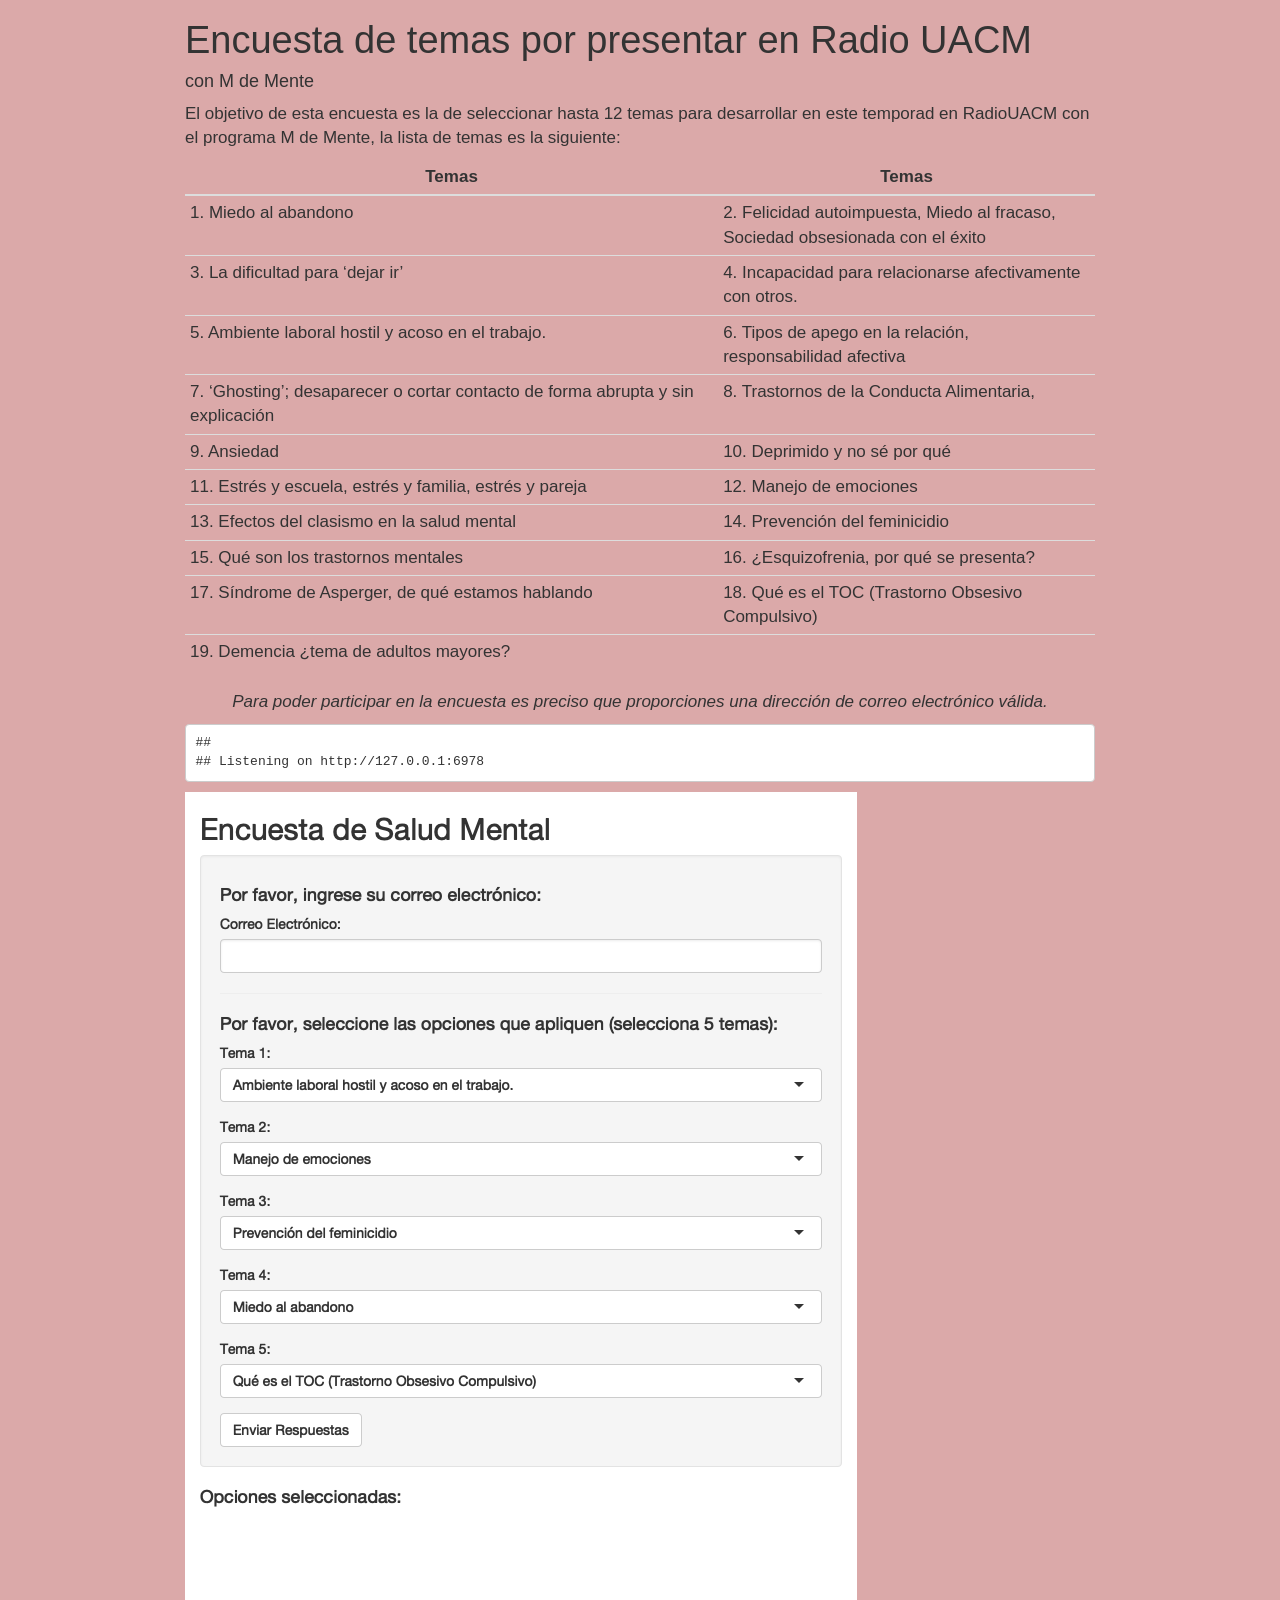
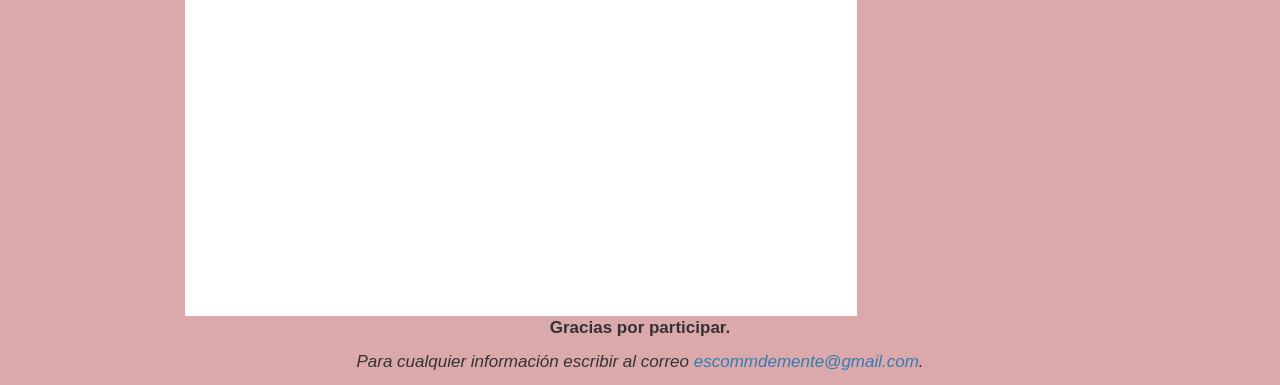
==== commit ad912c2b: "shiny app uploaded" ====
--- a/docs/index.html
+++ b/docs/index.html
@@ -427,8 +427,9 @@
 dirección de correo electrónico válida.</em>
 </p>
 </div>
-<pre><code>## PhantomJS not found. You can install it with webshot::install_phantomjs(). If it is installed, please make sure the phantomjs executable can be found via the PATH variable.</code></pre>
-<div style="width: 100% ; height: 400px ; text-align: center; box-sizing: border-box; -moz-box-sizing: border-box; -webkit-box-sizing: border-box;" class="muted well">Shiny applications not supported in static R Markdown documents</div>
+<pre><code>## 
+## Listening on http://127.0.0.1:6978</code></pre>
+<img src="[data-uri]" width="672" />
 <div style="text-align:center">
 <p>
 <strong>Gracias por participar.</strong>
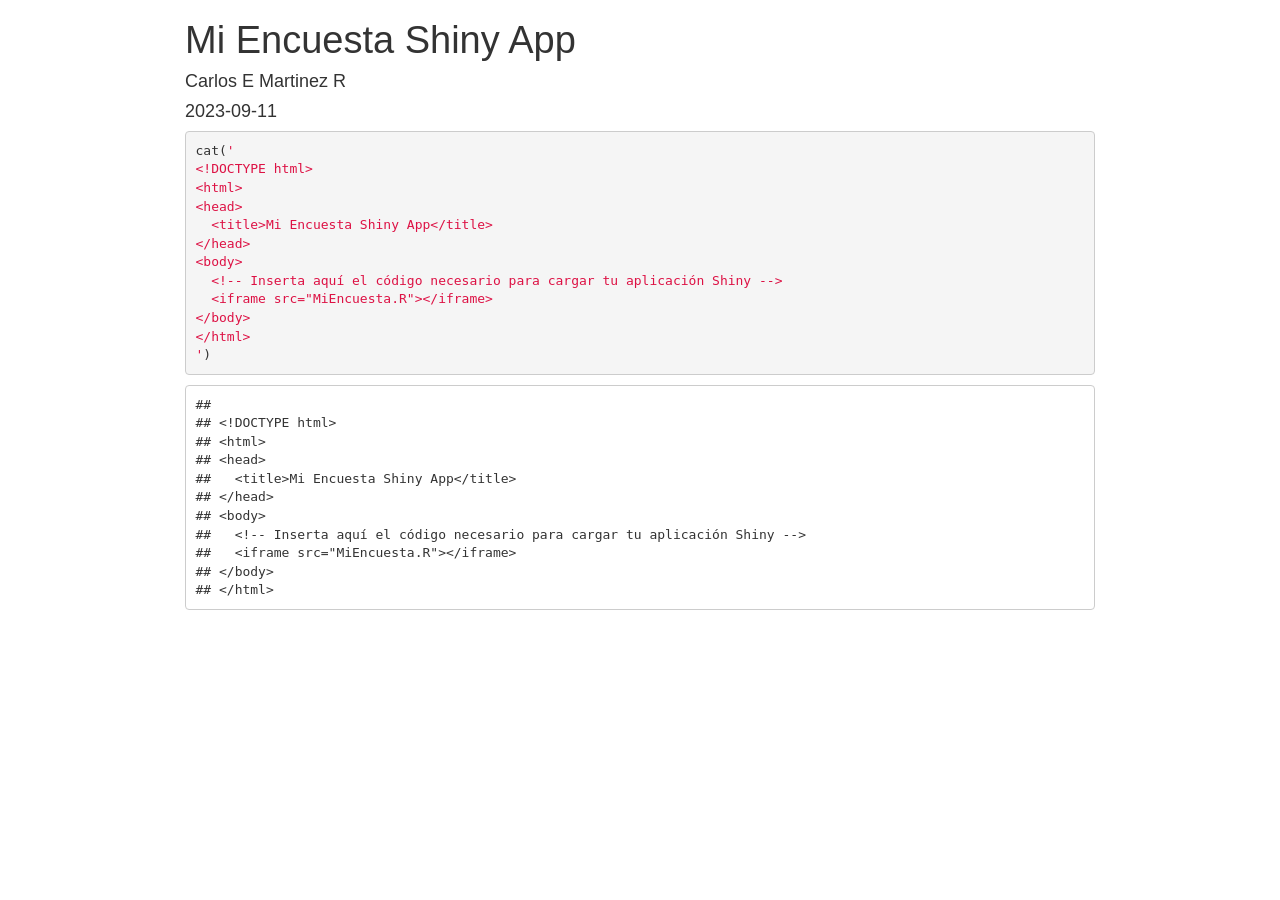
==== commit d84eb7b8: "new adjustments" ====
--- a/docs/index.html
+++ b/docs/index.html
@@ -9,10 +9,11 @@
 <meta http-equiv="X-UA-Compatible" content="IE=EDGE" />
 
 
-<meta name="author" content="con M de Mente" />
-
-
-<title>Encuesta de temas por presentar en Radio UACM</title>
+<meta name="author" content="Carlos E Martinez R" />
+
+<meta name="date" content="2023-09-11" />
+
+<title>Mi Encuesta Shiny App</title>
 
 <script>// Pandoc 2.9 adds attributes on both header and div. We remove the former (to
 // be compatible with the behavior of Pandoc < 2.8).
@@ -253,12 +254,6 @@
 
 
 
-<style type="text/css">
-body {
-font-size: 17px;
-background-color: #dba9a9;
-}
-</style>
 
 
 
@@ -355,90 +350,36 @@
 
 
 
-<h1 class="title toc-ignore">Encuesta de temas por presentar en Radio
-UACM</h1>
-<h4 class="author">con M de Mente</h4>
+<h1 class="title toc-ignore">Mi Encuesta Shiny App</h1>
+<h4 class="author">Carlos E Martinez R</h4>
+<h4 class="date">2023-09-11</h4>
 
 </div>
 
 
-<p>El objetivo de esta encuesta es la de seleccionar hasta 12 temas para
-desarrollar en este temporad en RadioUACM con el programa M de Mente, la
-lista de temas es la siguiente:</p>
-<table>
-<colgroup>
-<col width="58%" />
-<col width="41%" />
-</colgroup>
-<thead>
-<tr class="header">
-<th>Temas</th>
-<th>Temas</th>
-</tr>
-</thead>
-<tbody>
-<tr class="odd">
-<td>1. Miedo al abandono</td>
-<td>2. Felicidad autoimpuesta, Miedo al fracaso, Sociedad obsesionada
-con el éxito</td>
-</tr>
-<tr class="even">
-<td>3. La dificultad para ‘dejar ir’</td>
-<td>4. Incapacidad para relacionarse afectivamente con otros.</td>
-</tr>
-<tr class="odd">
-<td>5. Ambiente laboral hostil y acoso en el trabajo.</td>
-<td>6. Tipos de apego en la relación, responsabilidad afectiva</td>
-</tr>
-<tr class="even">
-<td>7. ‘Ghosting’; desaparecer o cortar contacto de forma abrupta y sin
-explicación</td>
-<td>8. Trastornos de la Conducta Alimentaria,</td>
-</tr>
-<tr class="odd">
-<td>9. Ansiedad</td>
-<td>10. Deprimido y no sé por qué</td>
-</tr>
-<tr class="even">
-<td>11. Estrés y escuela, estrés y familia, estrés y pareja</td>
-<td>12. Manejo de emociones</td>
-</tr>
-<tr class="odd">
-<td>13. Efectos del clasismo en la salud mental</td>
-<td>14. Prevención del feminicidio</td>
-</tr>
-<tr class="even">
-<td>15. Qué son los trastornos mentales</td>
-<td>16. ¿Esquizofrenia, por qué se presenta?</td>
-</tr>
-<tr class="odd">
-<td>17. Síndrome de Asperger, de qué estamos hablando</td>
-<td>18. Qué es el TOC (Trastorno Obsesivo Compulsivo)</td>
-</tr>
-<tr class="even">
-<td>19. Demencia ¿tema de adultos mayores?</td>
-<td></td>
-</tr>
-</tbody>
-</table>
-<div style="text-align:center">
-<p>
-<em>Para poder participar en la encuesta es preciso que proporciones una
-dirección de correo electrónico válida.</em>
-</p>
-</div>
+<pre class="r"><code>cat(&#39;
+&lt;!DOCTYPE html&gt;
+&lt;html&gt;
+&lt;head&gt;
+  &lt;title&gt;Mi Encuesta Shiny App&lt;/title&gt;
+&lt;/head&gt;
+&lt;body&gt;
+  &lt;!-- Inserta aquí el código necesario para cargar tu aplicación Shiny --&gt;
+  &lt;iframe src=&quot;MiEncuesta.R&quot;&gt;&lt;/iframe&gt;
+&lt;/body&gt;
+&lt;/html&gt;
+&#39;)</code></pre>
 <pre><code>## 
-## Listening on http://127.0.0.1:6978</code></pre>
-<img src="[data-uri]" width="672" />
-<div style="text-align:center">
-<p>
-<strong>Gracias por participar.</strong>
-</p>
-</div>
-<p style="text-align:center;">
-<em>Para cualquier información escribir al correo
-<a href="mailto:escommdemente@gmail.com"><em><a href="mailto:escommdemente@gmail.com" class="email">escommdemente@gmail.com</a></em></a>.</em>
-</p>
+## &lt;!DOCTYPE html&gt;
+## &lt;html&gt;
+## &lt;head&gt;
+##   &lt;title&gt;Mi Encuesta Shiny App&lt;/title&gt;
+## &lt;/head&gt;
+## &lt;body&gt;
+##   &lt;!-- Inserta aquí el código necesario para cargar tu aplicación Shiny --&gt;
+##   &lt;iframe src=&quot;MiEncuesta.R&quot;&gt;&lt;/iframe&gt;
+## &lt;/body&gt;
+## &lt;/html&gt;</code></pre>
 
 
 
